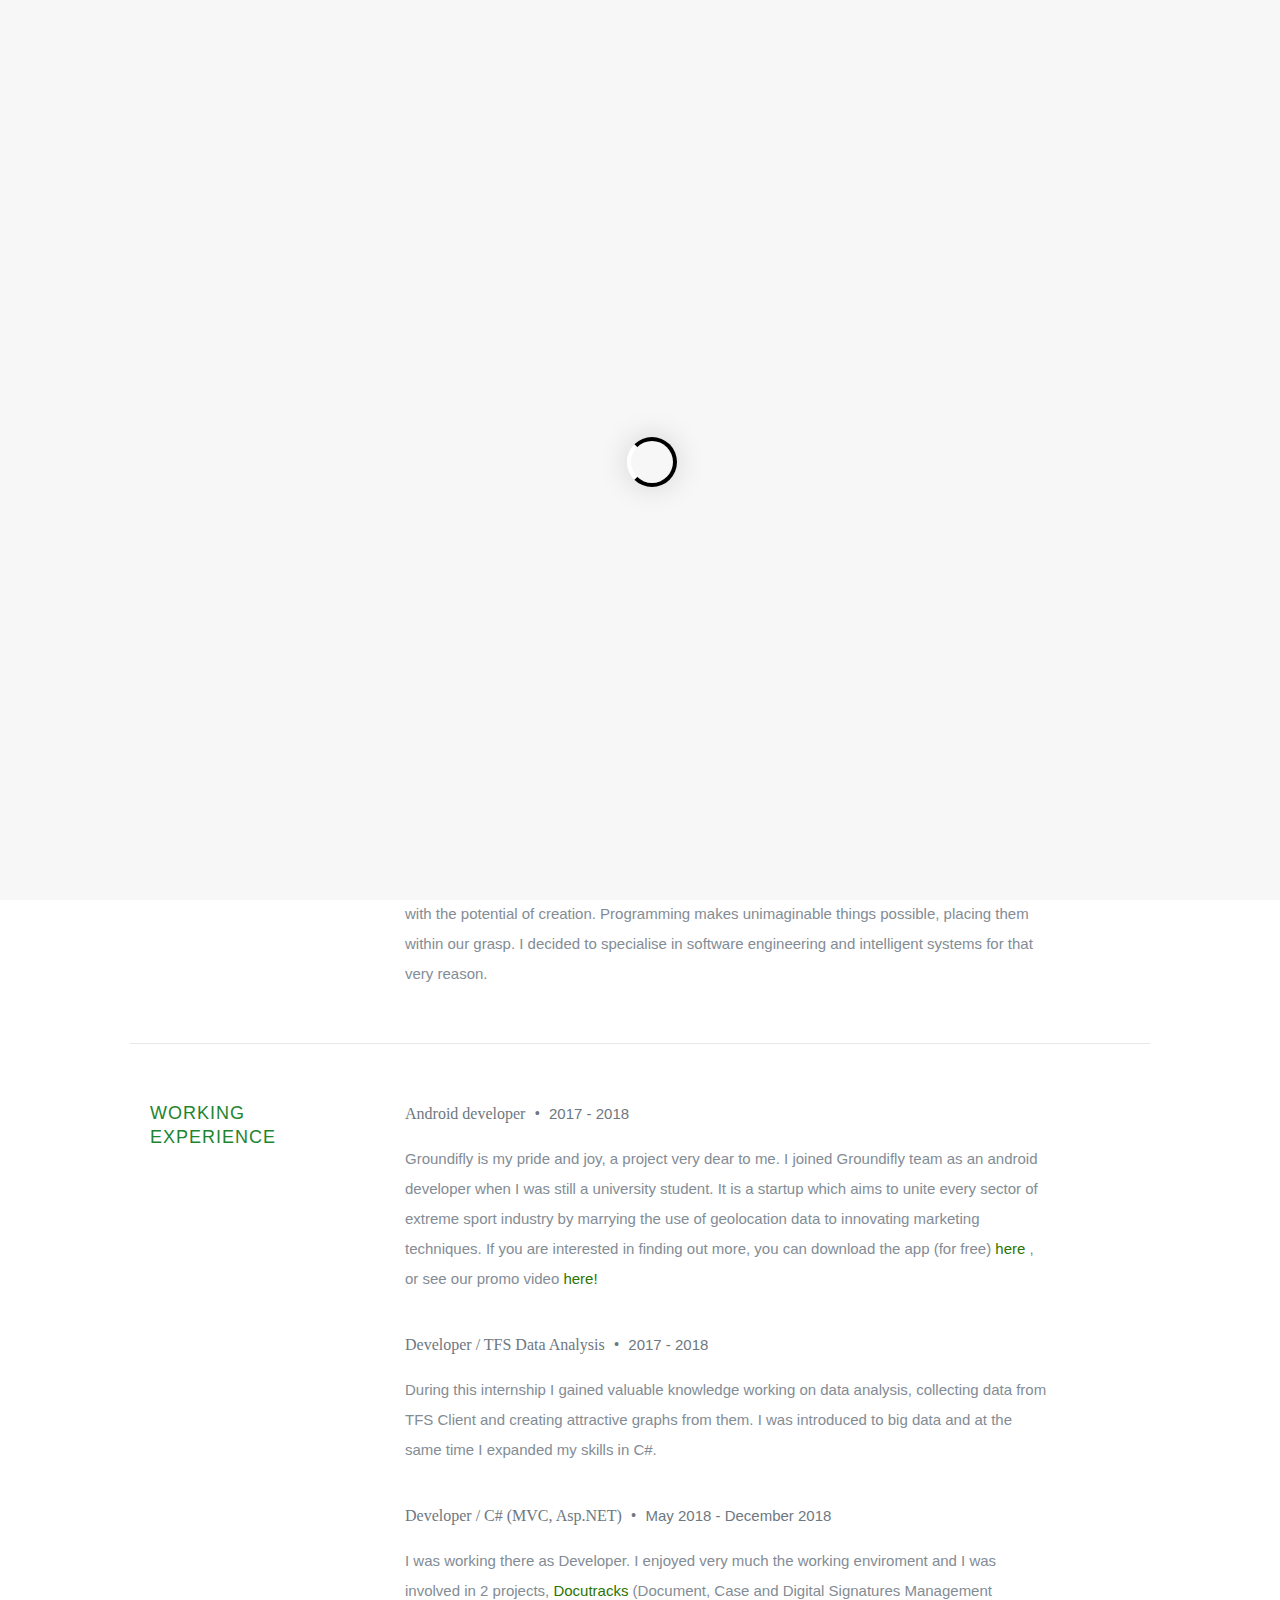
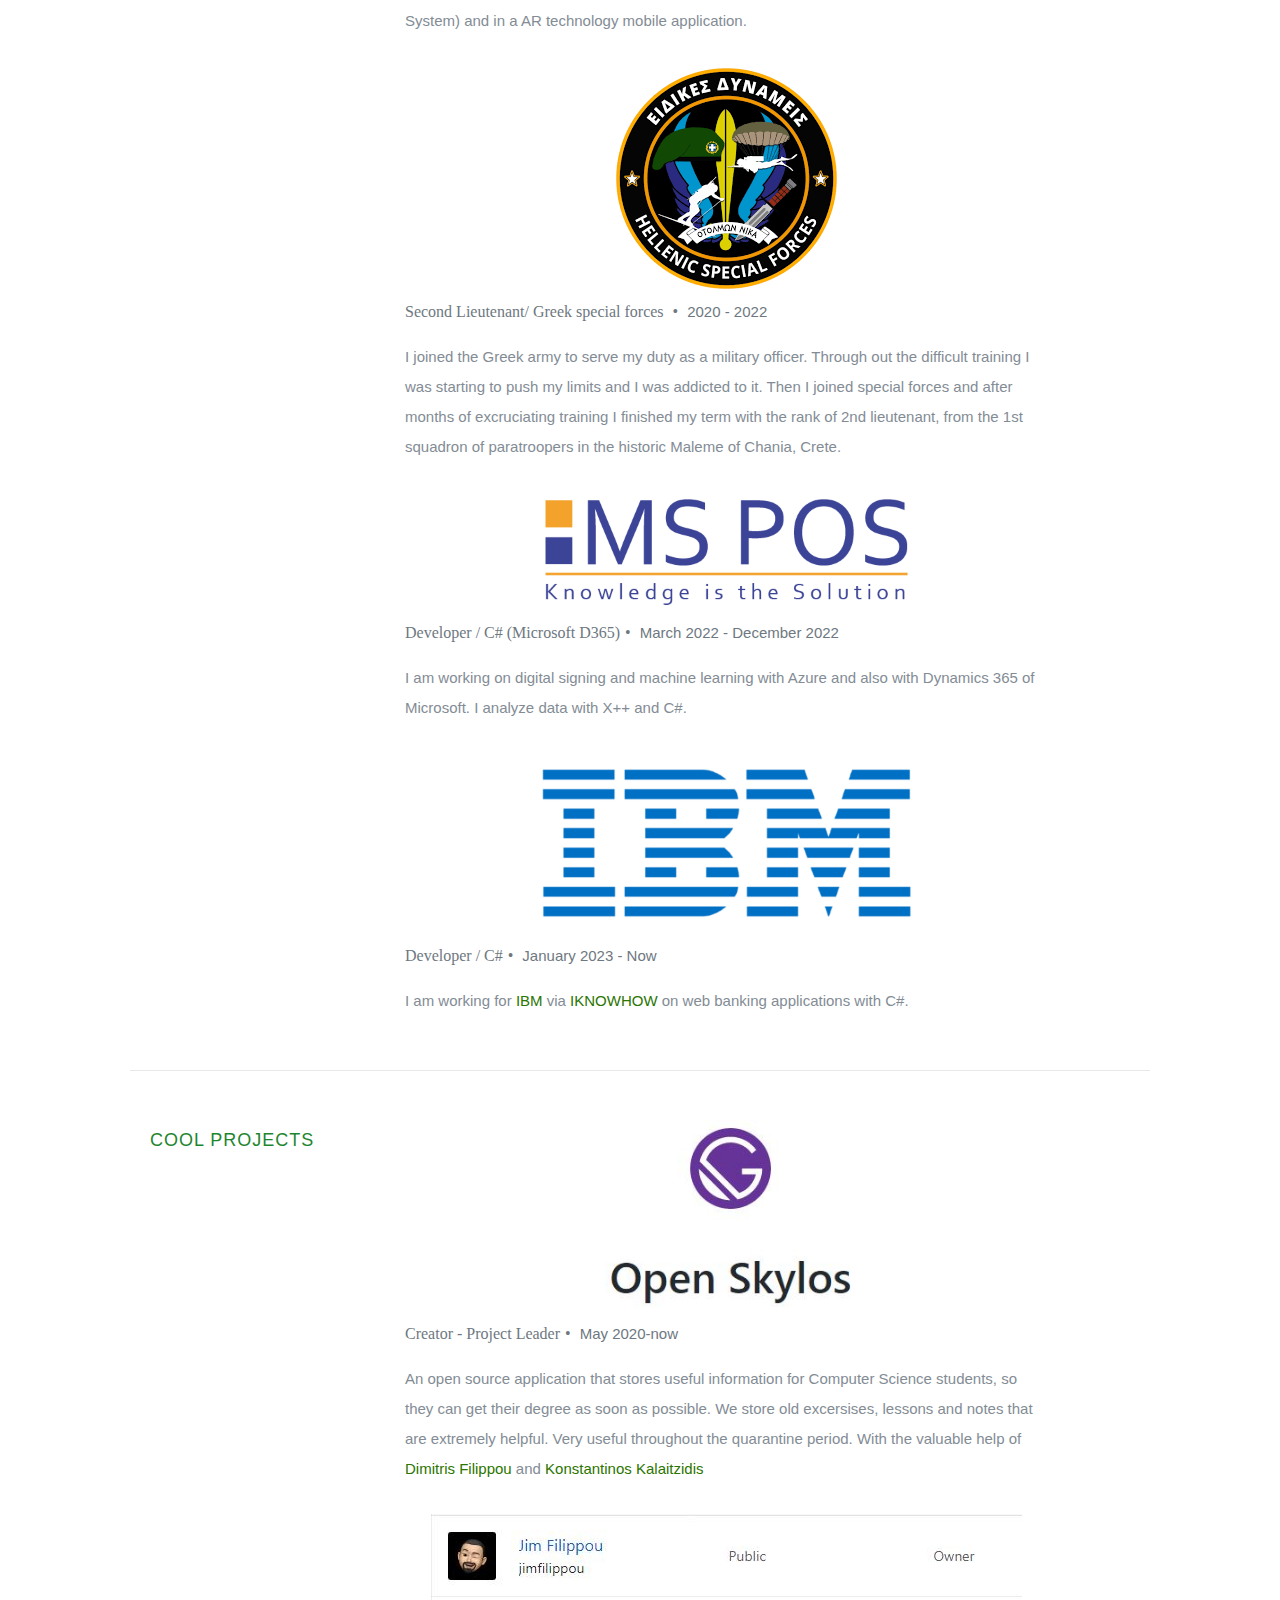
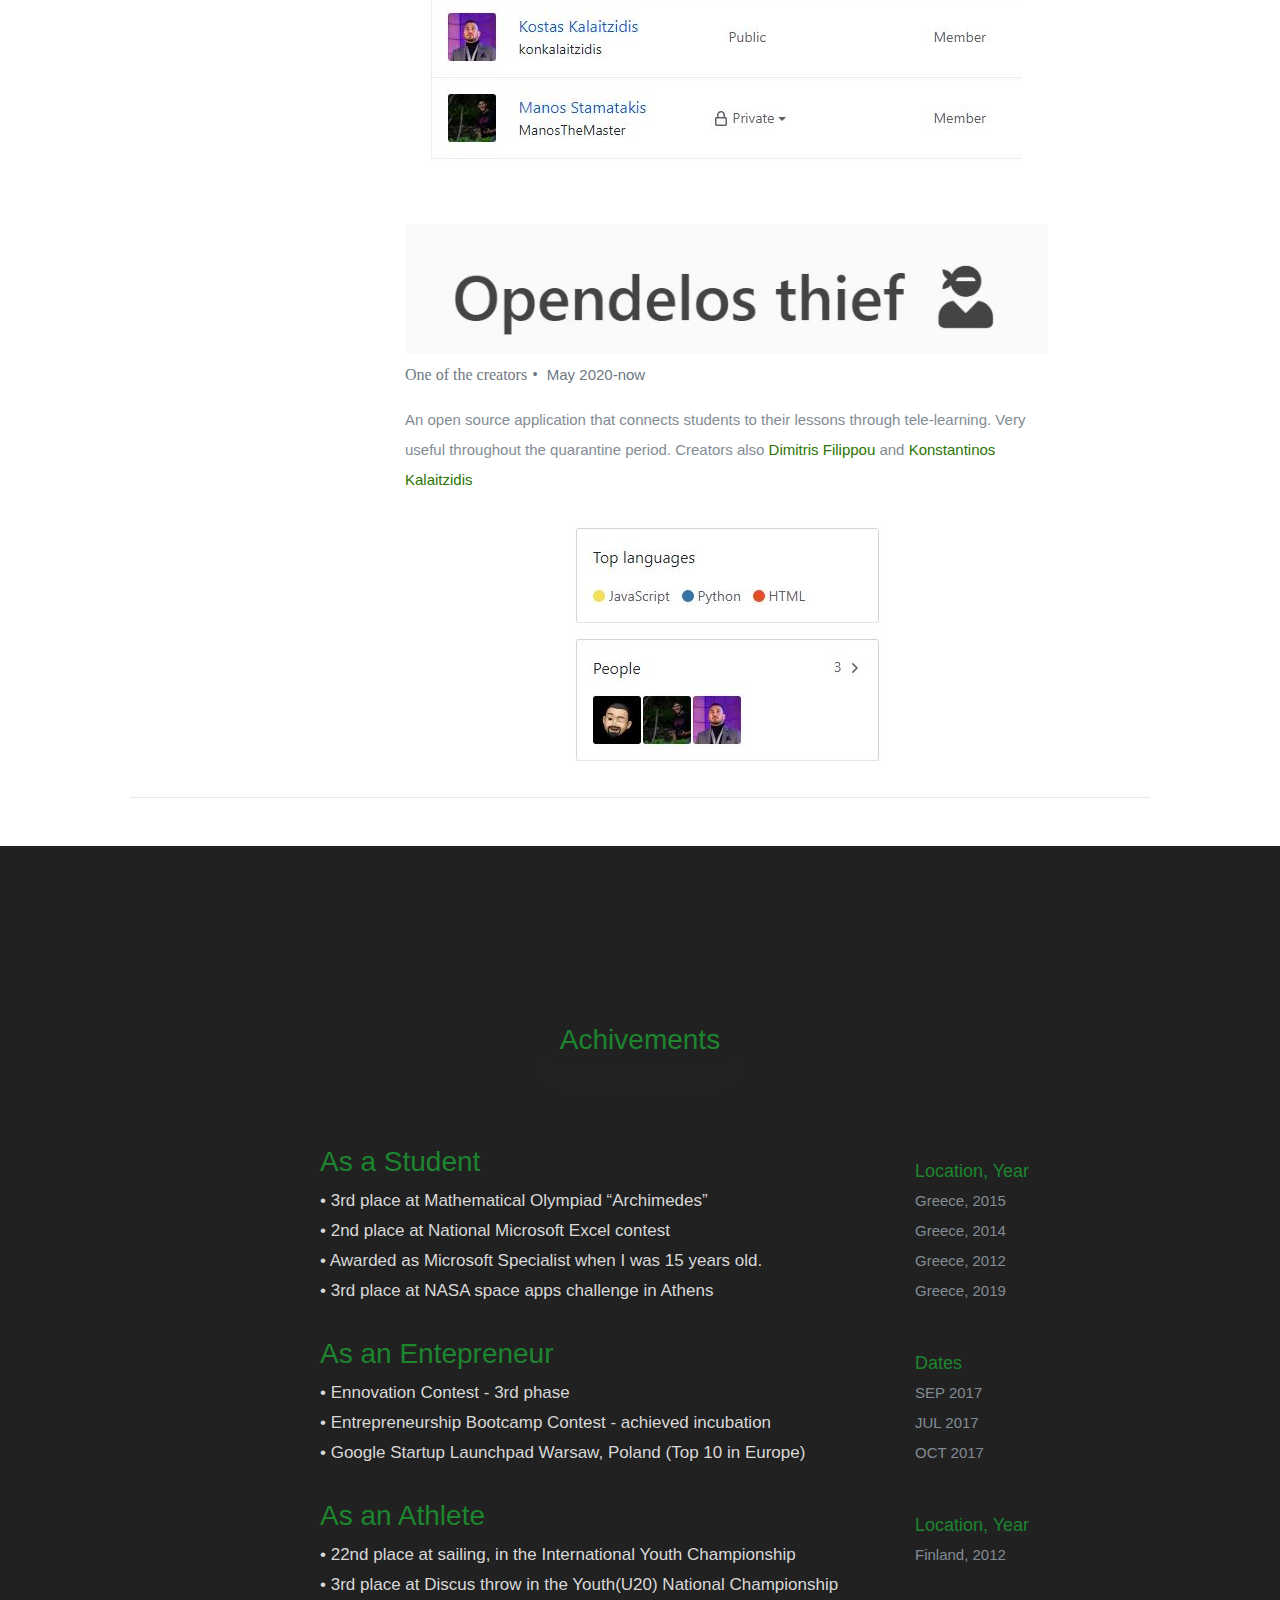
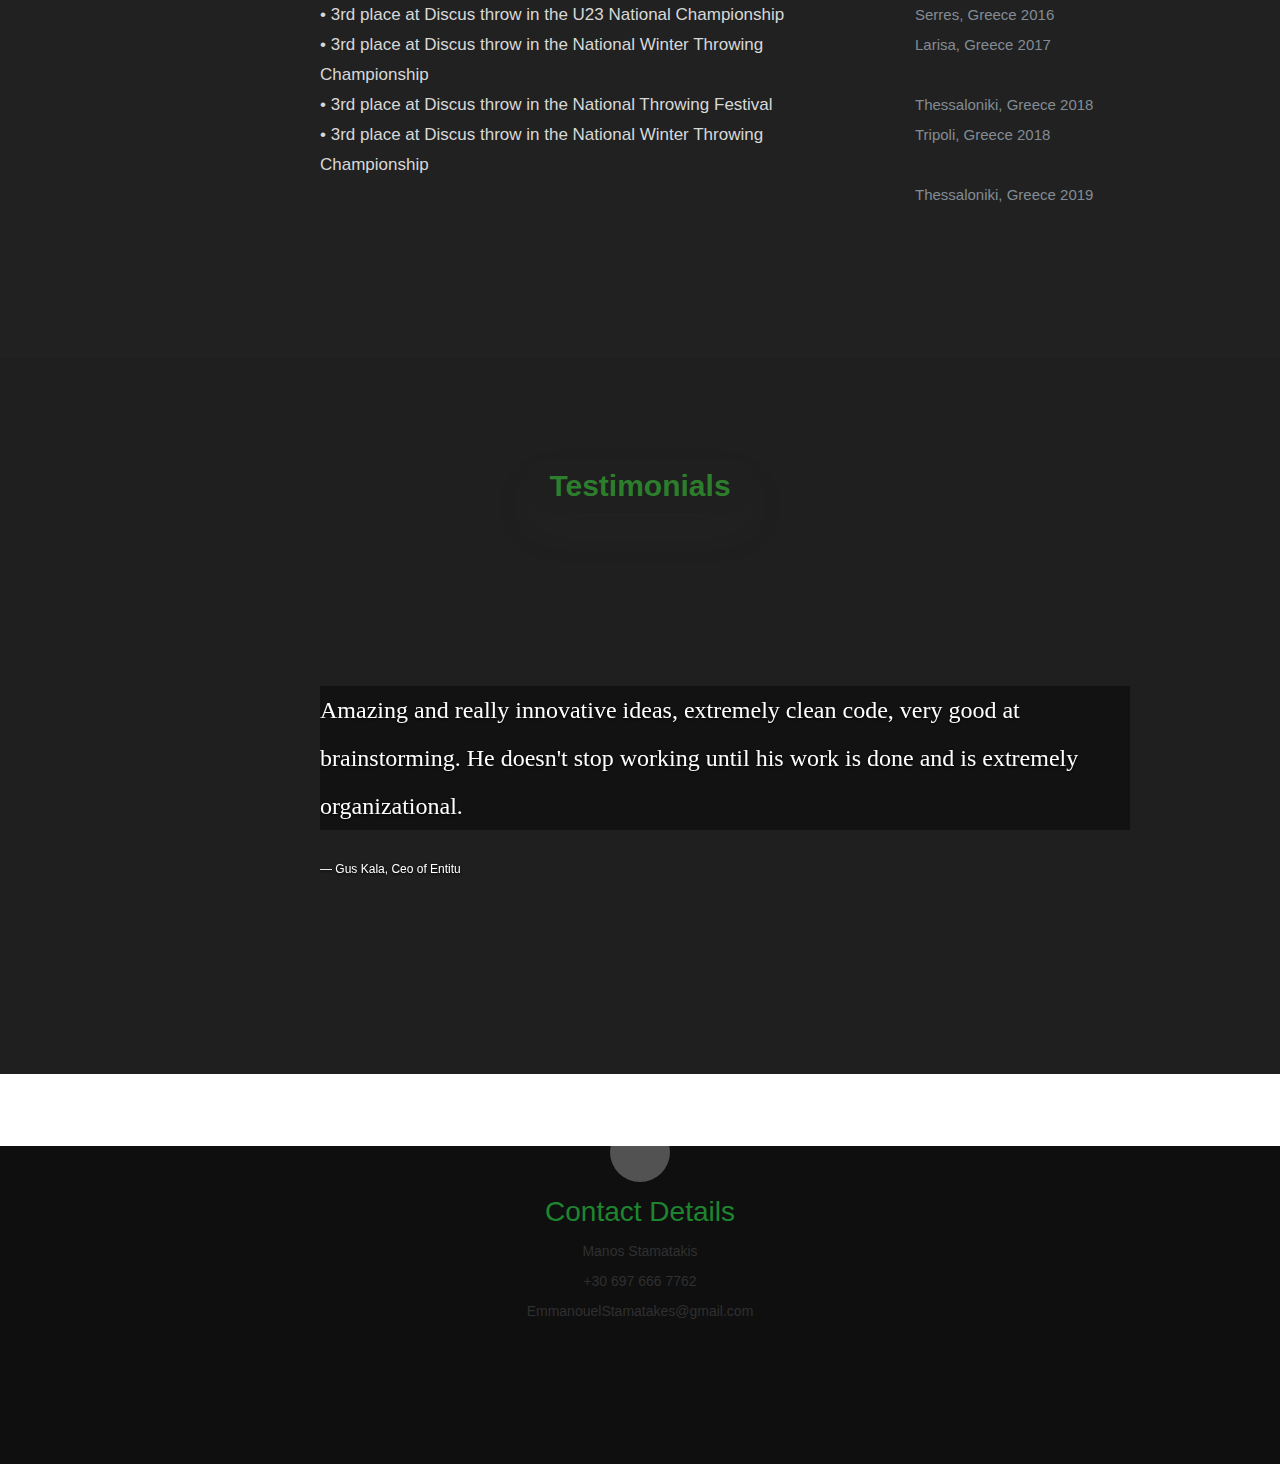
==== index.html @ d0e03c4e "Anna Masen sugestion" ====
<!DOCTYPE html>
<html class="no-js" lang="en">
<head>
    <!--- Basic Page Needs
   ================================================== -->
    <meta charset="utf-8">
    <title>Stamatakis CV</title>
    <!-- Favicons
	================================================== -->
    <link rel="shortcut icon" href="/favicon.ico" />
    <meta name="description" content="">
    <meta name="author" content="Emmanouil Stamatakis">
    <!-- Mobile Specific Metas
   ================================================== -->
    <meta name="viewport" content="width=device-width, initial-scale=1, maximum-scale=1">
    <!-- CSS
    ================================================== -->
    <link rel="stylesheet" href="css/default.css">
    <link rel="stylesheet" href="css/layout.css">
    <link rel="stylesheet" href="css/media-queries.css">
    <link rel="stylesheet" href="css/animate.min.css" />
    <!-- Script
   ================================================== -->
    <script src="js/modernizr.js"></script>
</head>

<body>
    <div id="preloder">
        <div class="loader"></div>
    </div>
    <!-- Header
   ================================================== -->
    <!--====== Header Section Start ======-->
    <header class="header-section">
        <div class="logo">
            <!-- <img src="images/frame.png" alt=""> Logo -->
        </div>
        <div class="responsive"><i class="fa fa-bars" style="color: rgb(255, 255, 255)"></i></div>
        <!-- Navigation -->
        <ul class="menu-list">
            <li class="current"><a href="#home">Home</a></li>
            <li><a href="#about">About</a></li>
            <li><a href="#resume">Resume</a></li>
            <li><a href="#call-to-action">Achivements</a></li>
            <li><a href="#testimonials">Testimonials</a></li>
            <li><a href="#contact">Contact</a></li>
        </ul>
    </header>
    <!--====== Header Section End ======-->
    <section class="intro-section fix" id="home">
        <div class="intro-bg bg-cms"></div>
        <div class="intro-inner">
            <div class="intro-content">
                <div id="round"></div>
                <div class="profile-img">
                    <img src="images/cv-image.jpg" alt="">
                </div>
                <h2><span class="element"></span></h2>
            </div>
        </div>
    </section>
    <!-- ==== Intro Section End ==== -->
    <!-- About Section
   ================================================== -->
    <main class="main-warp">
        <section id="about" class="about-section fix">
            <div class="stitle mb70">
                <h2>About Me</h2>
            </br>
            </div>
            <div class="row">
                <div class="nine columns main-col">
                    <h2 style="color: rgb(255, 255, 255)">
                        <p style="color: rgb(255, 255, 255)">I'm 26 year old software developer.
                        I aspire to initiate projects that have practical applications. Particularly if they involve time-saving.
                        I am passionate about programming and I love learning.
                        My goal is to make people's lives easier.</p>
                    </h2>
                    <div class="row">
                        <div class="columns download">
                            <p>
                                <a href="/ManosStamatakisCV.pdf" download class="button"><i class="fa fa-download"></i>Download
                                    Resume in PDF</a>
                            </p>
                        </div>
                    </div> <!-- end row -->
                </div> <!-- end .main-col -->
            </div>
        </section> <!-- About Section End-->
        <!-- Resume Section
   ================================================== -->
        <section id="resume" class="resume-section fix">
            <!-- Education
      ===============================
      =================== -->
            <div class="stitle mb70">
                <h2>Resume</h2>
            </div>
            <div class="row education">
                <div class="three columns header-col">
                    <h1><span>Education</span></h1>
                </div>
                <div class="nine columns main-col">
                    <div class="row item">
                        <div class="twelve columns">
                            <a href="http://www.cs.unipi.gr"><img class="profile-pic" src="images/unipi_logo.png"
                                    alt="" /></a>
                            <p class="info">Software Engineering and Intelligent Systems<span>&bull;</span> <em
                                    class="date">Now</em></p>

                            <p>A true maths enthusiast, I enjoy computer science because it
                                combines the language of numbers with the potential of creation.
                                Programming makes unimaginable things possible, placing them within
                                our grasp. I decided to specialise in software engineering and intelligent
                                systems for that very reason.
                            </p>
                        </div>
                    </div> <!-- item end -->
                </div> <!-- main-col end -->
            </div> <!-- End Education -->
            <!-- Work- -->
            <div class="row work">
                <div class="three columns header-col">
                    <h1><span>Working experience</span></h1>
                </div>
                <div class="nine columns main-col">
                    <div class="row item">
                        <div class="twelve columns">
                        </div>
                    </div> <!-- item end -->
                    <div class="row item">
                        <div class="twelve columns">
                            <a href="https://acein.aueb.gr/groundifly"><img class="profile-pic" src="images/Groundifly_logo.png"
                                    alt="" /></a>
                            <p class="info">Android developer <span>&bull;</span> <em class="date">2017 - 2018</em></p>
                            <p>
                                Groundifly is my pride and joy, a project very dear to me. I joined Groundifly team as
                                an android developer when I was still a university student. It is a startup which aims
                                to unite every sector
                                of extreme sport industry by marrying the use of geolocation data to innovating
                                marketing techniques. If you are interested in finding out more, you can download the
                                app
                                (for free) <a href="https://play.google.com/store/apps/details?id=com.groundifly_android">here</a>
                                , or see our promo video <a href="https://www.youtube.com/watch?v=7BXI4LgJWOI">here!</a>
                            </p>

                            <a href="https://www.siemens.com"><img class="profile-pic" src="images/siemens_logo.png"
                                    alt="" /></a>
                            <p class="info">Developer / TFS Data Analysis <span>&bull;</span> <em class="date">2017
                                    - 2018</em></p>
                            <p>During this internship I gained valuable knowledge working on data analysis,
                                collecting data from TFS Client and creating attractive graphs from them.
                                I was introduced to big data and at the same time I expanded my skills in C#.
                            </p>

                            <a href="http://www.dataverse.gr"><img class="profile-pic" src="images/dv_logo.png" alt="" /></a>
                            <p class="info">Developer / C# (MVC, Asp.NET) <span>&bull;</span> <em class="date">May 2018
                                    - December 2018</em></p>
                            <p>
                                I was working there as Developer. I enjoyed very much the working enviroment and I was involved in 2 projects, <a href="http://www.dataverse.gr/index.php/products/docutracks/">Docutracks</a>
                                (Document, Case and Digital Signatures Management System) and in a AR technology mobile
                                application.
                            </p>
                            <a><img class="profile-pic" src="images/army.png"
                                alt="" /></a>
                            <p class="info">Second Lieutenant/ Greek special forces <span>&bull;</span> <em class="date">2020
                                - 2022</em></p>
                            <p> I joined the Greek army to serve my duty as a military officer.
                                Through out the difficult training I was starting to push my limits and I was addicted to it. 
                                Then I joined special forces and after months of excruciating training I finished my term
                                with the rank of 2nd lieutenant, from the 1st squadron of paratroopers in the historic Maleme of Chania, Crete.
                            </p>
                            <a href="https://ms-pos.net/en/"><img class="profile-pic" src="images/MS-POS-Logo-neu.png"
                                alt="" /></a>
                            <p class="info">Developer / C# (Microsoft D365)<span>&bull;</span> <em class="date"> March 2022
                                - December 2022</em></p>
                            <p> I am working on digital signing and machine learning with Azure and also with Dynamics 365 of Microsoft. 
                                I analyze data with X++ and C#.
                            </p>
                            <a href="https://www.ibm.com/gr-en"><img class="profile-pic" src="images/IBM.png"
                                alt="" /></a>
                            <p class="info">Developer / C#<span>&bull;</span> <em class="date"> January 2023
                                - Now</em></p>
                            <p> I am working for <a href="https://www.ibm.com/gr-en">IBM</a> via <a href="https://www.iknowhow.com/home">IKNOWHOW</a> on web banking applications with C#.
                            </p>
                        </div>
                    </div> <!-- item end -->
                </div> <!-- main-col end -->
            </div> <!-- End Work -->

            <!--============Some cool opensource projects===============-->
            <div class="row work">
                <div class="three columns header-col">
                    <h1><span>Cool Projects</span></h1>
                </div>
                <div class="nine columns main-col">
                    <div class="row item">
                        <div class="twelve columns">
                        </div>
                    </div> <!-- item end -->
                    <div class="row item">
                        <div class="twelve columns">
                            <a href="https://openskylos.netlify.app/"><img class="profile-pic" src="images/openskylos.JPG"
                                    alt="" /></a>
                            <p class="info">Creator - Project Leader<span>&bull;</span> <em class="date">May 2020-now</em></p>
                            <p>
                                An open source application that stores useful information for Computer Science students, so they can get their degree as soon as possible. We store old excersises, lessons and notes that are extremely helpful.
                                Very useful throughout the quarantine period.
                                With the valuable help of <a href="https://jimfilippou.github.io/">Dimitris Filippou</a> and <a href="https://github.com/konkalaitzidis">Konstantinos Kalaitzidis</a>
                            </p>
                            <a href="https://github.com/Blackpeak"><img class="profile-pic" src="images/BlackPeakTeam.JPG"
                                alt="" /></a>
                        </div>
                    </div>
                    <br>
                    <br>
                    <div class="row item">
                        <div class="twelve columns">
                            <a href="https://opendelos-thief.netlify.app/"><img class="profile-pic" src="images/openDelos.JPG"
                                    alt="" /></a>
                            <p class="info">One of the creators<span>&bull;</span> <em class="date">May 2020-now</em></p>
                            <p>
                                An open source application that connects students to their lessons through tele-learning.
                                Very useful throughout the quarantine period.
                                Creators also <a href="https://jimfilippou.github.io/">Dimitris Filippou</a> and <a href="https://github.com/konkalaitzidis">Konstantinos Kalaitzidis</a>
                            </p>
                            <a href="https://github.com/Blackpeak"><img class="profile-pic" src="images/BlackPeakDevelopers.JPG"
                                alt="" /></a>
                        </div>
                    </div>
                </div>
            </div>

        <!-- Achivments Section
   ================================================== -->
        <section id="call-to-action" class="call-to-action-section fix">
            <div class="container pt100 pb100">
                <div class="stitle mb70">
                    <h2>Achivements</h2>
                </div>
                <div class="row">
                    <div class="two columns header-col">
                        <h1></h1>
                    </div>
                    <div class="seven columns">
                        <h2><span class="lead">As a Student</span></h2>
                        <p><span class="lead">
                                • 3rd place at Mathematical Olympiad “Archimedes”<br>
                                • 2nd place at National Microsoft Excel contest<br>
                                • Awarded as Microsoft Specialist when I was 15 years old.<br>
                                • 3rd place at NASA space apps challenge in Athens<br>

                            </span></p>
                    </div>
                    <div class="three columns action">
                        <h5>Location, Year</h5>
                        Greece, 2015<br>
                        Greece, 2014<br>
                        Greece, 2012<br>
                        Greece, 2019<br>
                    </div>
                </div>
                <div class="row">
                    <div class="two columns header-col">
                        <h1></h1>
                    </div>
                    <div class="seven columns">
                        <h2><span class="lead">As an Entepreneur</span></h2>
                        <p><span class="lead">
                                • Ennovation Contest - 3rd phase<br>
                                • Entrepreneurship Bootcamp Contest - achieved incubation<br>
                                • Google Startup Launchpad Warsaw, Poland (Top 10 in Europe)<br>
                            </span></p>
                    </div>
                    <div class="three columns action">
                        <h5>Dates</h5>
                        SEP 2017<br>
                        JUL 2017<br>
                        OCT 2017<br>
                    </div>
                </div>
                <div class="row">
                    <div class="two columns header-col">
                        <h1></h1>
                    </div>
                    <div class="seven columns">
                        <h2><span class="lead">As an Athlete</span></h2>
                        <p><span class="lead">
                                • 22nd place at sailing, in the International Youth Championship<br>
                                • 3rd place at Discus throw in the Youth(U20) National Championship<br>
                                • 3rd place at Discus throw in the U23 National Championship<br>
                                • 3rd place at Discus throw in the National Winter Throwing Championship<br>
                                • 3rd place at Discus throw in the National Throwing Festival<br>
                                • 3rd place at Discus throw in the National Winter Throwing Championship<br>
                            </span></p>
                    </div>
                    <div class="three columns action">
                        <h5>Location, Year</h5>
                        Finland, 2012<br>
                        <br>
                        Serres, Greece 2016 <br>
                        Larisa, Greece 2017<br>
                        <br>
                        Thessaloniki, Greece 2018<br>
                        Tripoli, Greece 2018<br>
                        <br>
                        Thessaloniki, Greece 2019<br>
                    </div>
                </div>
            </div>
        </section> <!-- Call-To-Action Section End-->

        <!-- Testimonials Section
   ================================================== -->
        <section id="testimonials" class="testimonials fix">
            <div class="container pt100 pb100">
                <div class="stitle mb70">
                    <h2>Testimonials</h2>
                </div>
                <div class="text-container">
                    <div class="row">
                        <div class="two columns header-col">
                        </div>
                        <div class="ten columns flex-container">
                            <div class="flexslider">
                                <ul class="slides">
                                    <li>
                                        <blockquote>
                                            <p>
                                                Amazing and really innovative ideas, extremely clean code, very good at
                                                brainstorming.
                                                He doesn't stop working until his work is done
                                                and is extremely organizational.
                                            </p>
                                            <cite>Gus Kala, Ceo of Entitu</cite>
                                        </blockquote>
                                    </li> <!-- slide ends -->
                                    <li>
                                        <blockquote>
                                            <p>
                                                Has strong will to succeed in his life and wants to learn new things
                                                continuously.
                                                He always acts very disciplined, because of the long-standing
                                                athleticism
                                                from the age of 7.
                                            </p>
                                            <cite>Alice Moysiadi, Tutor at University of Southampton</cite>
                                        </blockquote>
                                    </li> <!-- slide ends -->
                                </ul>
                            </div> <!-- div.flexslider ends -->
                        </div> <!-- div.flex-container ends -->
                    </div>
                </div> <!-- row ends -->
            </div> <!-- text-container ends -->
        </section> <!-- Testimonials Section End-->
    </main>
    <!-- footer
   ================================================== -->
   <a id="contact"></a>
    <footer>
            <h2>Contact Details</h2>
            <p class="address">
                <span>Manos Stamatakis</span><br>
                <span>+30 697 666 7762</span><br>
                <span>EmmanouelStamatakes@gmail.com</span>
                <ul class="social-links">
                    <li><a href="https://github.com/ManosTheMaster"><i class="fa fa-github"></i></a></li>
                    <li><a href="https://www.instagram.com/pic.sters/"><i class="fa fa-instagram"></i></a></li>
                    <li><a href="https://www.linkedin.com/in/emmanouil-stamatakis-a8728014a/"><i class="fa fa-linkedin"></i></a></li>
                    <li><a href="https://www.youtube.com/channel/UCgC9q5L9sCMj3SpGYyQ67gg?view_as=subscriber"><i class="fa fa-youtube-play"></i></a></li>
                </ul>
            </p>
        <div class="row">
            <div id="go-top"><a class="smoothscroll" title="Back to Top" href="#home"><i class="fa fa-arrow-up"></i></a></div>
        </div>
    </footer> <!-- Footer End-->

    <!-- Java Script
   ================================================== -->
    <script src="js/jquery-2.1.4.min.js"></script>
    <script src="js/jquery.flexslider.js"></script>
    <script src="js/waypoints.js"></script>
    <script src="js/jquery.fittext.js"></script>
    <script src="js/magnific-popup.js"></script>
    <script src="js/init.js"></script>


    <script src="js/plugin.js"></script>
    <script src="js/init-round.js"></script>
    <script src="js/main.js"></script>
</body>

</html>
---- css/default.css ----
/*

=====================================================================

TOC:
a. Webfonts and Icon fonts
b. Reset
c. Default Styles
   1. Basic
   2. Typography
   3. Links
   4. Images
   5. Buttons
   6. Forms
d. Grid
e. Others
   1. Clearing
   2. Misc

=====================================================================  */

/* ------------------------------------------------------------------ */
/* a. Webfonts and Icon fonts
 ------------------------------------------------------------------ */

 @import url("fonts.css");
 @import url("font-awesome/css/font-awesome.min.css");
 
 html, body, div, span, object, iframe,
 h1, h2, h3, h4, h5, h6, p, blockquote, pre,
 abbr, address, cite, code,
 del, dfn, em, img, ins, kbd, q, samp,
 small, strong, sub, sup, var,
 b, i,
 dl, dt, dd, ol, ul, li,
 fieldset, form, label, legend,
 table, caption, tbody, tfoot, thead, tr, th, td,
 article, aside, canvas, details, figcaption, figure,
 footer, header, hgroup, menu, nav, section, summary,
 time, mark, audio, video {
    margin: 0;
    padding: 0;
    border: 0;
    outline: 0;
    font-size: 100%;
    vertical-align: baseline;
    background: transparent;
 }
 
 article,aside,details,figcaption,figure,
 footer,header,hgroup,menu,nav,section {
    display: block;
 }
 
 audio,
 canvas,
 video {
    display: inline-block;
 }
 
 audio:not([controls]) {
    display: none;
    height: 0;
 }
 
 [hidden] { display: none; }
 
 code, kbd, pre, samp {
    font-family: monospace, serif;
    font-size: 1em;
 }
 
 pre {
    white-space: pre;
    white-space: pre-wrap;
    word-wrap: break-word;
 }
 
 blockquote, q { quotes: &#8220 &#8220; }
 
 blockquote:before, blockquote:after,
 q:before, q:after {
    content: '';
    content: none;
 }
 
 ins {
    background-color: #ff9;
    color: #000;
    text-decoration: none;
 }
 
 mark {
    background-color: #A7F4F6;
    color: rgb(171, 171, 172);
 }
 
 del { text-decoration: line-through; }
 
 abbr[title], dfn[title] {
    border-bottom: 1px dotted;
    cursor: help;
 }
 
 table {
    border-collapse: collapse;
    border-spacing: 0;
 }
 
 
 /* ------------------------------------------------------------------ */
 /* c. Default and Basic Styles
       Adapted from:
       Skeleton CSS Framework - http://www.getskeleton.com/
       Typeplate Typographic Starter Kit - http://typeplate.com/
 /* ------------------------------------------------------------------ */
 
 /*  1. Basic  ------------------------------------------------------- */
 
 *,
 *:before,
 *:after {
    -moz-box-sizing: border-box;
    -webkit-box-sizing: border-box;
    box-sizing: border-box;
 }
 
 html {
    font-size: 62.5%;
    -webkit-font-smoothing: antialiased;
 }
 
 body {
    background: #fff;
    font-family: 'opensans-regular', sans-serif;
    font-weight: normal;
    font-size: 15px;
    line-height: 30px;
     color: #838C95;
 
    -webkit-font-smoothing: antialiased; /* Fix for webkit rendering */
     -webkit-text-size-adjust: 100%;
 }
 
 /*  2. Typography
        Vertical rhythm with leading derived from 6
 --------------------------------------------------------------------- */
 
 h1, h2, h3, h4, h5, h6 {
    color: #1e852f;
     font-family: 'opensans-bold', sans-serif;
    font-weight: normal;
 }
 h1 a, h2 a, h3 a, h4 a, h5 a, h6 a { font-weight: inherit; }
 h1 { font-size: 38px; line-height: 42px; margin-bottom: 12px; letter-spacing: -1px; }
 h2 { font-size: 28px; line-height: 36px; margin-bottom: 6px; }
 h3 { font-size: 22px; line-height: 30px; margin-bottom: 12px; }
 h4 { font-size: 20px; line-height: 30px; margin-bottom: 6px; }
 h5 { font-size: 18px; line-height: 30px; }
 h6 { font-size: 14px; line-height: 30px; }
 .subheader { }
 
 p { margin: 0 0 30px 0; }
 p img { margin: 0; }
 p.lead {
    font: 19px/36px 'opensans-light', sans-serif;
    margin-bottom: 18px;
 }
 
 /* for 'em' and 'strong' tags, font-size and line-height should be same with
 the body tag due to rendering problems in some browsers */
 em { font: 15px/30px 'opensans-italic', sans-serif; }
 strong, b { font: 15px/30px 'opensans-bold', sans-serif; }
 small { font-size: 11px; line-height: inherit; }
 
 /*	Blockquotes */
 blockquote {
    margin: 30px 0px;
    padding-left: 40px;
    position: relative;
 }
 blockquote:before {
    content: "\201C";
    opacity: 0.45;
    font-size: 80px;
    line-height: 0px;
    margin: 0;
    font-family: arial, sans-serif;
 
    position: absolute;
    top:  30px;
     left: 0;
 }
 blockquote p {
    font-family: 'librebaskerville-italic', serif;
    padding: 0;
    font-size: 18px;
    line-height: 36px;
 }
 blockquote cite {
    display: block;
    font-size: 12px;
    font-style: normal;
    line-height: 18px;
 }
 blockquote cite:before { content: "\2014 \0020"; }
 blockquote cite a,
 blockquote cite a:visited { color: #1e852f; border: none }
 
 /* ---------------------------------------------------------------------
 /*  Pull Quotes Markup
 /*
     <aside class="pull-quote">
         <blockquote>
             <p></p>
         </blockquote>
      </aside>
 /*
 /* --------------------------------------------------------------------- */
 .pull-quote {
    position: relative;
     padding: 18px 30px 18px 0px;
 }
 .pull-quote:before,
 .pull-quote:after {
     height: 1em;
     opacity: 0.45;
     position: absolute;
     font-size: 80px;
    font-family: Arial, Sans-Serif;
 }
 .pull-quote:before {
     content: "\201C";
     top:  33px;
     left: 0;
 }
 .pull-quote:after {
     content: '\201D';
     bottom: -33px;
     right: 0;
 }
 .pull-quote blockquote {
    margin: 0;
 }
 .pull-quote blockquote:before {
    content: none;
 }
 
 /* Abbreviations */
 abbr {
    font-family: 'opensans-bold', sans-serif;
     font-variant: small-caps;
     text-transform: lowercase;
    letter-spacing: .5px;
     color: #1e852f;
 }
 abbr:hover { cursor: help; }
 
 /* drop cap */
 .drop-cap:first-letter {
     float: left;
     margin: 0;
     padding: 14px 6px 0 0;
     font-size: 84px;
     font-family: /* Copperplate */ 'opensans-bold', sans-serif;
    line-height: 60px;
     text-indent: 0;
     background: transparent;
     color: inherit;
 }
 
 hr { border: solid #E3E3E3; border-width: 1px 0 0; clear: both; margin: 11px 0 30px; height: 0; }
 
 
 /*  3. Links  ------------------------------------------------------- */
 
 a, a:visited {
    text-decoration: none;
    outline: 0;
    color: #1e852f;
 
    -webkit-transition: color .3s ease-in-out;
    -moz-transition: color .3s ease-in-out;
    -o-transition: color .3s ease-in-out;
    transition: color .3s ease-in-out;
 }
 a:hover, a:focus { color: #313131; }
 p a, p a:visited { line-height: inherit; }
 
 
 /*  4. List  --------------------------------------------------------- */
 
 ul, ol { margin-bottom: 24px; margin-top: 12px; }
 ul { list-style: none outside; }
 ol { list-style: decimal; }
 ol, ul.square, ul.circle, ul.disc { margin-left: 30px; }
 ul.square { list-style: square outside; }
 ul.circle { list-style: circle outside; }
 ul.disc { list-style: disc outside; }
 ul ul, ul ol,
 ol ol, ol ul { margin: 6px 0 6px 30px; }
 ul ul li, ul ol li,
 ol ol li, ol ul li { margin-bottom: 6px; }
 li { line-height: 18px; margin-bottom: 12px; }
 ul.large li { }
 li p { }
 
 /* ---------------------------------------------------------------------
 /*  Stats Tab Markup
 
     <ul class="stats-tabs">
         <li><a href="#">[value]<b>[name]</b></a></li>
      </ul>
 
     Extend this object into your markup.
 /*
 /* --------------------------------------------------------------------- */
 .stats-tabs {
    padding: 0;
    margin: 24px 0;
 }
 .stats-tabs li {
     display: inline-block;
     margin: 0 10px 18px 0;
     padding: 0 10px 0 0;
     border-right: 1px solid #ccc;
 }
 .stats-tabs li:last-child {
     margin: 0;
     padding: 0;
     border: none;
 }
 .stats-tabs li a {
     display: inline-block;
     font-size: 22px;
     font-family: 'opensans-bold', sans-serif;
    border: none;
    color: #313131;
 }
 .stats-tabs li a:hover {
    color:#1e852f;
 }
 .stats-tabs li a b {
     display: block;
     margin: 6px 0 0 0;
     font-size: 13px;
     font-family: 'opensans-regular', sans-serif;
    color: #1e852f;
 }
 
 /* definition list */
 dl { margin: 12px 0; }
 dt { margin: 0; color:#1e852f; }
 dd { margin: 0 0 0 20px; }
 
 /* Lining Definition Style Markup */
 .lining dt,
 .lining dd {
     display: inline;
     margin: 0;
 }
 .lining dt + dt:before,
 .lining dd + dt:before {
     content: "\A";
     white-space: pre;
 }
 .lining dd + dd:before {
     content: ", ";
 }
 .lining dd:before {
     content: ": ";
     margin-left: -0.2em;
 }
 
 /* Dictionary Definition Style Markup */
 .dictionary-style dt {
     display: inline;
     counter-reset: definitions;
 }
 .dictionary-style dt + dt:before {
     content: ", ";
     margin-left: -0.2em;
 }
 .dictionary-style dd {
     display: block;
     counter-increment: definitions;
 }
 .dictionary-style dd:before {
     content: counter(definitions, decimal) ". ";
 }
 
 /* Pagination */
 .pagination {
    margin: 36px auto;
    text-align: center;
 }
 .pagination ul li {
    display: inline-block;
    margin: 0;
    padding: 0;
 }
 .pagination .page-numbers {
    font: 15px/18px 'opensans-bold', sans-serif;
    display: inline-block;
    padding: 6px 10px;
    margin-right: 3px;
    margin-bottom: 6px;
     color: #1e852f;
     background-color: #E6E8EB;
 
     -webkit-transition: all 200ms ease-in-out;
     -moz-transition: all 200ms ease-in-out;
     -o-transition: all 200ms ease-in-out;
     -ms-transition: all 200ms ease-in-out;
     transition: all 200ms ease-in-out;
 
    -moz-border-radius: 3px;
    -webkit-border-radius: 3px;
    -khtml-border-radius: 3px;
     border-radius: 3px;
 }
 .pagination .page-numbers:hover {
    background: #838A91;
    color: #1e852f;
 }
 .pagination .current,
 .pagination .current:hover {
    background-color: #11ABB0;
    color: #1e852f;
 }
 .pagination .inactive,
 .pagination .inactive:hover {
    background-color: #E6E8EB;
     color: #1e852f;
 }
 .pagination .prev, .pagination .next {}
 
 /*  5. Images  --------------------------------------------------------- */
 
 img {
    max-width: 100%;
    height: auto;
 }
 img.pull-right { margin: 12px 0px 0px 18px; }
 img.pull-left { margin: 12px 18px 0px 0px; }
 
 /*  6. Buttons  --------------------------------------------------------- */
 
 .button,
 .button:visited,
 button,
 input[type="submit"],
 input[type="reset"],
 input[type="button"] {
    font: 16px/30px 'opensans-bold', sans-serif;
    background: #1e852f;
    display: inline-block;
     text-decoration: none;
    letter-spacing: 0;
    color: #fff;
     padding: 12px 20px;
     margin-bottom: 18px;
    border: none;
    cursor: pointer;
    height: auto;
 
    -webkit-transition: all .2s ease-in-out;
     -moz-transition: all .2s ease-in-out;
     -o-transition: all .2s ease-in-out;
     -ms-transition: all .2s ease-in-out;
     transition: all .2s ease-in-out;
 
    -moz-border-radius: 3px;
    -webkit-border-radius: 3px;
    -khtml-border-radius: 3px;
    border-radius: 3px;
 }
 
 .button:hover,
 button:hover,
 input[type="submit"]:hover,
 input[type="reset"]:hover,
 input[type="button"]:hover {
    background: #1e852f;
    color: #fff;
 }
 
 .button:active,
 button:active,
 input[type="submit"]:active,
 input[type="reset"]:active,
 input[type="button"]:active {
    background: #1e852f;
    color: #fff;
 }
 
 .button.full-width,
 button.full-width,
 input[type="submit"].full-width,
 input[type="reset"].full-width,
 input[type="button"].full-width {
     width: 100%;
     padding-left: 0 !important;
     padding-right: 0 !important;
     text-align: center;
 }
 
 /* Fix for odd Mozilla border & padding issues */
 button::-moz-focus-inner,
 input::-moz-focus-inner {
     border: 0;
     padding: 0;
 }
 
 
 /*  7. Forms  --------------------------------------------------------- */
 
 form { margin-bottom: 24px; }
 fieldset { margin-bottom: 24px; }
 
 input[type="text"],
 input[type="password"],
 input[type="email"],
 textarea,
 select {
    display: block;
    padding: 18px 15px;
    margin: 0 0 24px 0;
    border: 0;
    outline: none;
    vertical-align: middle;
    min-width: 225px;
     max-width: 100%;
    font-size: 15px;
    line-height: 24px;
     color: #1e852f;
     background: #D3D9D9;
 
 }
 
 /* select { padding: 0;
    width: 220px;
    } */
 
 input[type="text"]:focus,
 input[type="password"]:focus,
 input[type="email"]:focus,
 textarea:focus {
    color: #1e852f;
     background-color: #545854;
 }
 
 textarea { min-height: 220px; }
 
 label,
 legend {
    font: 16px/24px 'opensans-bold', sans-serif;
     margin: 12px 0;
    color: #228f4c;
    display: block;
 }
 label span,
 legend span {
     color: #1e852f;
    font: 14px/24px 'opensans-regular', sans-serif;
 }
 
 input[type="checkbox"],
 input[type="radio"] {
     font-size: 15px;
     color: #1e852f;
 }
 
 input[type="checkbox"] { display: inline; }
 
 /* ------------------------------------------------------------------ */
 /* d. Grid
 ---------------------------------------------------------------------
    gutter = 40px.
 /* ------------------------------------------------------------------ */
 
 /* default
 --------------------------------------------------------------- */
 .row {
    width: 96%;
    max-width: 1020px;
    margin: 0 auto;
 }
 /* fixed width for IE8 */
 .ie .row { width: 1000px ; }
 
 .narrow .row { max-width: 980px; }
 
 .row .row { width: auto; max-width: none; margin: 0 -20px; }
 
 /* row clearing */
 .row:before,
 .row:after {
     content: " ";
     display: table;
 }
 .row:after {
     clear: both;
 }
 
 .column, .columns {
    position: relative;
    padding: 0 20px;
    min-height: 1px;
    float: left;
 }
 .column.centered, .columns.centered  {
     float: none;
     margin: 0 auto;
 }
 
 /* removed gutters */
 .row.collapsed > .column,
 .row.collapsed > .columns,
 .column.collapsed, .columns.collapsed  { padding: 0; }
 
 [class*="column"] + [class*="column"]:last-child { float: right; }
 [class*="column"] + [class*="column"].end { float: right; }
 
 /* column widths */
 .row .one         { width: 8.33333%; }
 .row .two         { width: 16.66667%; }
 .row .three       { width: 25%; }
 .row .four        { width: 33.33333%; }
 .row .five        { width: 41.66667%; }
 .row .six         { width: 50%; }
 .row .seven       { width: 58.33333%; }
 .row .eight       { width: 66.66667%; }
 .row .nine        { width: 75%; }
 .row .ten         { width: 83.33333%; }
 .row .eleven      { width: 91.66667%; }
 .row .twelve      { width: 100%; }
 
 /* Offsets */
 .row .offset-1    { margin-left: 8.33333%; }
 .row .offset-2    { margin-left: 16.66667%; }
 .row .offset-3    { margin-left: 25%; }
 .row .offset-4    { margin-left: 33.33333%; }
 .row .offset-5    { margin-left: 41.66667%; }
 .row .offset-6    { margin-left: 50%; }
 .row .offset-7    { margin-left: 58.33333%; }
 .row .offset-8    { margin-left: 66.66667%; }
 .row .offset-9    { margin-left: 75%; }
 .row .offset-10   { margin-left: 83.33333%; }
 .row .offset-11   { margin-left: 91.66667%; }
 
 /* Push/Pull */
 .row .push-1      { left: 8.33333%; }
 .row .pull-1      { right: 8.33333%; }
 .row .push-2      { left: 16.66667%; 	}
 .row .pull-2      { right: 16.66667%; }
 .row .push-3      { left: 25%; }
 .row .pull-3      { right: 25%;	}
 .row .push-4      { left: 33.33333%; }
 .row .pull-4      { right: 33.33333%; }
 .row .push-5      { left: 41.66667%; }
 .row .pull-5      { right: 41.66667%; }
 .row .push-6      { left: 50%; }
 .row .pull-6      { right: 50%; }
 .row .push-7      { left: 58.33333%; }
 .row .pull-7      { right: 58.33333%; }
 .row .push-8      { left: 66.66667%; 	}
 .row .pull-8      { right: 66.66667%; }
 .row .push-9      { left: 75%; }
 .row .pull-9      { right: 75%; }
 .row .push-10     { left: 83.33333%; }
 .row .pull-10     { right: 83.33333%; }
 .row .push-11     { left: 91.66667%; }
 .row .pull-11     { right: 91.66667%; }
 
 /* block grids
 --------------------------------------------------------------------- */
 .bgrid-sixths [class*="column"]   { width: 16.66667%; }
 .bgrid-quarters [class*="column"] { width: 25%; }
 .bgrid-thirds [class*="column"]   { width: 33.33333%; }
 .bgrid-halves [class*="column"]   { width: 50%; }
 
 [class*="bgrid"] [class*="column"] + [class*="column"]:last-child { float: left; }
 
 /* Left clearing for block grid columns - columns that changes width in
 different screen sizes. Allows columns with different heights to align
 properly.
 --------------------------------------------------------------------- */
 .first { clear: left; }   /* first column in default screen */
 .s-first { clear: none; } /* first column in smaller screens */
 
 /* smaller screens
 --------------------------------------------------------------- */
 @media only screen and (max-width: 900px) {
 
    /* block grids on small screens */
    .s-bgrid-sixths [class*="column"]   { width: 16.66667%; }
    .s-bgrid-quarters [class*="column"] { width: 25%; }
    .s-bgrid-thirds [class*="column"]   { width: 33.33333%; }
    .s-bgrid-halves [class*="column"]   { width: 50%; }
 
    /* block grids left clearing */
    .first { clear: none; }
    .s-first { clear: left; }
 
 }
 
 /* mobile wide/smaller tablets
 --------------------------------------------------------------- */
 @media only screen and (max-width: 767px) {
 
    .row {
        width: 460px;
        margin: 0 auto;
       padding: 0;
     }
    .column, .columns {
        width: auto !important;
        float: none;
        margin-left: 0;
        margin-right: 0;
       padding: 0 30px;
    }
    .row .row { width: auto; max-width: none; margin: 0 -30px; }
 
    [class*="column"] + [class*="column"]:last-child { float: none; }
    [class*="bgrid"] [class*="column"] + [class*="column"]:last-child { float: none; }
 
    /* Offsets */
    .row .offset-1    { margin-left: 0%; }
    .row .offset-2    { margin-left: 0%; }
    .row .offset-3    { margin-left: 0%; }
    .row .offset-4    { margin-left: 0%; }
    .row .offset-5    { margin-left: 0%; }
    .row .offset-6    { margin-left: 0%; }
    .row .offset-7    { margin-left: 0%; }
    .row .offset-8    { margin-left: 0%; }
    .row .offset-9    { margin-left: 0%; }
    .row .offset-10   { margin-left: 0%; }
    .row .offset-11   { margin-left: 0%; }
 }
 
 /* mobile narrow
 --------------------------------------------------------------- */
 @media only screen and (max-width: 460px) {
 
    .row { width: auto; }
 
 }
 
 /* larger screens
 --------------------------------------------------------------- */
 @media screen and (min-width: 1200px) {
 
    .wide .row { max-width: 1180px; }
 
 }
 
 /* ------------------------------------------------------------------ */
 /* e. Others
 /* ------------------------------------------------------------------ */
 
 /*  1. Clearing
     (http://nicolasgallagher.com/micro-clearfix-hack/
 --------------------------------------------------------------------- */
 
 .cf:before,
 .cf:after {
     content: " ";
     display: table;
 }
 .cf:after {
     clear: both;
 }
 
 /*  2. Misc -------------------------------------------------------- */
 
 .remove-bottom { margin-bottom: 0 !important; }
 .half-bottom { margin-bottom: 12px !important; }
 .add-bottom { margin-bottom: 24px !important; }
 .no-border { border: none; }
 
 .text-center  { text-align: center !important; }
 .text-left    { text-align: left !important; }
 .text-right   { text-align: right !important; }
 .pull-left    { float: left !important; }
 .pull-right   { float: right !important; }
 .align-center {
     margin-left: auto !important;
     margin-right: auto !important;
     text-align: center !important;
 }
---- css/layout.css ----
/*

=====================================================================

   TOC:
   a. General Styles
   b. Header Styles
   c. About Section
   d. Resume Section
   e. Portfolio Section
   f. Call To Action Section
   g. Testimonials Section
   h. Contact Section
   i. Footer

===================================================================== */

/* ------------------------------------------------------------------ */
/* a. General Styles
/* ------------------------------------------------------------------ */

body {
  background: #0f0f0f;
}

/* ====================
  Common Styles
=======================*/
.pt100 {
  padding-top: 100px;
}
.pb100 {
  padding-bottom: 100px;
}
.mb100 {
  margin-bottom: 100px;
}
.mb70 {
  margin-bottom: 70px;
}
.mb40 {
  margin-bottom: 40px;
}
.mb20 {
  margin-bottom: 20px;
}
.mb10 {
  margin-bottom: 10px;
}
.mt10 {
  margin-top: 10px;
}
.mt25 {
  margin-top: 25px;
}
.nopad {
  padding-left: 0;
  padding-right: 0;
}
.stitle {
  text-align: center;
}
.stitle h2 {
  font-family: "Poppins", sans-serif;
  font-size: 30px;
  font-weight: 700;
  text-transform: capitalize;
  color: rgba(51, 170, 51, .7);
  position: relative;
  display: inline-block;
  padding: 10px 25px;
}
.stitle h2:after {
  position: absolute;
  content: "";
  width: 100%;
  height: 100%;
  background: transparent;
  bottom: 0px;
  left: 0;
  border-radius: 37px;
  -webkit-box-shadow: 0px 20px 40px rgba(78, 78, 78, 0.06);
  box-shadow: 0px 20px 40px rgba(78, 78, 78, 0.06);
}
.site-btn {
  position: relative;
  display: inline-block;
  color: #fff;
  padding: 14px 40px;
  border: none;
  font-family: "Poppins", sans-serif;
  line-height: normal;
  text-transform: uppercase;
  border-radius: 50px;
  font-size: 12px;
  letter-spacing: 1px;
  background: #333;
}
.site-btn:hover,
.site-btn:focus {
  outline: none;
  color: #fff;
}
.site-btn.btn-light {
  background: #fff;
  color: #333;
  font-weight: bold;
}
.site-btn.btn-light:hover,
.site-btn.btn-light:focus {
  color: #333;
}
/*------------------
	Preloder
--------------------*/
#preloder {
  position: fixed;
  width: 100%;
  height: 100%;
  top: 0;
  left: 0;
  z-index: 999999;
  background: #f7f7f7;
}
.loader {
  width: 50px;
  height: 50px;
  border: 4px solid #000000;
  position: absolute;
  top: 50%;
  left: 50%;
  margin-top: -13px;
  margin-left: -13px;
  border-radius: 60px;
  border-left-color: #fff;
  -webkit-box-shadow: 0 0 30px rgba(0, 0, 0, 0.15);
  box-shadow: 0 0 30px rgba(0, 0, 0, 0.15);
  animation: loader 0.8s linear infinite;
  -webkit-animation: loader 0.8s linear infinite;
}
@keyframes loader {
  0% {
    -webkit-transform: rotate(0deg);
    transform: rotate(0deg);
  }
  50% {
    -webkit-transform: rotate(180deg);
    transform: rotate(180deg);
  }
  100% {
    -webkit-transform: rotate(360deg);
    transform: rotate(360deg);
  }
}
@-webkit-keyframes loader {
  0% {
    -webkit-transform: rotate(0deg);
  }
  50% {
    -webkit-transform: rotate(180deg);
  }
  100% {
    -webkit-transform: rotate(360deg);
  }
}
.main-warp {
  position: relative;
  z-index: 5;
  background: #fff;
}

/* ------------------------------------------------------------------ */
/* b. Header Styles
/* ------------------------------------------------------------------ */
.header-section {
  position: absolute;
  top: 0;
  left: 0;
  width: 100%;
  z-index: 999;
  background: rgba(255, 255, 255, 0);
  padding: 15px 50px;
  -webkit-transition: all 0.4s ease 0s;
  -o-transition: all 0.4s ease 0s;
  transition: all 0.4s ease 0s;
}
.header-section .logo {
  display: inline-block;
  float: left;
}
.header-section .logo img {
  width: auto;
  -webkit-transition: all 0.3s ease 0s;
  -o-transition: all 0.3s ease 0s;
  transition: all 0.3s ease 0s;
}
.header-section .menu-list {
  list-style: none;
  float: right;
  margin-top: 8px;
}
.header-section .menu-list li {
  display: inline;
}
.header-section .menu-list li a {
  display: inline-block;
  padding: 10px;
  color: #a0a0a0;
  position: relative;
  font-family: "Poppins", sans-serif;
  text-transform: uppercase;
  font-size: 12px;
  letter-spacing: 0.09em;
  -webkit-transition: all 0.3s ease 0s;
  -o-transition: all 0.3s ease 0s;
  transition: all 0.3s ease 0s;
}
.header-section .menu-list li a:hover {
  color: #fff;
}
.header-section .menu-list .current a {
  color: #fff;
}
.header-section.sticky {
  position: fixed;
  background: #000;
  padding: 10px 30px;
}
.header-section.sticky .logo img {
  height: 55px;
}

/* primary navigation
--------------------------------------------------------------------- */
#nav-wrap ul,
#nav-wrap li,
#nav-wrap a {
  margin: 0;
  padding: 0;
  border: none;
  outline: none;
}

/* nav-wrap */
#nav-wrap {
  font: 12px "opensans-bold", sans-serif;
  width: 100%;
  text-transform: uppercase;
  letter-spacing: 2.5px;
  margin: 0 auto;
  z-index: 100;
  position: fixed;
  left: 0;
  top: 0;
}
.opaque {
  background-color: #333;
}

/* hide toggle button */
#nav-wrap > a.mobile-btn {
  display: none;
}

ul#nav {
  min-height: 48px;
  width: auto;

  /* center align the menu */
  text-align: center;
}
ul#nav li {
  position: relative;
  list-style: none;
  height: 48px;
  display: inline-block;
}

/* Links */
ul#nav li a {
  /* 8px padding top + 8px padding bottom + 32px line-height = 48px */

  display: inline-block;
  padding: 8px 13px;
  line-height: 32px;
  text-decoration: none;
  text-align: left;
  color: #fff;

  -webkit-transition: color 0.2s ease-in-out;
  -moz-transition: color 0.2s ease-in-out;
  -o-transition: color 0.2s ease-in-out;
  -ms-transition: color 0.2s ease-in-out;
  transition: color 0.2s ease-in-out;
}

ul#nav li a:active {
  background-color: transparent !important;
}
ul#nav li.current a {
  color: #1e852f;
}

/* ------------------------------------------------------------------ */
/* c. About Section
/* ------------------------------------------------------------------ */

#about {
  background: rgb(0, 0, 0);
  padding-top: 96px;
  padding-bottom: 66px;
  overflow: hidden;
}

#about a,
#about a:visited {
  color: #fff;
}
#about a:hover,
#about a:focus {
  color: #1e852f;
}

#about h2 {
  font: 22px/30px "opensans-bold", sans-serif;
  color: #fff;
  margin-bottom: 12px;
}
#about p {
  line-height: 30px;
  color: #7a7a7a;
}
#about .profile-pic {
  position: relative;
  width: 120px;
  height: 146px;
  border-radius: 100%;
}
#about .contact-details {
  width: 41.66667%;
}
#about .download {
  width: 58.33333%;
  padding-top: 6px;
}
#about .main-col {
  padding-right: 5%;
}
#about .download .button {
  margin-top: 6px;
  background: #1e852f;
}
#about .download .button:hover {
  background: #fff;
  color: #1e852f;
}
#about .download .button i {
  margin-right: 15px;
  font-size: 20px;
}

/* ------------------------------------------------------------------ */
/* d. Resume Section
/* ------------------------------------------------------------------ */

#resume {
  background: #fff;
  padding-top: 90px;
  padding-bottom: 72px;
  overflow: hidden;
}

#resume a,
#resume a:visited {
  color: rgb(43, 117, 0);
}
#resume a:hover,
#resume a:focus {
  color: #1e852f;
}

#resume h1 {
  font: 18px/24px "opensans-bold", sans-serif;
  text-transform: uppercase;
  letter-spacing: 1px;
}
#resume h1 span {
  padding-bottom: 6px;
}
#resume h3 {
  font: 25px/30px "opensans-bold", sans-serif;
}

#resume .header-col {
  padding-top: 9px;
}
#resume .main-col {
  padding-right: 10%;
}

.education,
.work {
  margin-bottom: 48px;
  padding-bottom: 24px;
  border-bottom: 1px solid #e8e8e8;
}
#resume .info {
  font: 16px/24px "librebaskerville-italic", serif;
  color: #6e7881;
  margin-bottom: 18px;
  margin-top: 9px;
}
#resume .info span {
  margin-right: 5px;
  margin-left: 5px;
}
#resume .date {
  font: 15px/24px "opensans-regular", sans-serif;
  margin-top: 6px;
}

/*----------------------------------------------*/
/*	Skill Bars
/*----------------------------------------------*/
.profile-pic {
  display: block;
  margin-left: auto;
  margin-right: auto;
}

.bars {
  width: 95%;
  float: left;
  padding: 0;
  text-align: left;
}
.bars .skills {
  margin-top: 36px;
  list-style: none;
}
.bars li {
  position: relative;
  margin-bottom: 60px;
  background: #ccc;
  height: 42px;
  border-radius: 3px;
}
.bars li em {
  font: 15px "opensans-bold", sans-serif;
  color: #1e852f;
  text-transform: uppercase;
  letter-spacing: 2px;
  font-weight: normal;
  position: relative;
  top: -36px;
}
.bar-expand {
  position: absolute;
  left: 0;
  top: 0;

  margin: 0;
  padding-right: 24px;
  background: #313131;
  display: inline-block;
  height: 42px;
  line-height: 42px;
  border-radius: 3px 0 0 3px;
}

.javascript {
  width: 80%;
  -moz-animation: javascript 2s ease;
  -webkit-animation: javascript 2s ease;
}
.css {
  width: 45%;
  -moz-animation: css 2s ease;
  -webkit-animation: css 2s ease;
}
.java {
  width: 30%;
  -moz-animation: java 2s ease;
  -webkit-animation: java 2s ease;
}
.c_sharp {
  width: 90%;
  -moz-animation: c_sharp 2s ease;
  -webkit-animation: c_sharp 2s ease;
}
.python {
  width: 60%;
  -moz-animation: python 2s ease;
  -webkit-animation: python 2s ease;
}
.html5 {
  width: 50%;
  -moz-animation: html5 2s ease;
  -webkit-animation: html5 2s ease;
}

@-moz-keyframes javascript {
  0% {
    width: 0px;
  }
  100% {
    width: 80%;
  }
}
@-moz-keyframes css {
  0% {
    width: 0px;
  }
  100% {
    width: 45%;
  }
}
@-moz-keyframes java {
  0% {
    width: 0px;
  }
  100% {
    width: 30%;
  }
}
@-moz-keyframes c_sharp {
  0% {
    width: 0px;
  }
  100% {
    width: 90%;
  }
}
@-moz-keyframes python {
  0% {
    width: 0px;
  }
  100% {
    width: 60%;
  }
}
@-moz-keyframes html5 {
  0% {
    width: 0px;
  }
  100% {
    width: 50%;
  }
}

@-webkit-keyframes javascript {
  0% {
    width: 0px;
  }
  100% {
    width: 80%;
  }
}
@-webkit-keyframes css {
  0% {
    width: 0px;
  }
  100% {
    width: 45%;
  }
}
@-webkit-keyframes java {
  0% {
    width: 0px;
  }
  100% {
    width: 30%;
  }
}
@-webkit-keyframes c_sharp {
  0% {
    width: 0px;
  }
  100% {
    width: 90%;
  }
}
@-webkit-keyframes python {
  0% {
    width: 0px;
  }
  100% {
    width: 60%;
  }
}
@-webkit-keyframes html5 {
  0% {
    width: 0px;
  }
  100% {
    width: 50%;
  }
}

/* ------------------------------------------------------------------ */
/* e. Portfolio Section
/* ------------------------------------------------------------------ */

#portfolio {
  background: #ebeeee;
  padding-top: 90px;
  padding-bottom: 60px;
}
#portfolio h1 {
  font: 15px/24px "opensans-semibold", sans-serif;
  text-transform: uppercase;
  letter-spacing: 1px;
  text-align: center;
  margin-bottom: 48px;
  color: #1e852f;
}

/* Portfolio Content */
#portfolio-wrapper .columns {
  margin-bottom: 36px;
}
.portfolio-item .item-wrap {
  background: #fff;
  overflow: hidden;
  position: relative;

  -webkit-transition: all 0.3s ease-in-out;
  -moz-transition: all 0.3s ease-in-out;
  -o-transition: all 0.3s ease-in-out;
  -ms-transition: all 0.3s ease-in-out;
  transition: all 0.3s ease-in-out;
}
.portfolio-item .item-wrap a {
  display: block;
  cursor: pointer;
}

/* overlay */
.portfolio-item .item-wrap .overlay {
  position: absolute;
  left: 0;
  top: 0;
  width: 100%;
  height: 100%;

  opacity: 0;
  -moz-opacity: 0;
  filter: alpha(opacity=0);

  -webkit-transition: opacity 0.3s ease-in-out;
  -moz-transition: opacity 0.3s ease-in-out;
  -o-transition: opacity 0.3s ease-in-out;
  transition: opacity 0.3s ease-in-out;

  background: url(../images/overlay-bg.png) repeat;
}
.portfolio-item .item-wrap .link-icon {
  display: block;
  color: #1e852f;
  height: 30px;
  width: 30px;
  font-size: 18px;
  line-height: 30px;
  text-align: center;

  opacity: 0;
  -moz-opacity: 0;
  filter: alpha(opacity=0);

  -webkit-transition: opacity 0.3s ease-in-out;
  -moz-transition: opacity 0.3s ease-in-out;
  -o-transition: opacity 0.3s ease-in-out;
  transition: opacity 0.3s ease-in-out;

  position: absolute;
  top: 50%;
  left: 50%;
  margin-left: -15px;
  margin-top: -15px;
}
.portfolio-item .item-wrap img {
  vertical-align: bottom;
}
.portfolio-item .portfolio-item-meta {
  padding: 18px;
}
.portfolio-item .portfolio-item-meta h5 {
  font: 14px/21px "opensans-bold", sans-serif;
  color: #fff;
}
.portfolio-item .portfolio-item-meta p {
  font: 12px/18px "opensans-light", sans-serif;
  color: #1e852f;
  margin-bottom: 0;
}

/* on hover */
.portfolio-item:hover .overlay {
  opacity: 1;
  -moz-opacity: 1;
  filter: alpha(opacity=100);
}
.portfolio-item:hover .link-icon {
  opacity: 1;
  -moz-opacity: 1;
  filter: alpha(opacity=100);
}

/* popup modal */
.popup-modal {
  max-width: 550px;
  background: #fff;
  position: relative;
  margin: 0 auto;
}
.popup-modal .description-box {
  padding: 12px 36px 18px 36px;
}
.popup-modal .description-box h4 {
  font: 15px/24px "opensans-bold", sans-serif;
  margin-bottom: 12px;
  color: #111;
}
.popup-modal .description-box p {
  font: 14px/24px "opensans-regular", sans-serif;
  color: #a1a1a1;
  margin-bottom: 12px;
}
.popup-modal .description-box .categories {
  font: 11px/21px "opensans-light", sans-serif;
  color: #1e852f;
  text-transform: uppercase;
  letter-spacing: 2px;
  display: block;
  text-align: left;
}
.popup-modal .description-box .categories i {
  margin-right: 8px;
}
.popup-modal .link-box {
  padding: 18px 36px;
  background: #111;
  text-align: left;
}
.popup-modal .link-box a {
  color: #fff;
  font: 11px/21px "opensans-bold", sans-serif;
  text-transform: uppercase;
  letter-spacing: 3px;
  cursor: pointer;
}
.popup-modal a:hover {
  color: #1e852f;
}
.popup-modal a.popup-modal-dismiss {
  margin-left: 24px;
}

/* fadein/fadeout effect for modal popup
/* ------------------------------------------------------------------ */

/* content at start */
.mfp-fade.mfp-wrap .mfp-content .popup-modal {
  opacity: 0;
  -webkit-transition: all 200ms ease-in-out;
  -moz-transition: all 200ms ease-in-out;
  -o-transition: all 200ms ease-in-out;
  -ms-transition: all 200ms ease-in-out;
  transition: all 200ms ease-in-out;
}
/* content fadein */
.mfp-fade.mfp-wrap.mfp-ready .mfp-content .popup-modal {
  opacity: 1;
}
/* content fadeout */
.mfp-fade.mfp-wrap.mfp-removing .mfp-content .popup-modal {
  opacity: 0;
}

/* ------------------------------------------------------------------ */
/* f. Call To Action Section
/* ------------------------------------------------------------------ */

#call-to-action {
  background: #212121;
  padding-top: 66px;
  padding-bottom: 48px;
}
#call-to-action h1 {
  font: 18px/24px "opensans-bold", sans-serif;
  text-transform: uppercase;
  letter-spacing: 3px;
  color: #1e852f;
}
#call-to-action h1 span {
  display: none;
}
#call-to-action .header-col h1:before {
  font-family: "FontAwesome";
  content: "\f0ac";
  padding-right: 10px;
  font-size: 72px;
  line-height: 72px;
  text-align: left;
  float: left;
  color: #1e852f;
}
#call-to-action .action {
  margin-top: 12px;
}
#call-to-action h2 {
  font: 28px/36px "opensans-bold", sans-serif;
  color: #1e852f;
  margin-bottom: 6px;
}
#call-to-action h2 a {
  color: inherit;
}
#call-to-action p {
  color: #636363;
  font-size: 17px;
}
/*#
call-to-action .button {
	color:#fff;
   background: #0D0D0D;
}
*/
#call-to-action .button:hover,
#call-to-action .button:active {
  background: #1e852f;
  color: #0d0d0d;
}
#call-to-action p span {
  font-family: "opensans-semibold", sans-serif;
  color: #d8d8d8;
}

/* ------------------------------------------------------------------
/* g. Testimonials
/* ------------------------------------------------------------------ */

#testimonials {
  background: #1f1f1f url(../images/testimonials-bg.jpg) no-repeat center center;
  background-size: cover !important;
  -webkit-background-size: cover !important;
  background-attachment: fixed;

  position: relative;
  min-height: 200px;
  width: 100%;
  overflow: hidden;
}
#testimonials .text-container {
  padding-top: 96px;
  padding-bottom: 66px;
}
#testimonials h1 {
  font: 18px/24px "opensans-bold", sans-serif;
  text-transform: uppercase;
  letter-spacing: 3px;
  color: #1e852f;
}
#testimonials h1 span {
  display: none;
}
#testimonials .header-col {
  padding-top: 9px;
}
#testimonials .header-col h1:before {
  font-family: "FontAwesome";
  content: "\f10d";
  padding-right: 10px;
  font-size: 72px;
  line-height: 72px;
  text-align: left;
  float: left;
  color: #fff;
}

/*	Blockquotes */
#testimonials blockquote {
  margin: 0 0px 30px 0px;
  padding-left: 0;
  position: relative;
  text-shadow: 0px 1px 3px rgba(0, 0, 0, 1);
}
#testimonials blockquote:before {
  content: none;
}
#testimonials blockquote p {
  font-family: "librebaskerville-italic", serif;
  padding: 0;
  font-size: 24px;
  line-height: 48px;
  background-color: rgba(0, 0, 0, 0.411);
  color: #ffffff;
}
#testimonials blockquote cite {
  display: block;
  font-size: 12px;
  font-style: normal;
  line-height: 18px;
  color: #fff;
}
#testimonials blockquote cite:before {
  content: "\2014 \0020";
}
#testimonials blockquote cite a,
#testimonials blockquote cite a:visited {
  color: #1e852f;
  border: none;
}

/* Flex Slider
/* ------------------------------------------------------------------ */

/* Reset */
.flexslider a:active,
.flexslider a:focus {
  outline: none;
}
.slides,
.flex-control-nav,
.flex-direction-nav {
  margin: 0;
  padding: 0;
  list-style: none;
}
.slides li {
  margin: 0;
  padding: 0;
}

/* Necessary Styles */
.flexslider {
  position: relative;
  zoom: 1;
  margin: 0;
  padding: 0;
}
.flexslider .slides {
  zoom: 1;
}
.flexslider .slides > li {
  position: relative;
}

/* Hide the slides before the JS is loaded. Avoids image jumping */
.flexslider .slides > li {
  display: none;
  -webkit-backface-visibility: hidden;
}
/* Suggested container for slide animation setups. Can replace this with your own */
.flex-container {
  zoom: 1;
  position: relative;
}

/* Clearfix for .slides */
.slides:before,
.slides:after {
  content: " ";
  display: table;
}
.slides:after {
  clear: both;
}

/* No JavaScript Fallback */
/* If you are not using another script, such as Modernizr, make sure you
 * include js that eliminates this class on page load */
.no-js .slides > li:first-child {
  display: block;
}

/* Slider Styles */
.slides {
  zoom: 1;
}
.slides > li {
  /*margin-right: 5px; */
  overflow: hidden;
}

/* Control Nav */
.flex-control-nav {
  width: 100%;
  position: absolute;
  bottom: -20px;
  text-align: left;
}
.flex-control-nav li {
  margin: 0 6px;
  display: inline-block;
  zoom: 1;
  *display: inline;
}
.flex-control-paging li a {
  width: 12px;
  height: 12px;
  display: block;
  background: #ddd;
  background: rgba(255, 255, 255, 0.3);
  cursor: pointer;
  text-indent: -9999px;
  -webkit-border-radius: 20px;
  -moz-border-radius: 20px;
  -o-border-radius: 20px;
  border-radius: 20px;
  box-shadow: inset 0 0 3px rgba(255, 255, 255, 0.3);
}
.flex-control-paging li a:hover {
  background: #ccc;
  background: rgba(255, 255, 255, 0.7);
}
.flex-control-paging li a.flex-active {
  background: #fff;
  background: rgba(255, 255, 255, 0.9);
  cursor: default;
}

/* ------------------------------------------------------------------ */
/* h. Contact Section
/* ------------------------------------------------------------------ */

#contact {
  background: #191919;
  padding-top: 96px;
  padding-bottom: 102px;
  color: #1e852f;
}
#contact .section-head {
  margin-bottom: 42px;
}

#contact a,
#contact a:visited {
  color: #11abb0;
}
#contact a:hover,
#contact a:focus {
  color: #fff;
}

#contact h1 {
  font: 18px/24px "opensans-bold", sans-serif;
  text-transform: uppercase;
  letter-spacing: 3px;
  color: #1e852f;
  margin-bottom: 6px;
}
#contact h1 span {
  display: none;
}
#contact h1:before {
  font-family: "FontAwesome";
  content: "\f0e0";
  padding-right: 10px;
  font-size: 72px;
  line-height: 72px;
  text-align: left;
  float: left;
  color: #ebeeee;
}

#contact h4 {
  font: 16px/24px "opensans-bold", sans-serif;
  color: #ebeeee;
  margin-bottom: 6px;
}
#contact p.lead {
  font: 18px/36px "opensans-light", sans-serif;
  padding-right: 3%;
}
#contact .header-col {
  padding-top: 6px;
}

/* contact form */
#contact form {
  margin-bottom: 30px;
}
#contact label {
  font: 15px/24px "opensans-bold", sans-serif;
  margin: 12px 0;
  color: #ebeeee;
  display: inline-block;
  float: left;
  width: 26%;
}
#contact input,
#contact textarea,
#contact select {
  padding: 18px 20px;
  color: #eee;
  background: #373233;
  margin-bottom: 42px;
  border: 0;
  outline: none;
  font-size: 15px;
  line-height: 24px;
  width: 65%;
}
#contact input:focus,
#contact textarea:focus,
#contact select:focus {
  color: #fff;
  background-color: #1e852f;
}
#contact button.submit {
  text-transform: uppercase;
  letter-spacing: 3px;
  color: #1e852f;
  background: #0d0d0d;
  border: none;
  cursor: pointer;
  height: auto;
  display: inline-block;
  border-radius: 3px;
  margin-left: 26%;
}
#contact button.submit:hover {
  color: #1e852f;
  background: #fff;
}
#contact span.required {
  color: #11abb0;
  font-size: 13px;
}
#message-warning,
#message-success {
  display: none;
  background: #0f0f0f;
  padding: 24px 24px;
  margin-bottom: 36px;
  width: 65%;
  margin-left: 26%;
}
#message-warning {
  color: #d72828;
}
#message-success {
  color: #11abb0;
}

#message-warning i,
#message-success i {
  margin-right: 10px;
}
#image-loader {
  display: none;
  position: relative;
  left: 18px;
  top: 17px;
}

/* Twitter Feed */
#twitter {
  margin-top: 12px;
  padding: 0;
}
#twitter li {
  margin: 6px 0px 12px 0;
  line-height: 30px;
}
#twitter li span {
  display: block;
}
#twitter li b a {
  font: 13px/36px "opensans-regular", Sans-serif;
  color: #474747 !important;
  border: none;
}

/* ------------------------------------------------------------------ */
/* i. Footer
/* ------------------------------------------------------------------ */

footer {
  padding-top: 48px;
  margin-bottom: 48px;
  color: #303030;
  font-size: 14px;
  text-align: center;
  position: relative;
}

footer a,
footer a:visited {
  color: #1e852f;
}
footer a:hover,
footer a:focus {
  color: #fff;
}

/* copyright */
footer .copyright {
  margin: 0;
  padding: 0;
}
footer .copyright li {
  display: inline-block;
  margin: 0;
  padding: 0;
  line-height: 24px;
}
.ie footer .copyright li {
  display: inline;
}
footer .copyright li:before {
  content: "\2022";
  padding-left: 10px;
  padding-right: 10px;
  color: #095153;
}
footer .copyright li:first-child:before {
  display: none;
}

/* social links */
footer .social-links {
  margin: 18px 0 30px 0;
  padding: 0;
  font-size: 30px;
}
footer .social-links li {
  display: inline-block;
  margin: 0;
  padding: 0;
  margin-left: 42px;
  color: #1e852f;
}

footer .social-links li:first-child {
  margin-left: 0;
}

/* Go To Top Button */
#go-top {
  position: absolute;
  top: -24px;
  left: 50%;
  margin-left: -30px;
}
#go-top a {
  text-decoration: none;
  border: 0 none;
  display: block;
  width: 60px;
  height: 60px;
  background-color: #525252;

  -webkit-transition: all 0.2s ease-in-out;
  -moz-transition: all 0.2s ease-in-out;
  -o-transition: all 0.2s ease-in-out;
  -ms-transition: all 0.2s ease-in-out;
  transition: all 0.2s ease-in-out;

  color: #fff;
  font-size: 21px;
  line-height: 60px;
  border-radius: 100%;
}
#go-top a:hover {
  background-color: #1e852f;
}
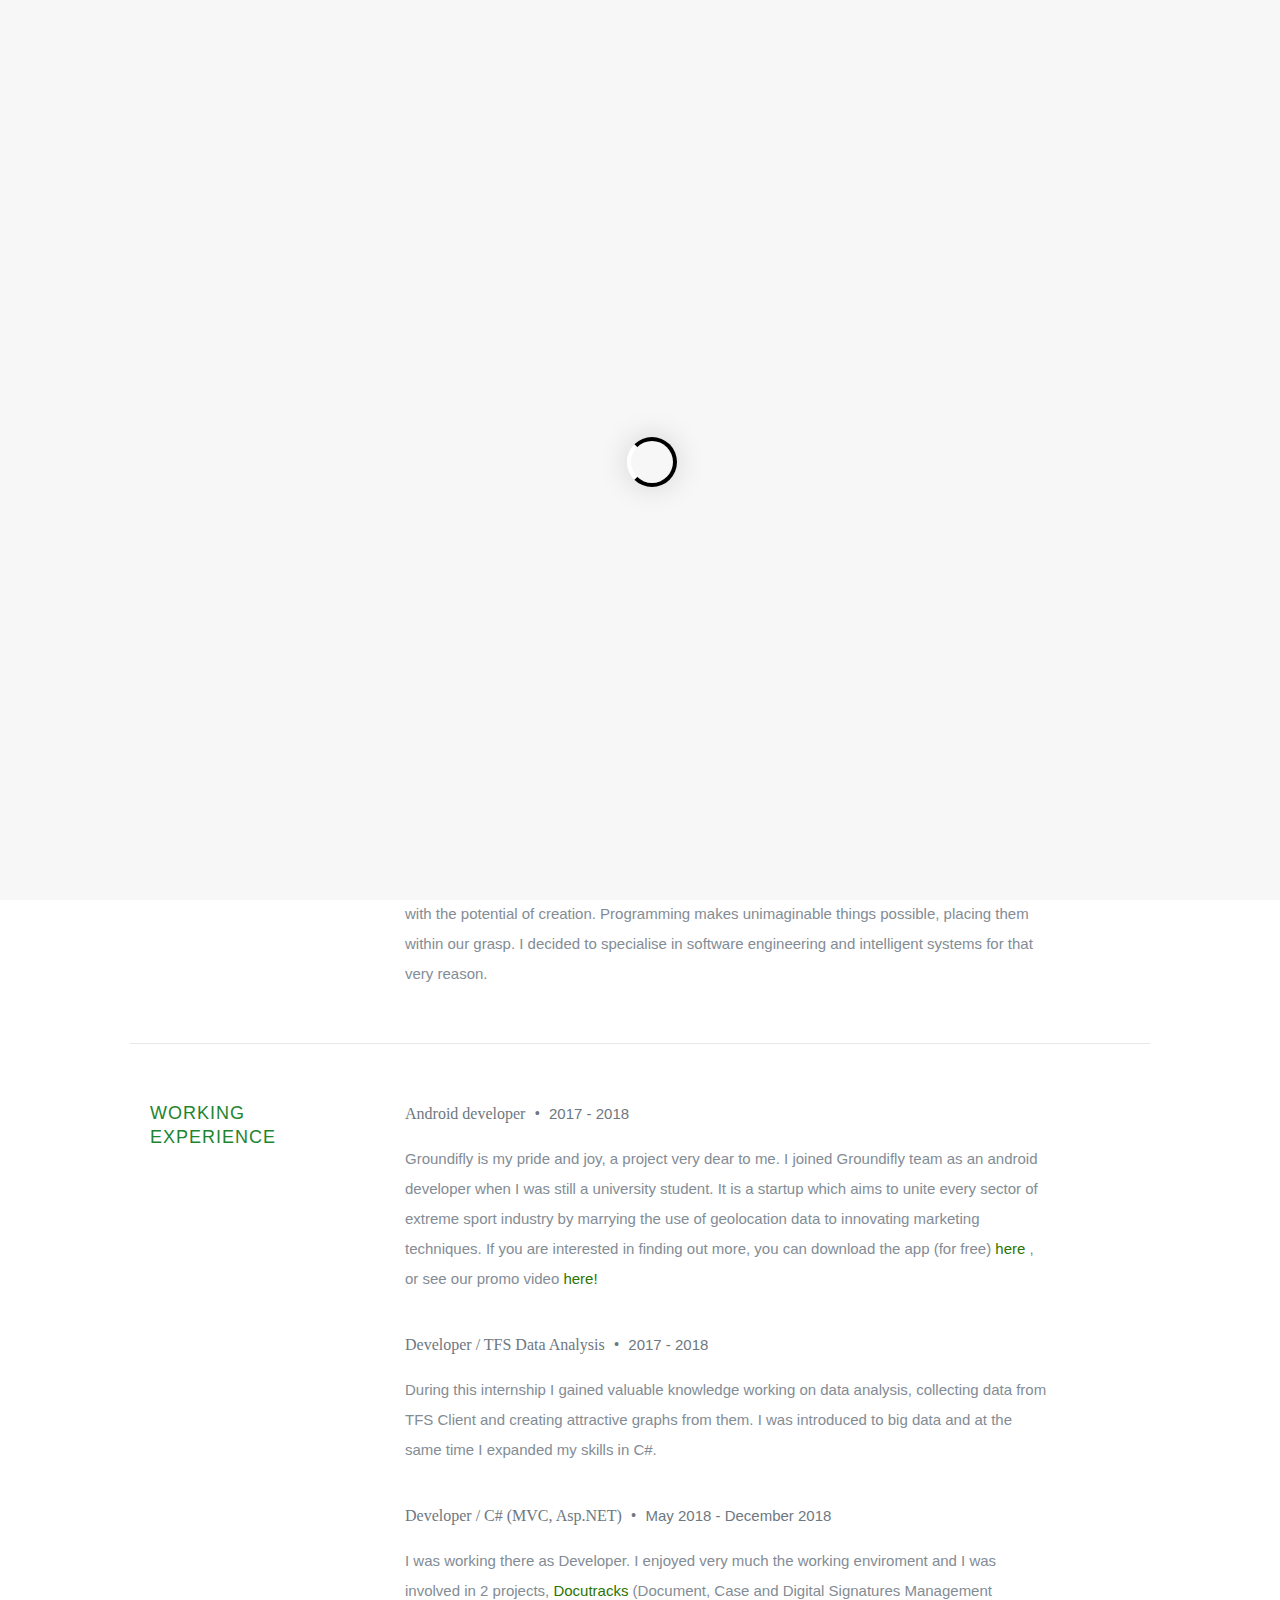
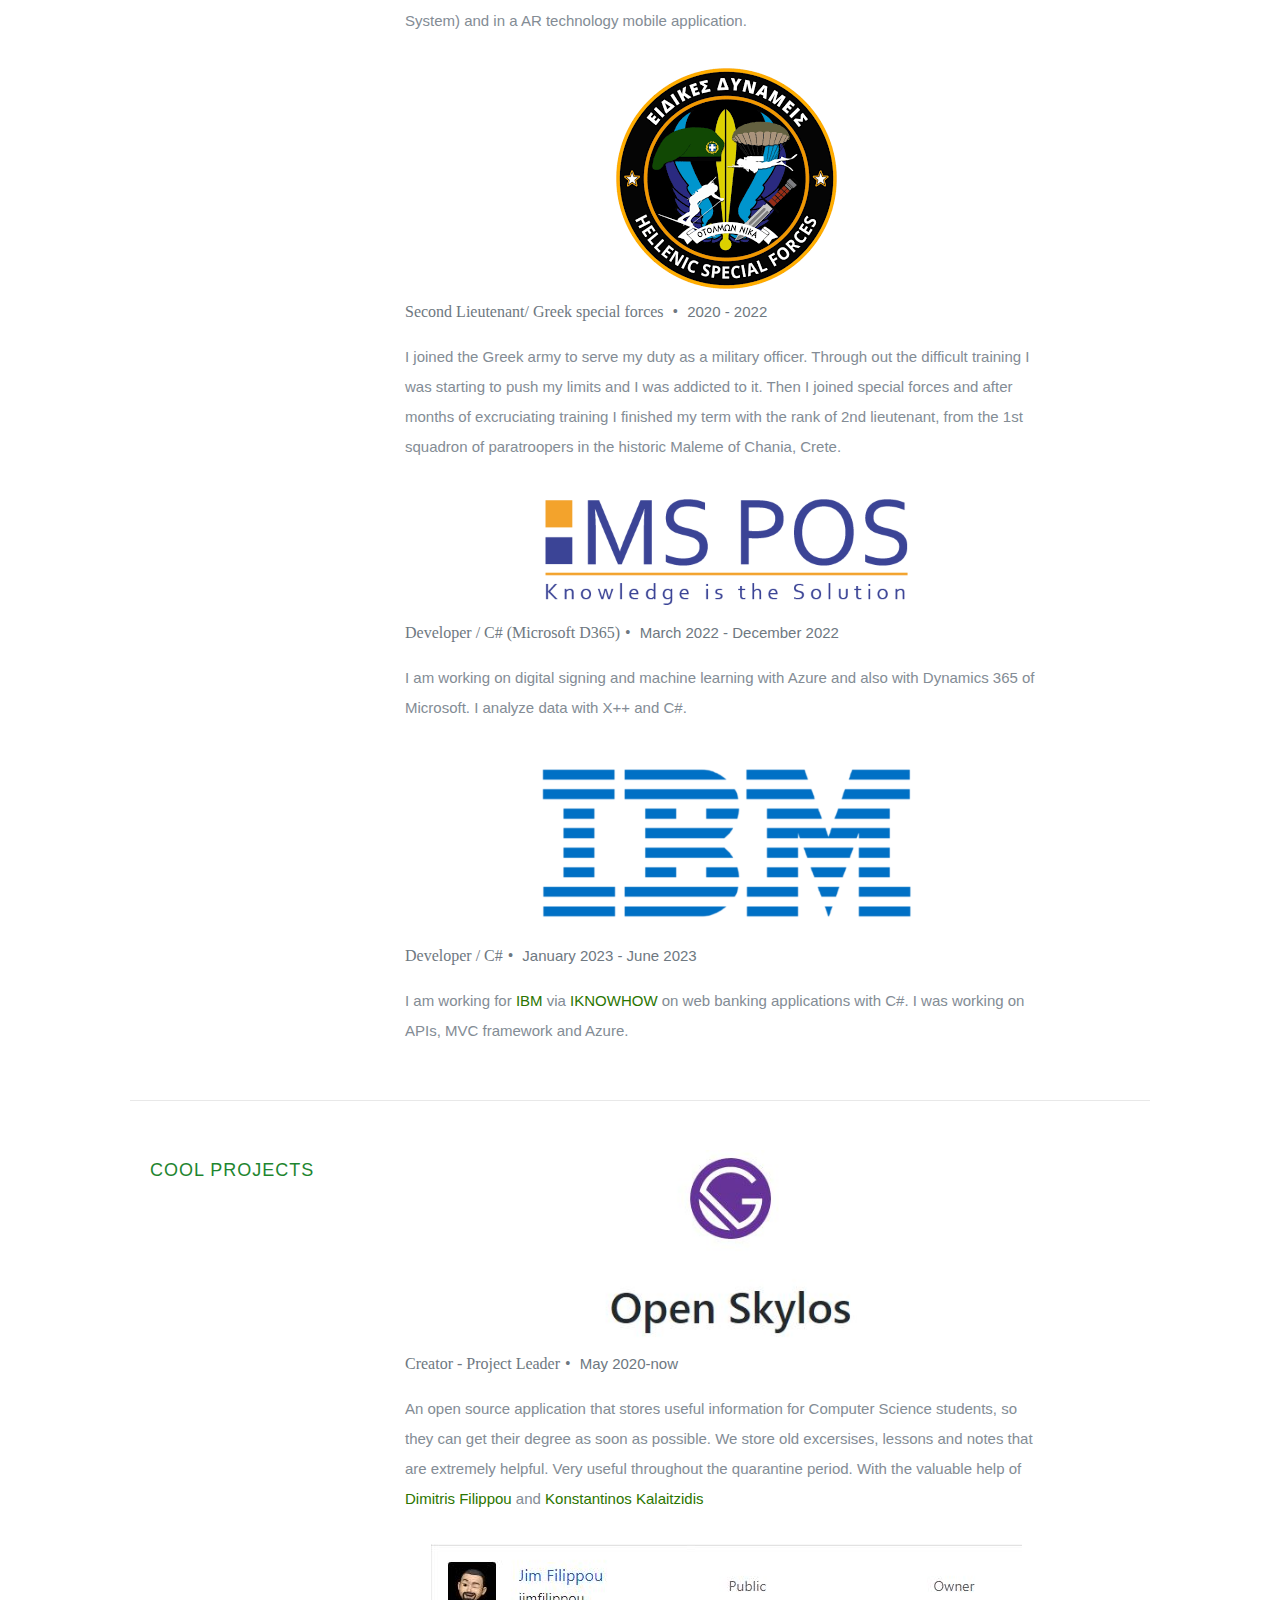
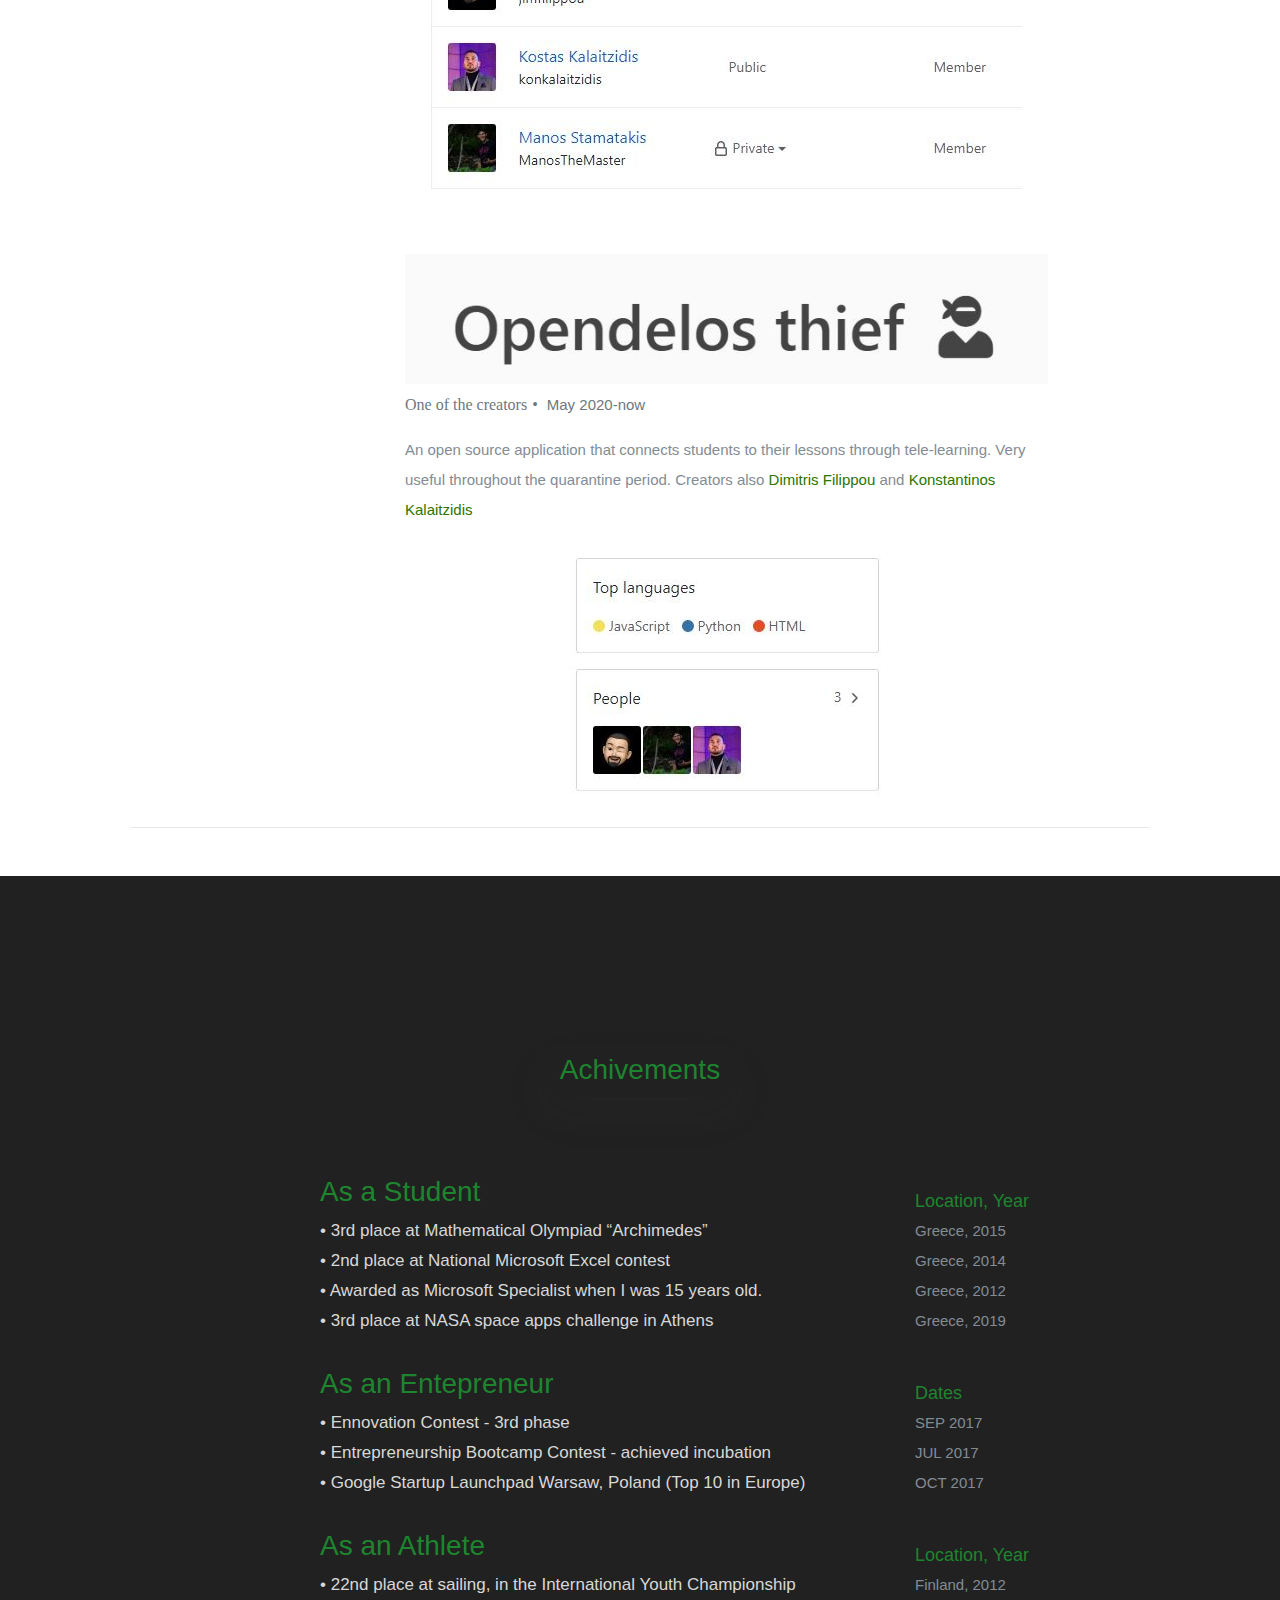
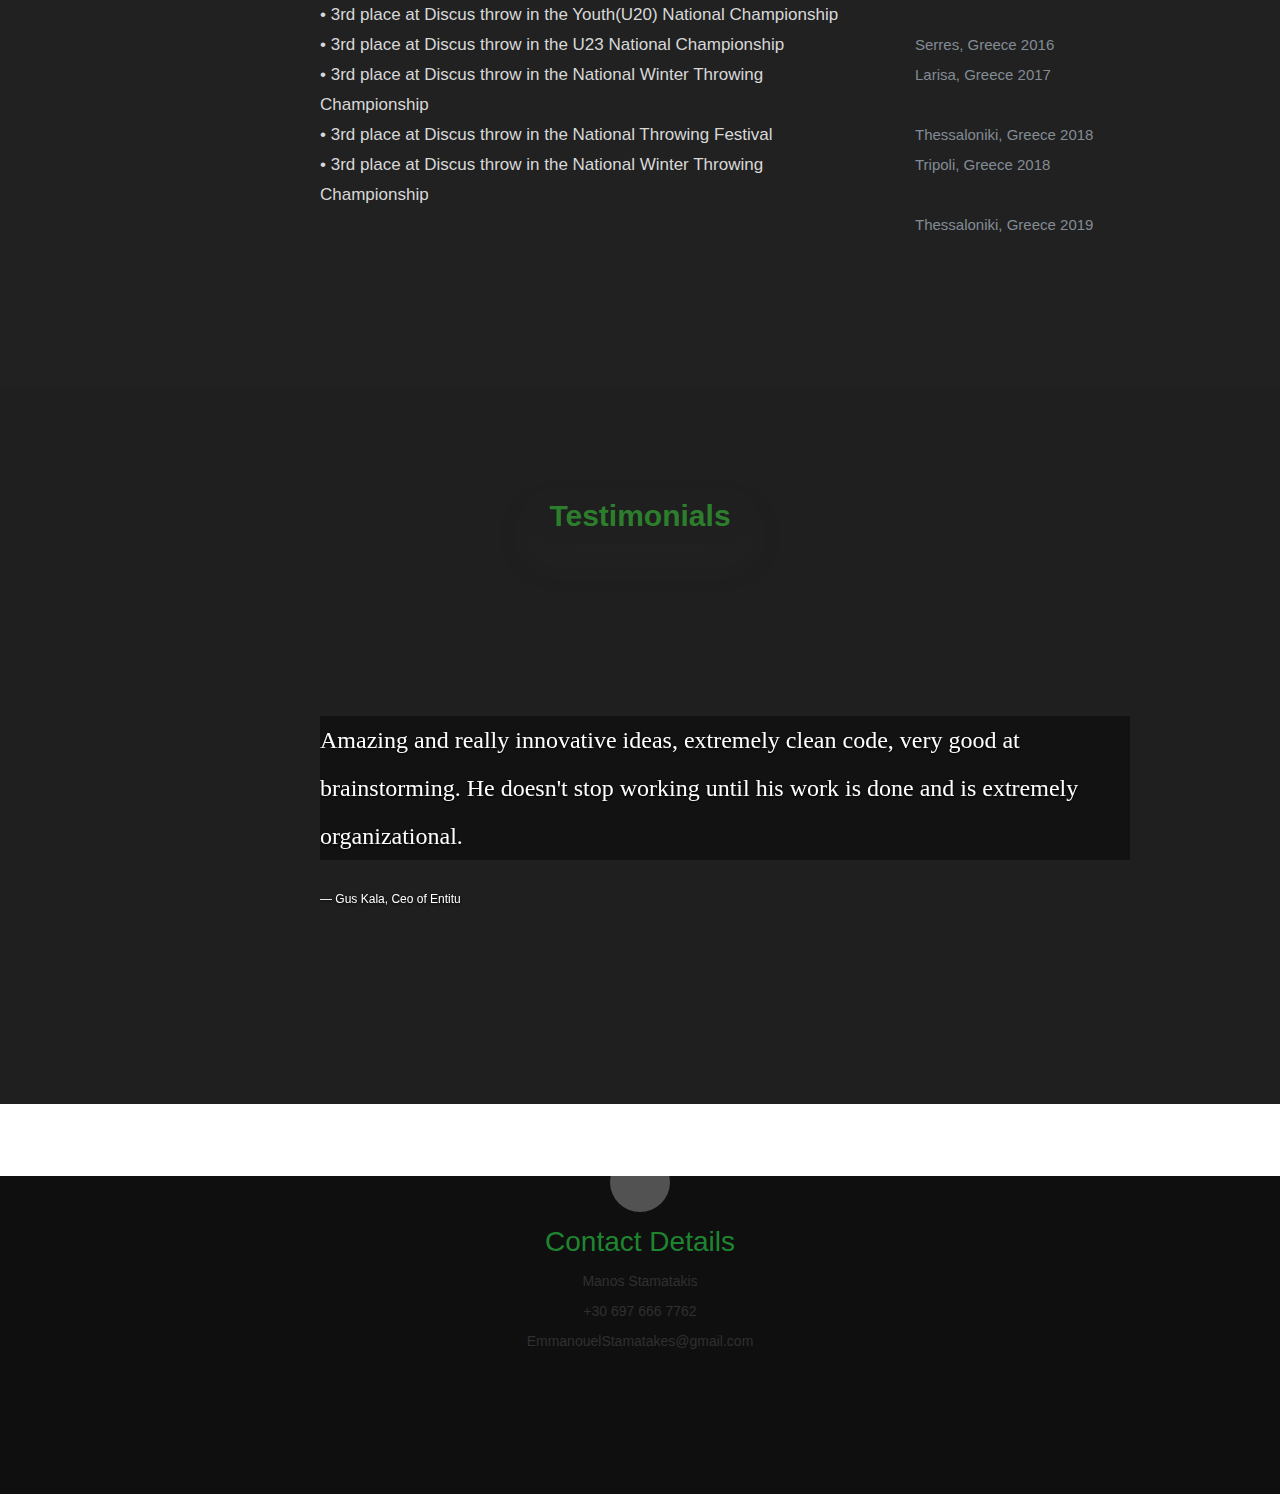
==== commit 4238270d: "ibm" ====
--- a/index.html
+++ b/index.html
@@ -180,8 +180,9 @@
                             <a href="https://www.ibm.com/gr-en"><img class="profile-pic" src="images/IBM.png"
                                 alt="" /></a>
                             <p class="info">Developer / C#<span>&bull;</span> <em class="date"> January 2023
-                                - Now</em></p>
+                                - June 2023</em></p>
                             <p> I am working for <a href="https://www.ibm.com/gr-en">IBM</a> via <a href="https://www.iknowhow.com/home">IKNOWHOW</a> on web banking applications with C#.
+                                I was working on APIs, MVC framework and Azure.
                             </p>
                         </div>
                     </div> <!-- item end -->
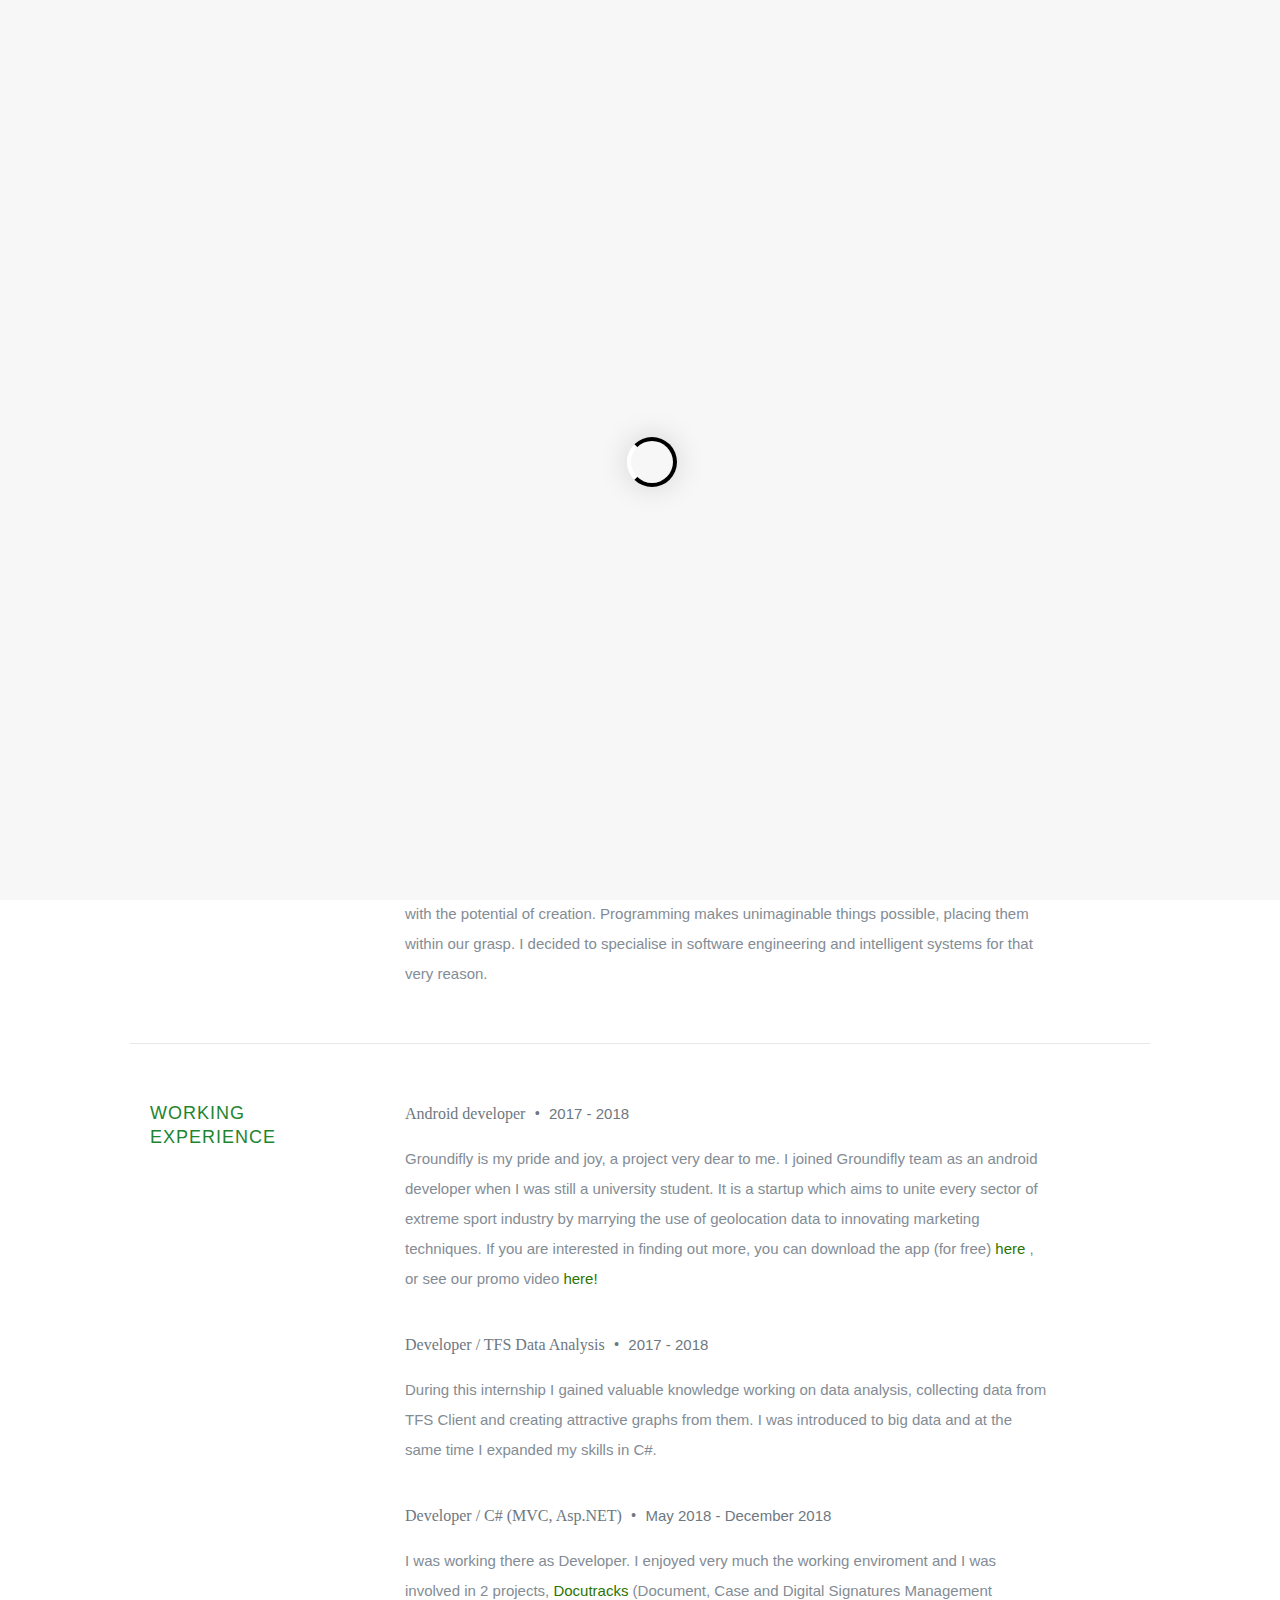
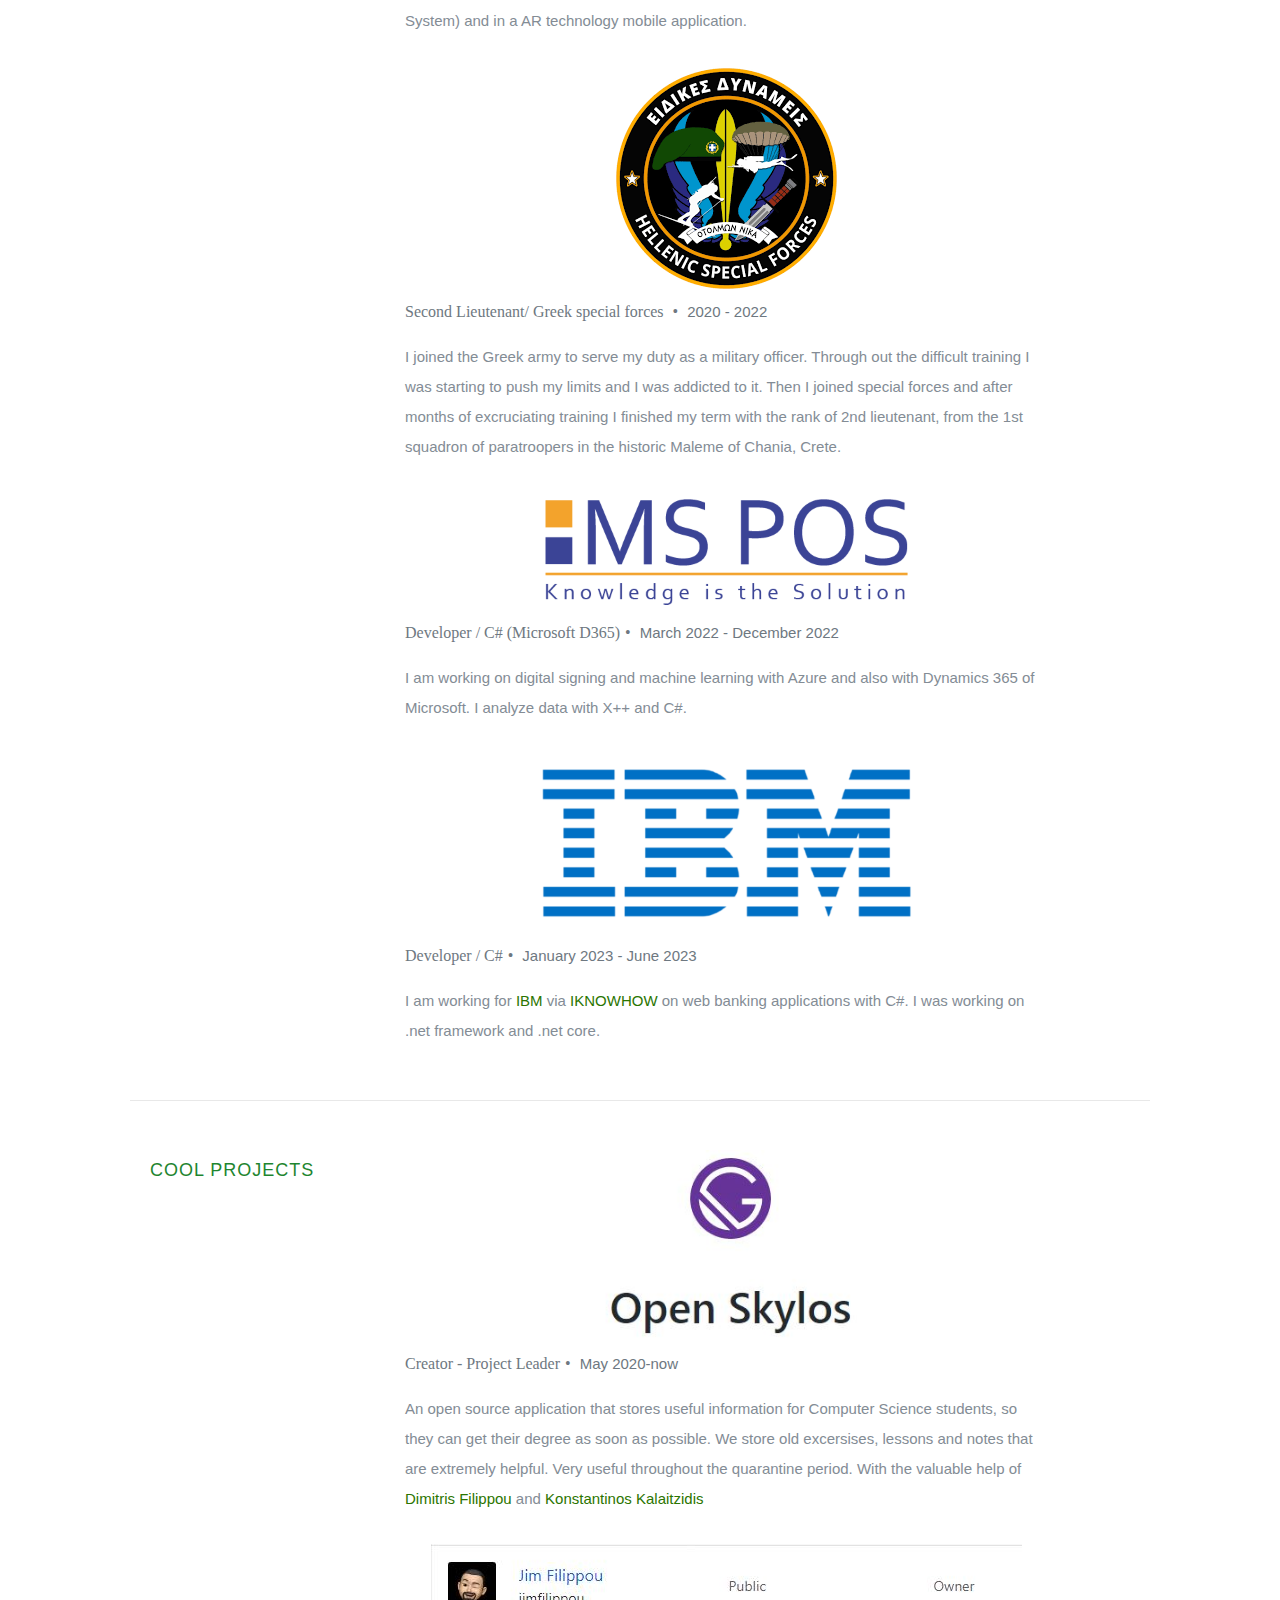
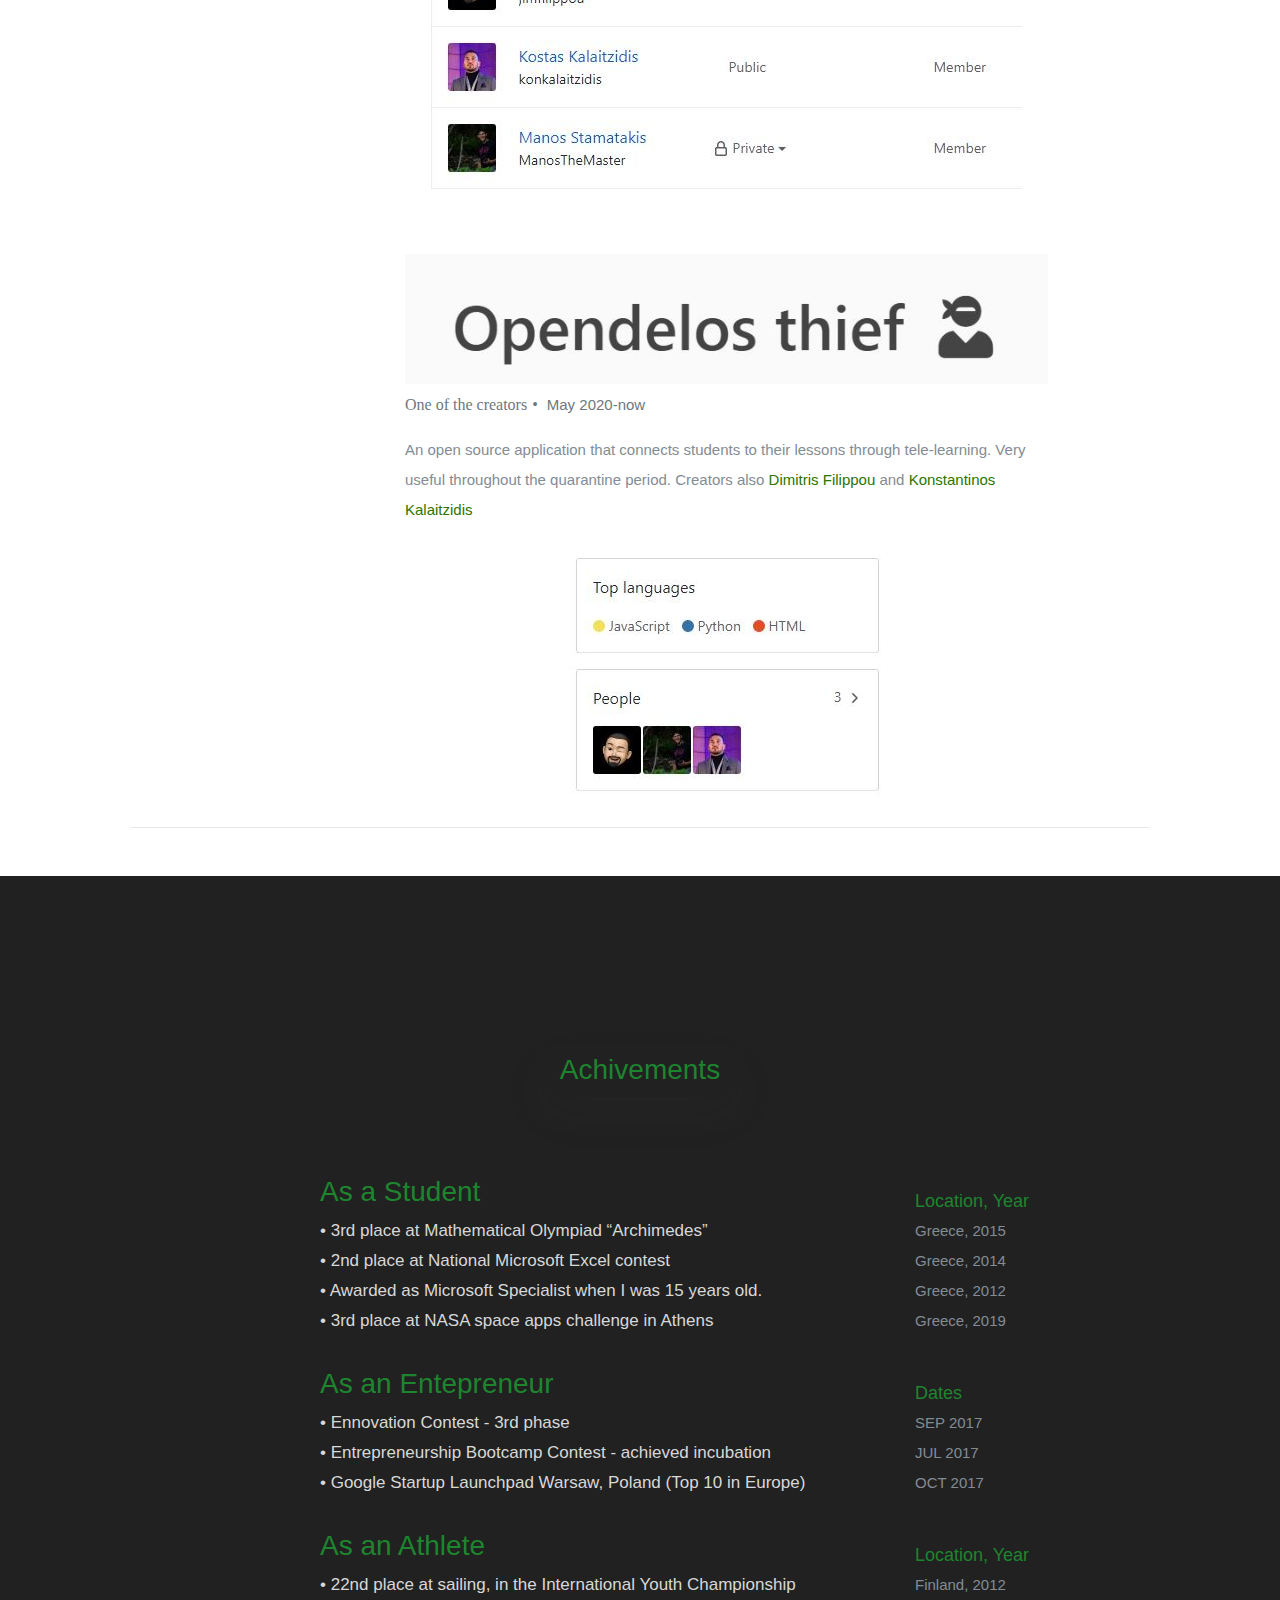
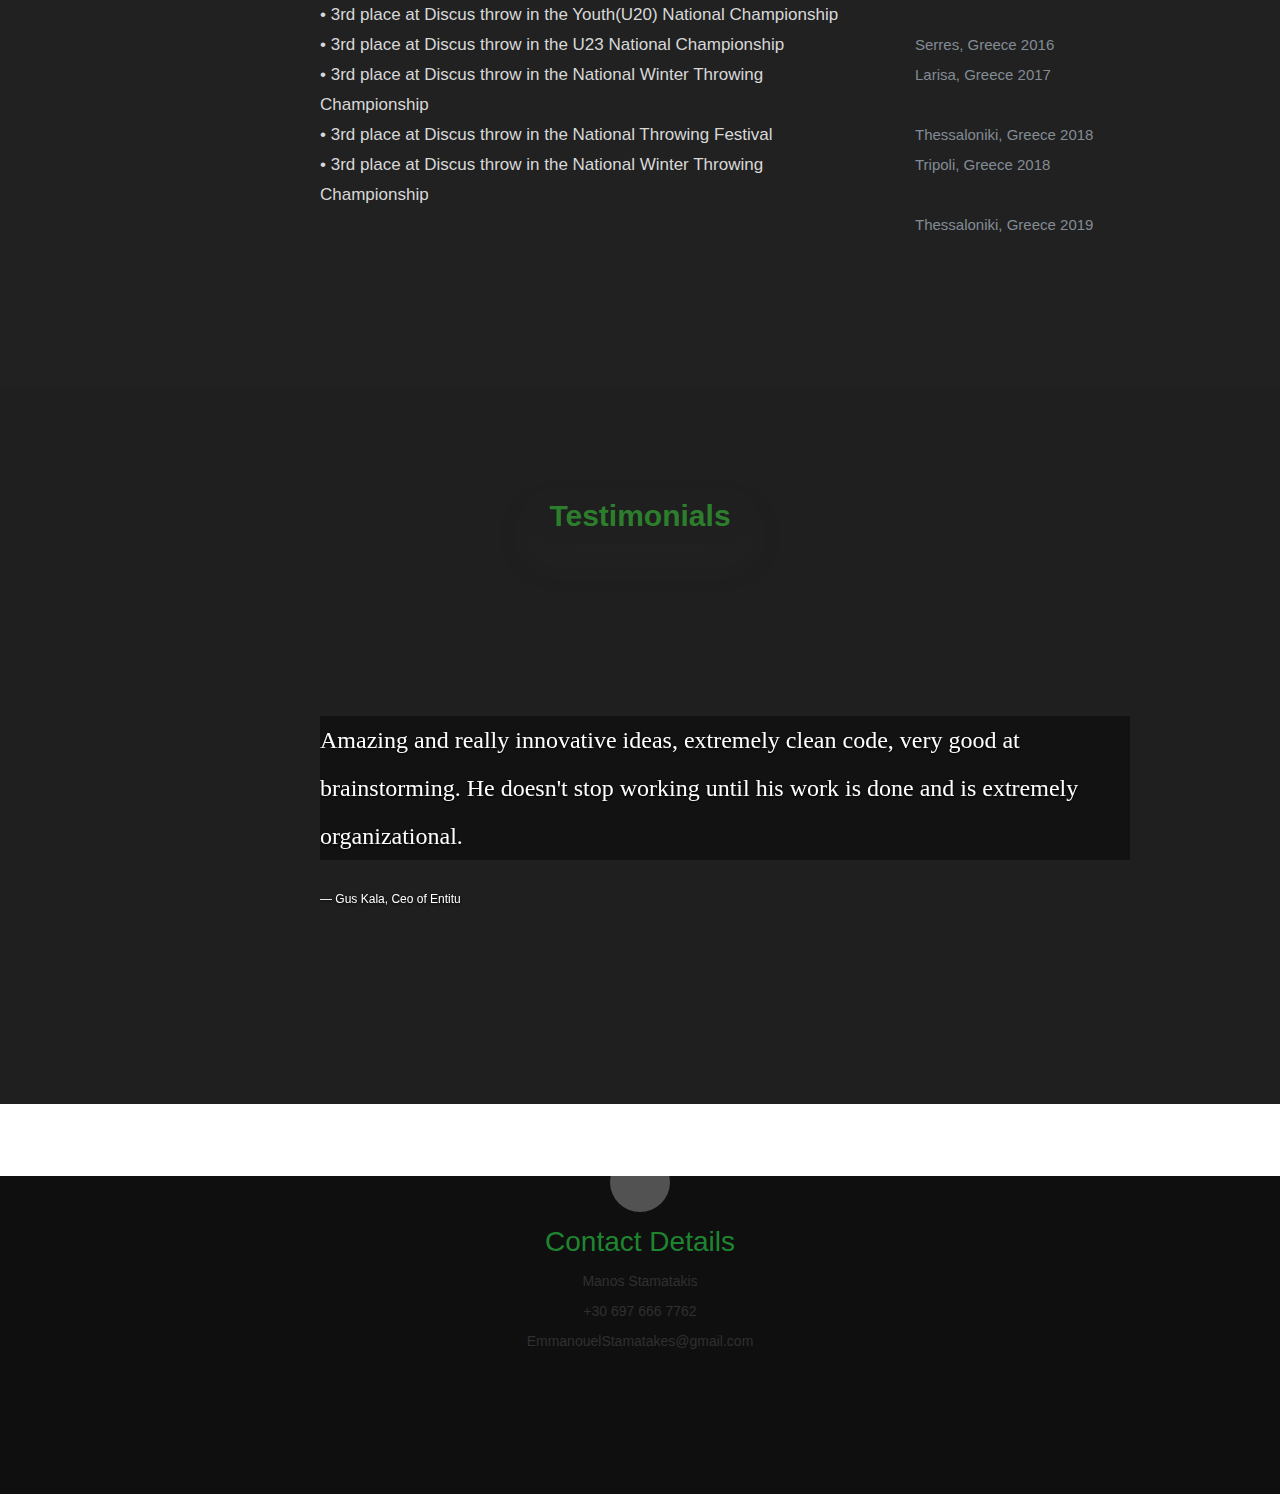
==== commit 31a94191: "add frameworks" ====
--- a/index.html
+++ b/index.html
@@ -182,7 +182,7 @@
                             <p class="info">Developer / C#<span>&bull;</span> <em class="date"> January 2023
                                 - June 2023</em></p>
                             <p> I am working for <a href="https://www.ibm.com/gr-en">IBM</a> via <a href="https://www.iknowhow.com/home">IKNOWHOW</a> on web banking applications with C#.
-                                I was working on APIs, MVC framework and Azure.
+                                I was working on .net framework and .net core.
                             </p>
                         </div>
                     </div> <!-- item end -->
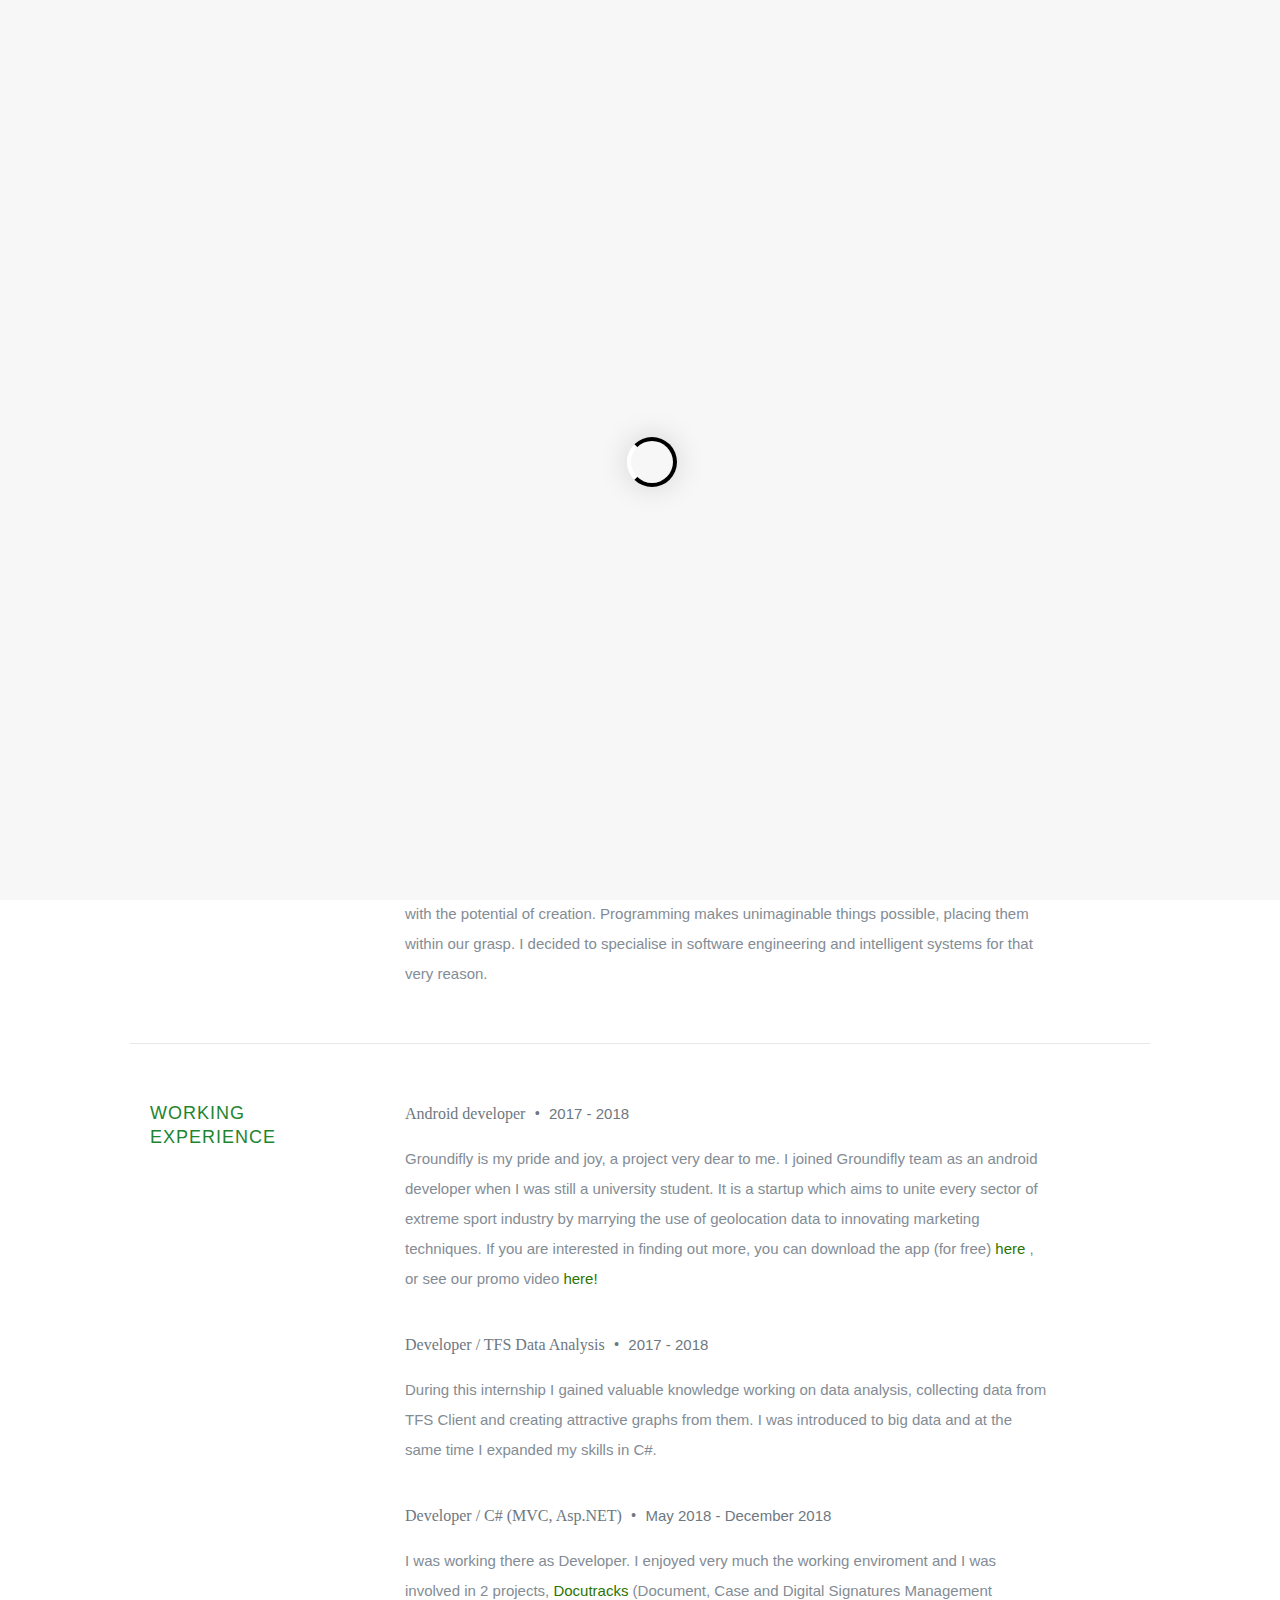
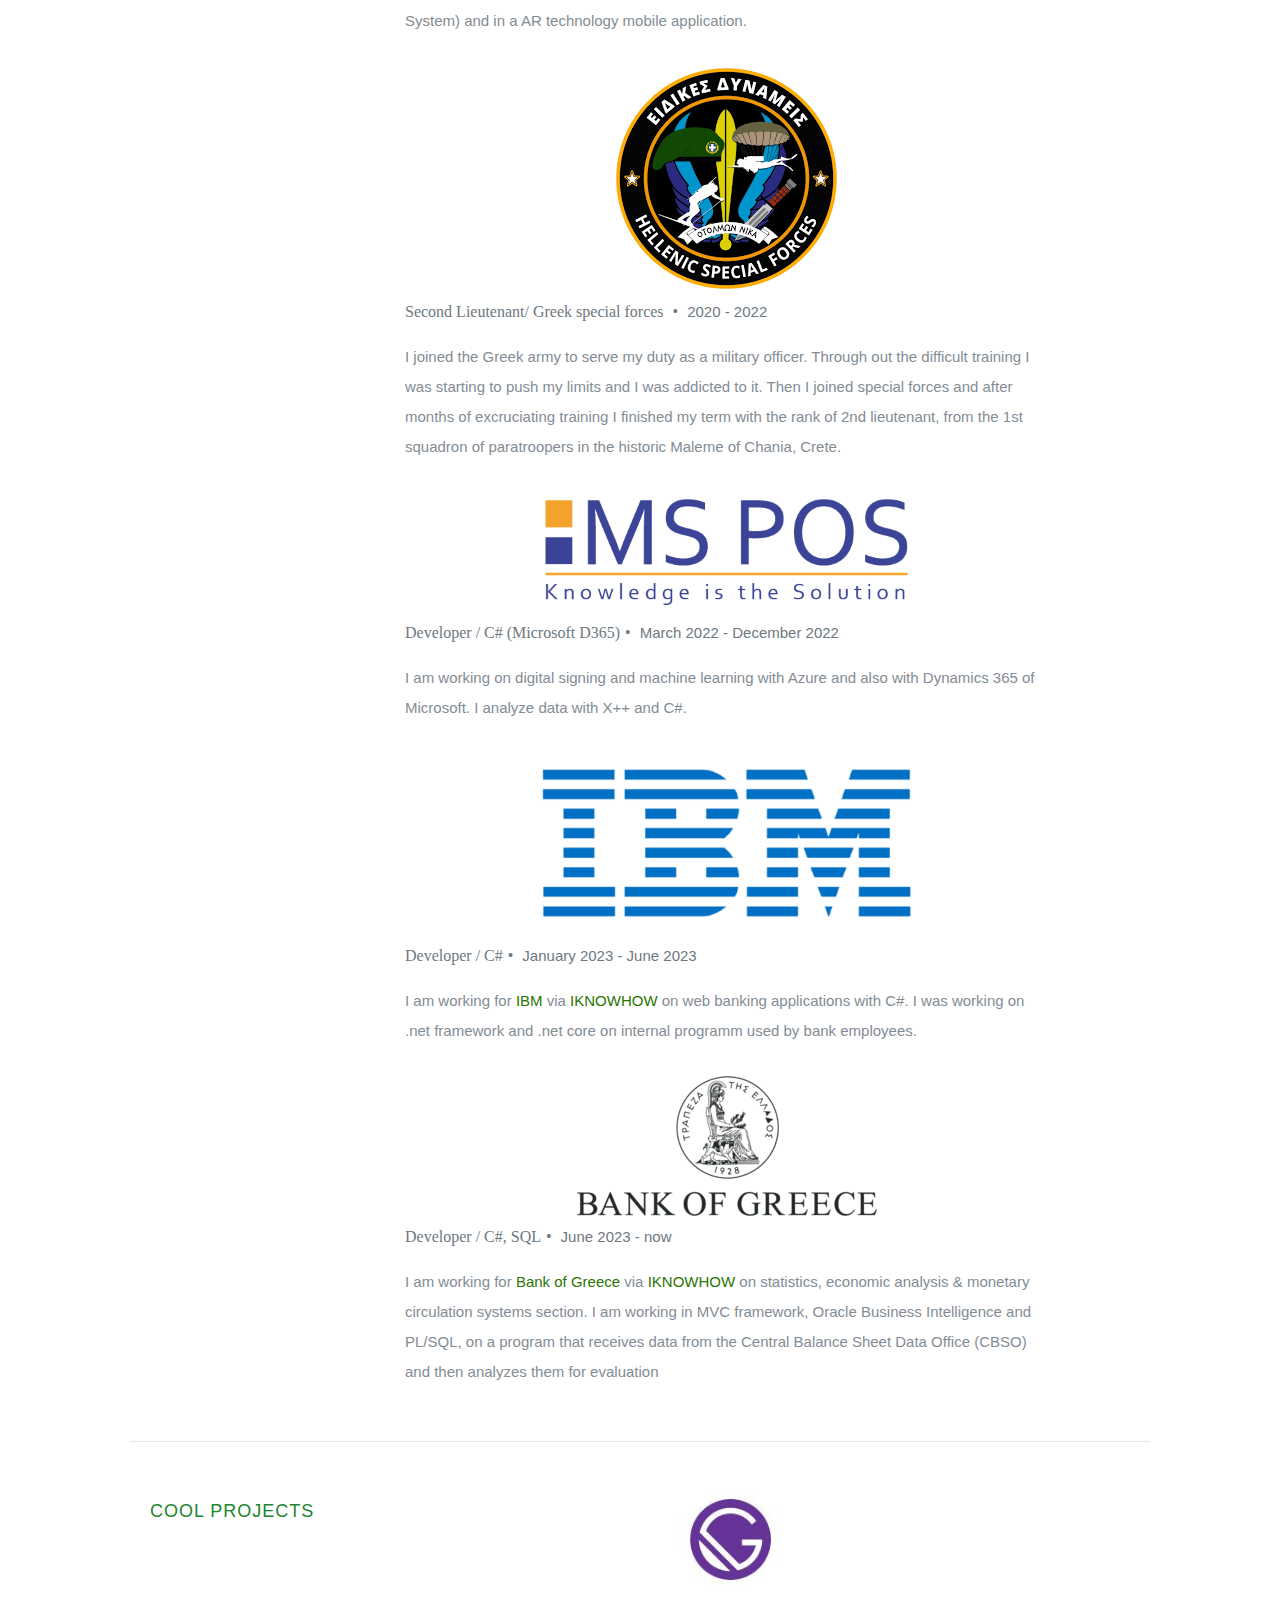
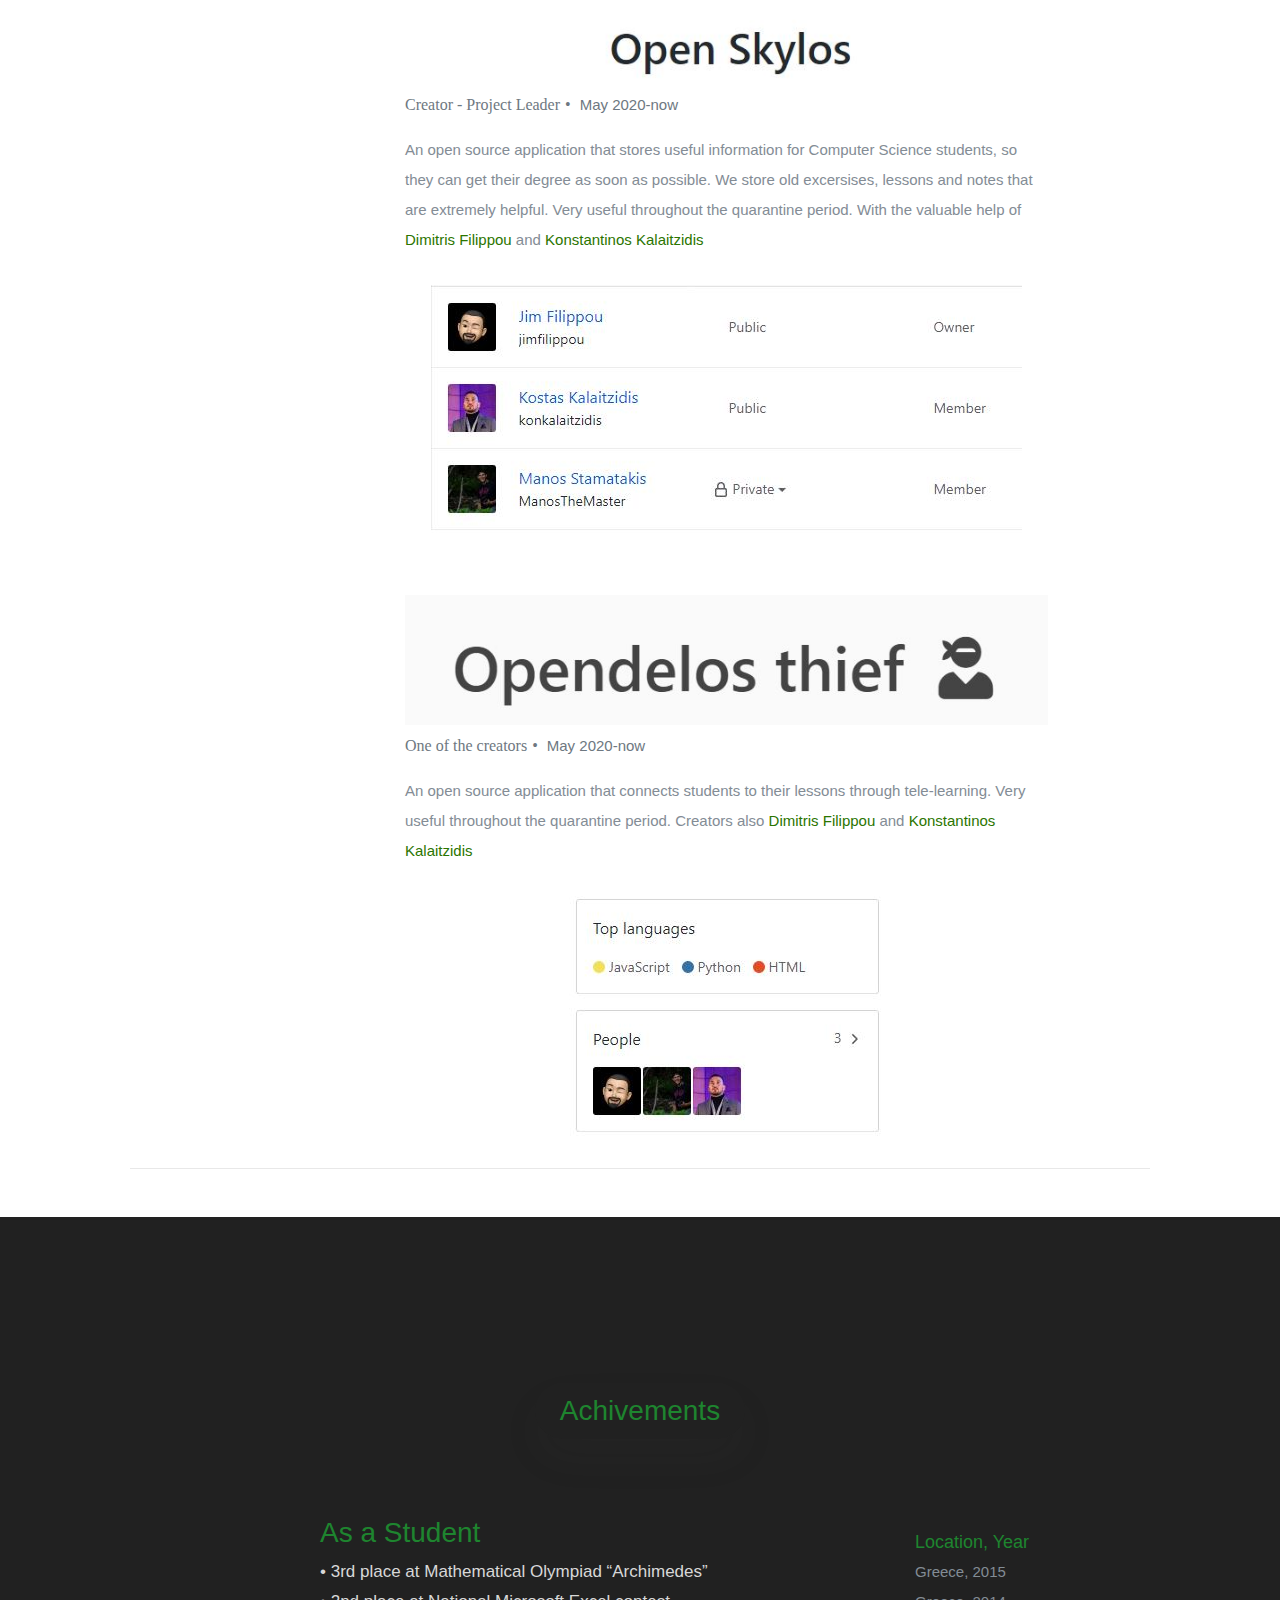
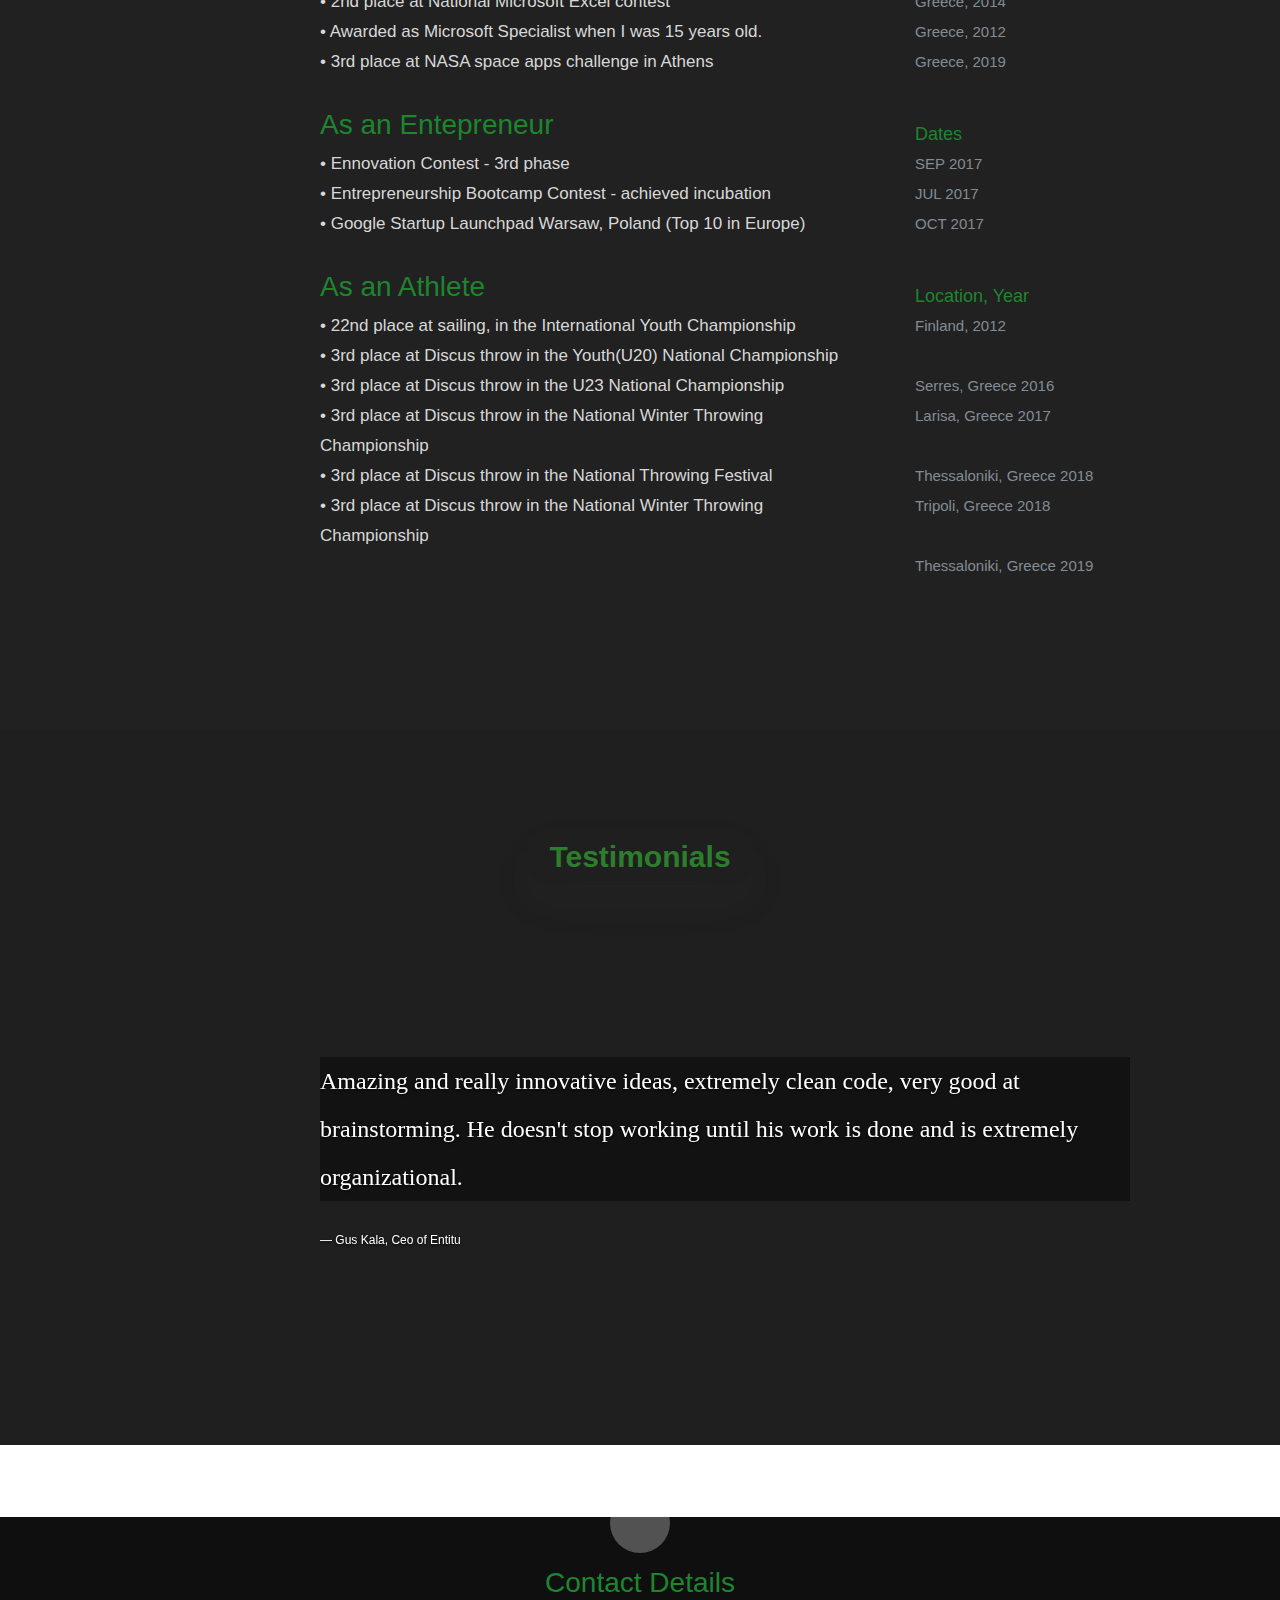
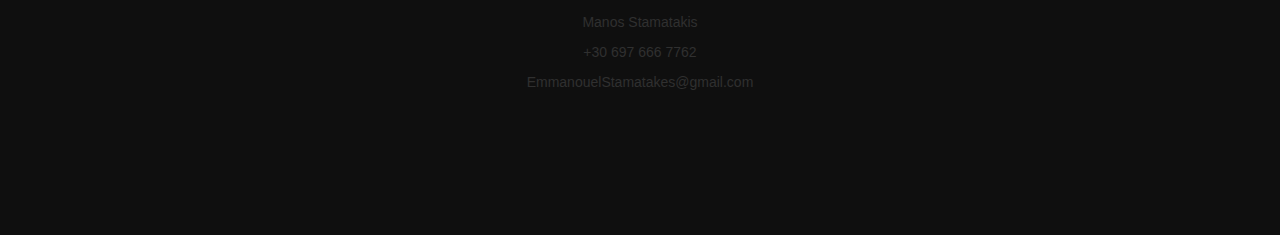
==== commit ab116449: "new job" ====
--- a/index.html
+++ b/index.html
@@ -182,7 +182,16 @@
                             <p class="info">Developer / C#<span>&bull;</span> <em class="date"> January 2023
                                 - June 2023</em></p>
                             <p> I am working for <a href="https://www.ibm.com/gr-en">IBM</a> via <a href="https://www.iknowhow.com/home">IKNOWHOW</a> on web banking applications with C#.
-                                I was working on .net framework and .net core.
+                                I was working on .net framework and .net core on internal programm used by bank employees.
+                            </p>
+                            <a href="https://www.bankofgreece.gr/en/homepage"><img class="profile-pic" src="images/BankOfGreece.png"
+                                alt="" /></a>
+                            <p class="info">Developer / C#, SQL<span>&bull;</span> <em class="date"> June 2023
+                                -  now</em></p>
+                            <p> I am working for <a href="https://www.bankofgreece.gr/en/homepage">Bank of Greece</a> via <a href="https://www.iknowhow.com/home">IKNOWHOW</a> on statistics, economic analysis & monetary
+                                circulation systems section. 
+                                I am working in MVC framework, Oracle Business Intelligence and PL/SQL, on a program that receives data from the Central Balance Sheet Data Office (CBSO) 
+                                and then analyzes them for evaluation
                             </p>
                         </div>
                     </div> <!-- item end -->
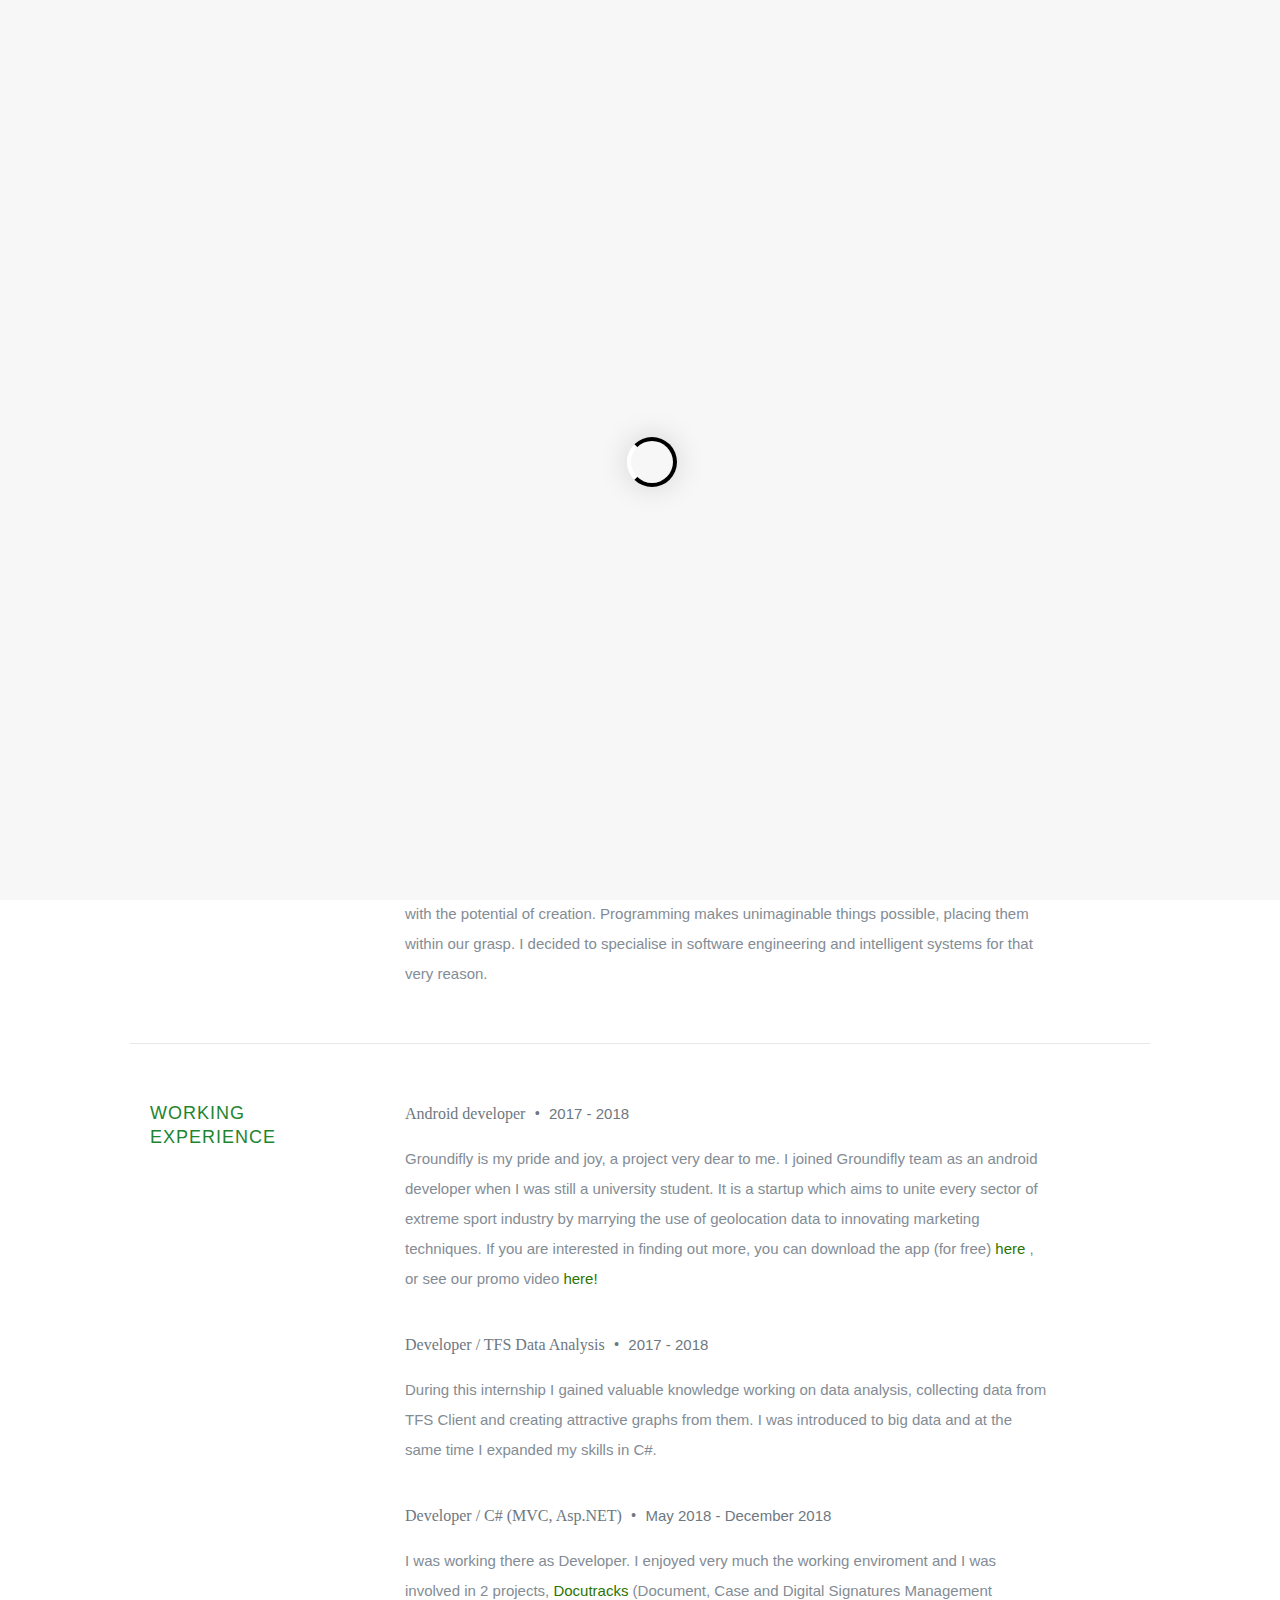
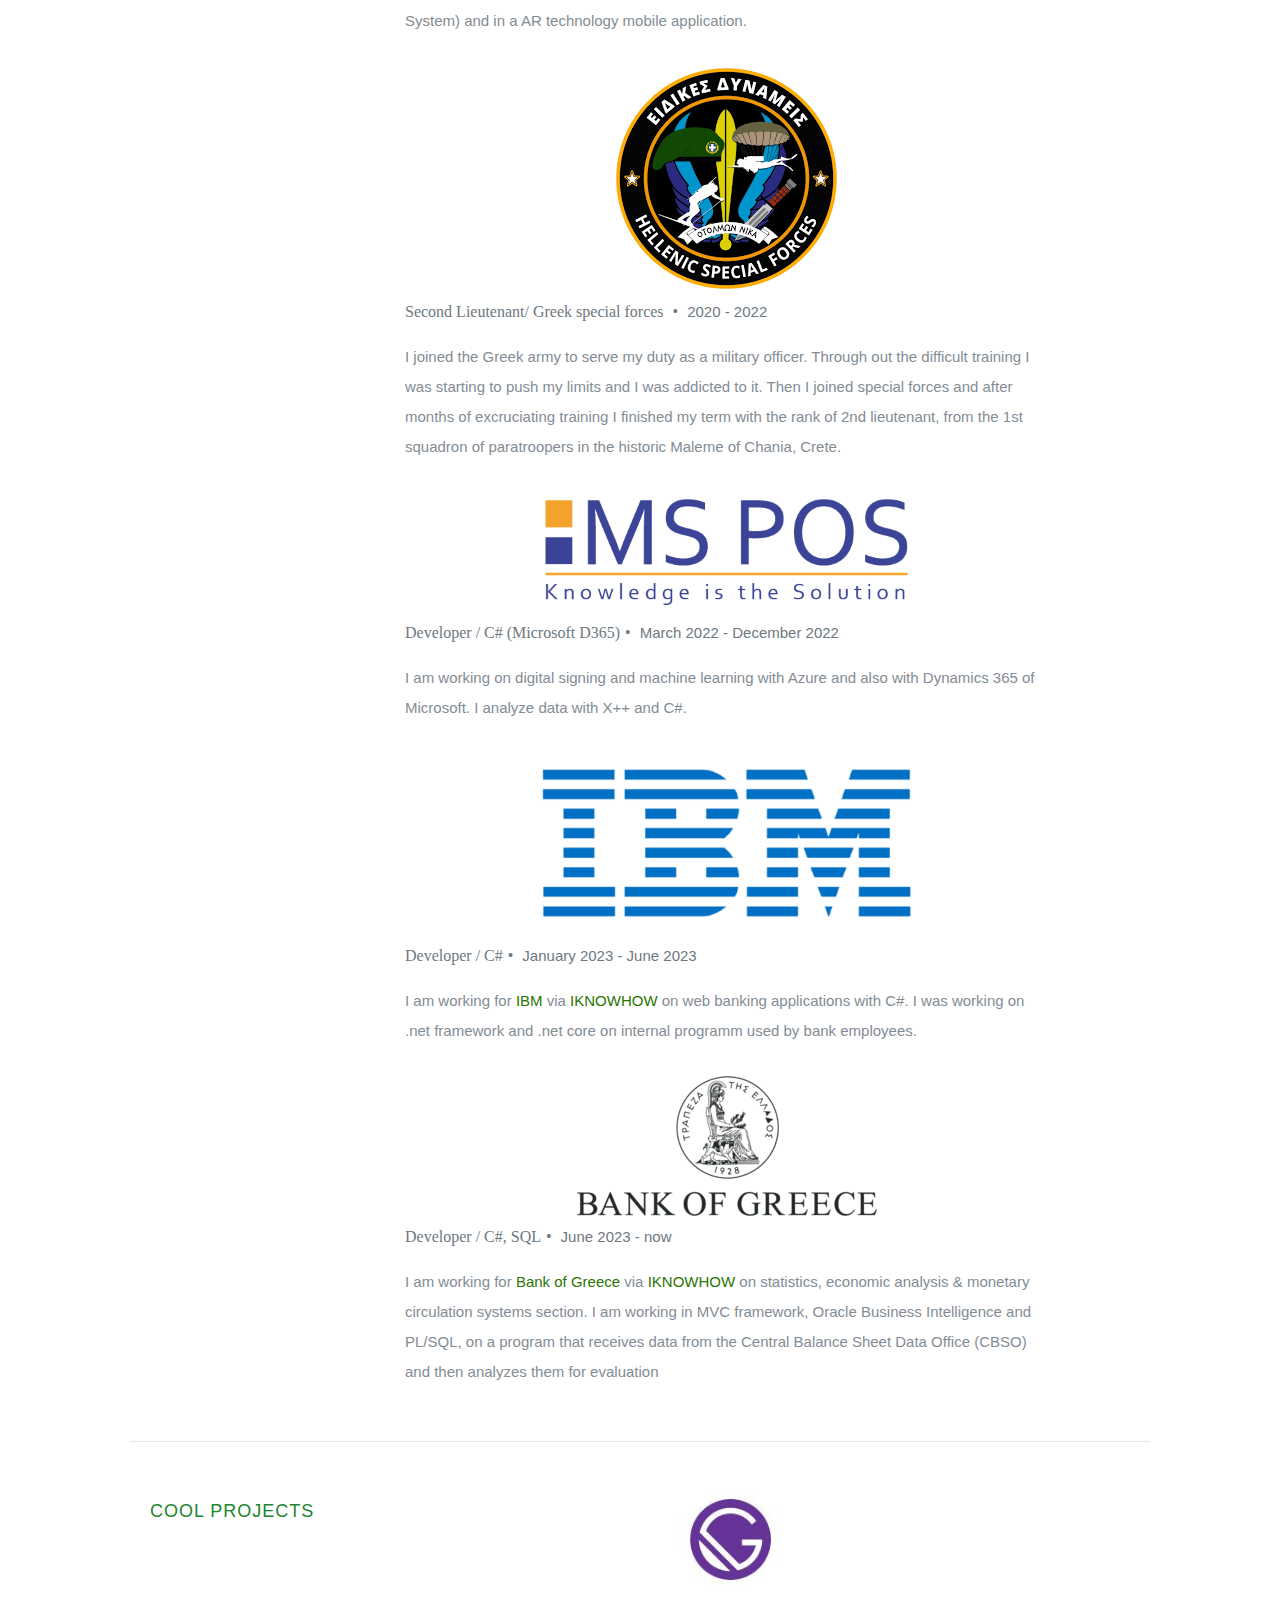
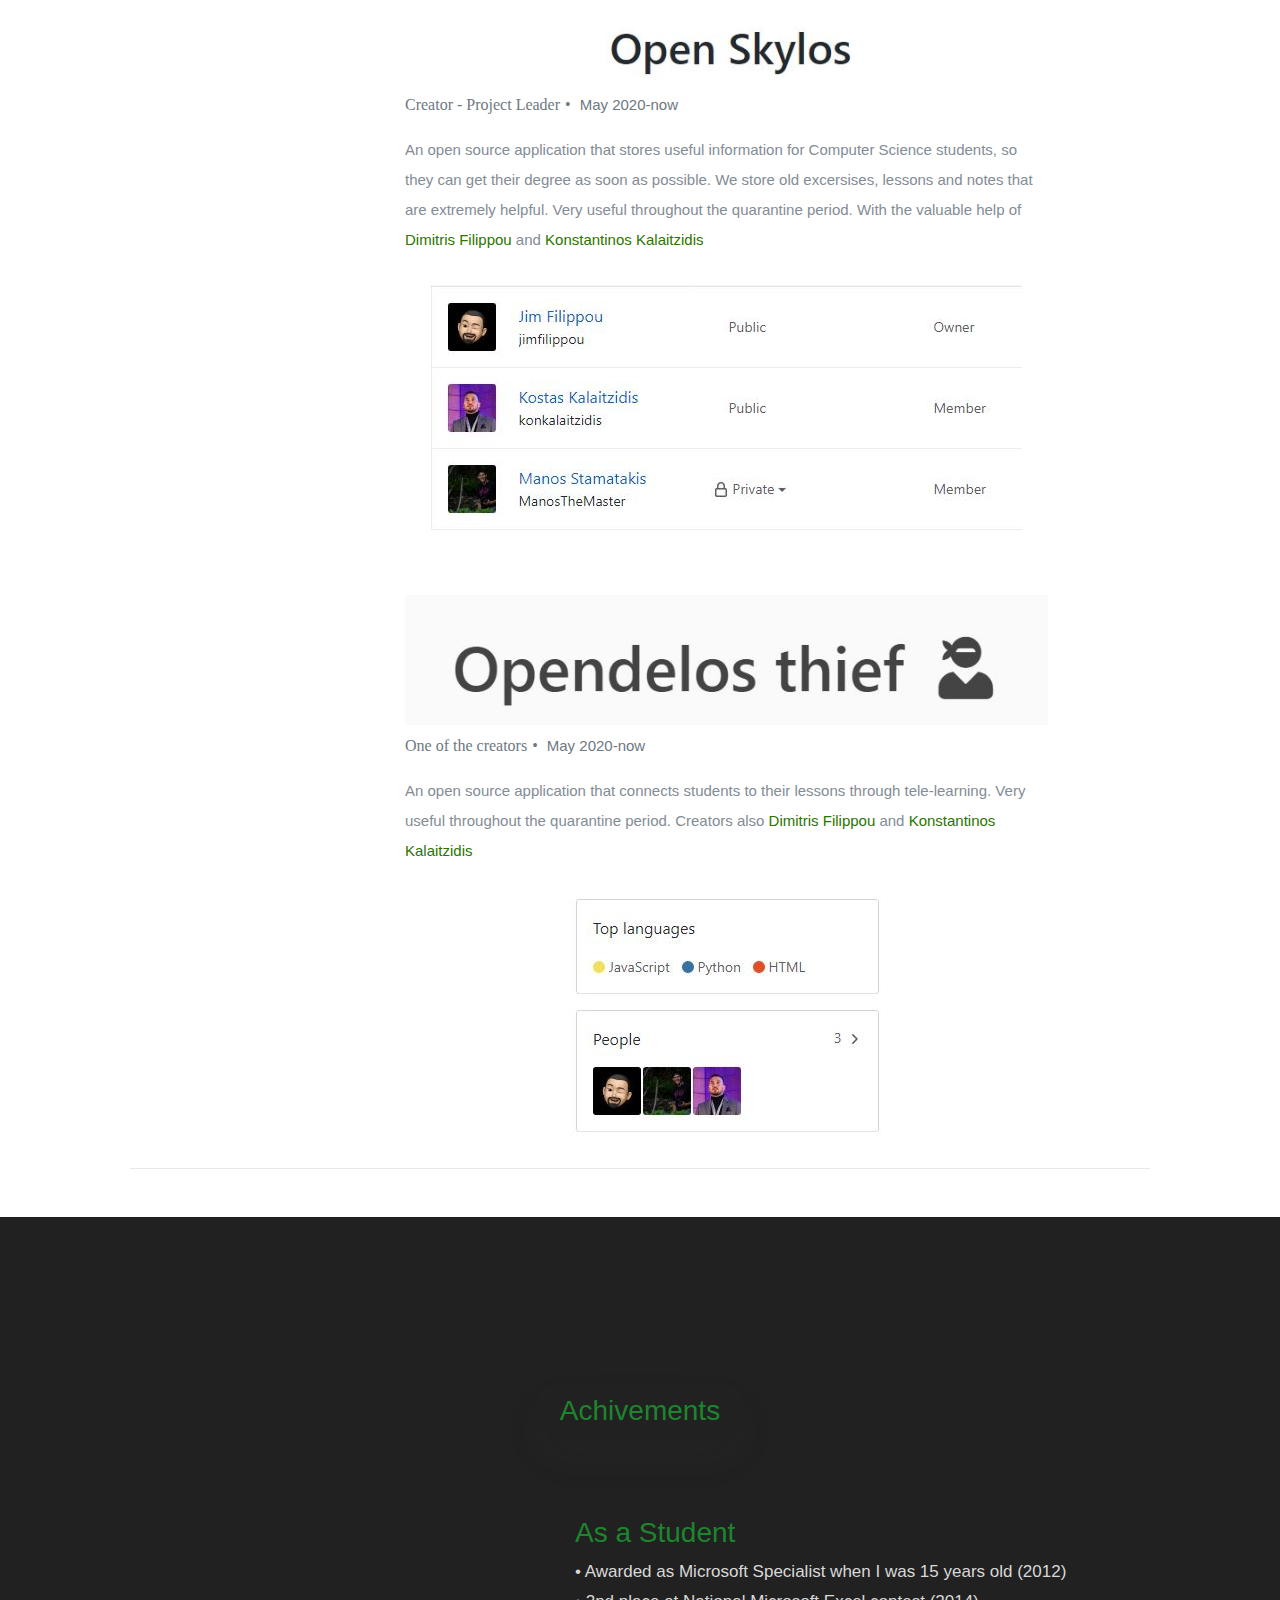
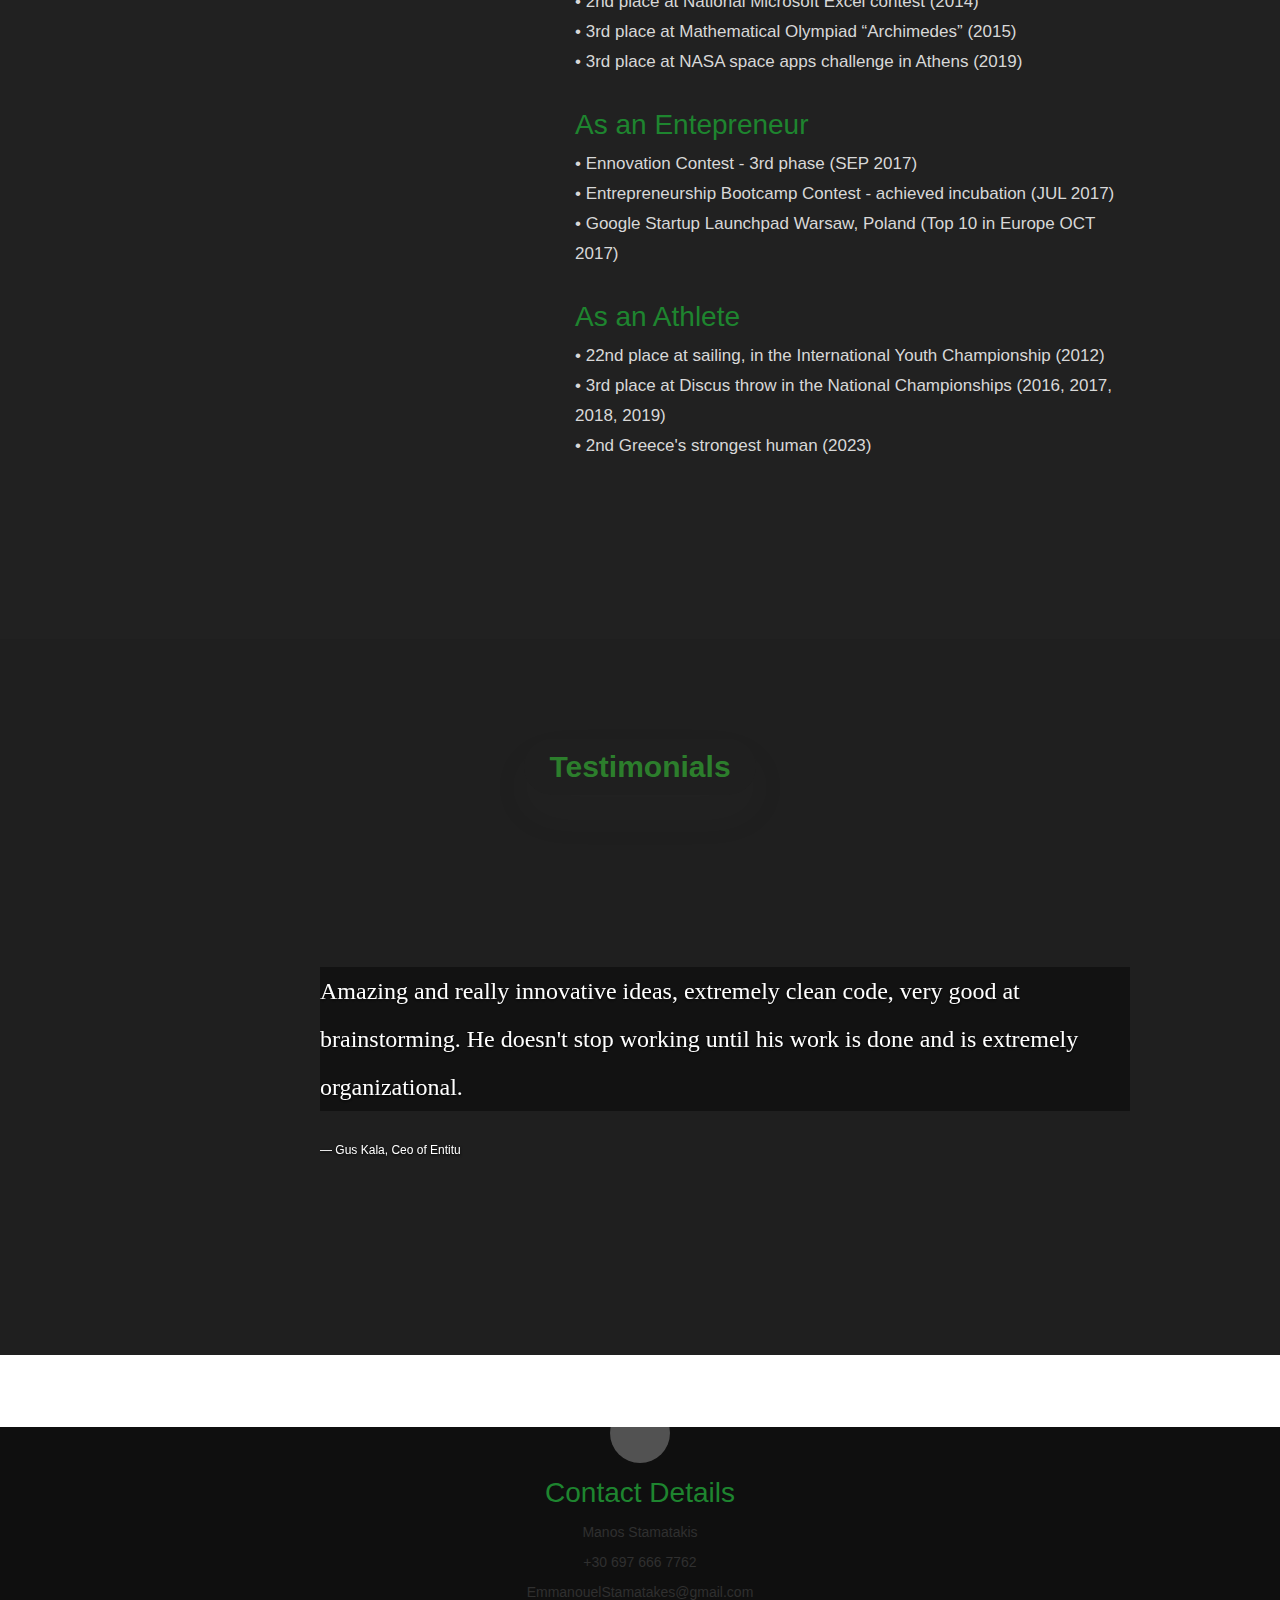
==== commit df3e01f9: "update" ====
--- a/index.html
+++ b/index.html
@@ -190,7 +190,7 @@
                                 -  now</em></p>
                             <p> I am working for <a href="https://www.bankofgreece.gr/en/homepage">Bank of Greece</a> via <a href="https://www.iknowhow.com/home">IKNOWHOW</a> on statistics, economic analysis & monetary
                                 circulation systems section. 
-                                I am working in MVC framework, Oracle Business Intelligence and PL/SQL, on a program that receives data from the Central Balance Sheet Data Office (CBSO) 
+                                I am working in MVC  framework, Oracle Business Intelligence and PL/SQL, on a program that receives data from the Central Balance Sheet Data Office (CBSO) 
                                 and then analyzes them for evaluation
                             </p>
                         </div>
@@ -255,19 +255,12 @@
                     <div class="seven columns">
                         <h2><span class="lead">As a Student</span></h2>
                         <p><span class="lead">
-                                • 3rd place at Mathematical Olympiad “Archimedes”<br>
-                                • 2nd place at National Microsoft Excel contest<br>
-                                • Awarded as Microsoft Specialist when I was 15 years old.<br>
-                                • 3rd place at NASA space apps challenge in Athens<br>
+                            • Awarded as Microsoft Specialist when I was 15 years old (2012)<br>
+                            • 2nd place at National Microsoft Excel contest (2014)<br>
+                                • 3rd place at Mathematical Olympiad “Archimedes” (2015)<br>
+                                • 3rd place at NASA space apps challenge in Athens (2019)<br>
 
                             </span></p>
-                    </div>
-                    <div class="three columns action">
-                        <h5>Location, Year</h5>
-                        Greece, 2015<br>
-                        Greece, 2014<br>
-                        Greece, 2012<br>
-                        Greece, 2019<br>
                     </div>
                 </div>
                 <div class="row">
@@ -277,16 +270,10 @@
                     <div class="seven columns">
                         <h2><span class="lead">As an Entepreneur</span></h2>
                         <p><span class="lead">
-                                • Ennovation Contest - 3rd phase<br>
-                                • Entrepreneurship Bootcamp Contest - achieved incubation<br>
-                                • Google Startup Launchpad Warsaw, Poland (Top 10 in Europe)<br>
+                                • Ennovation Contest - 3rd phase (SEP 2017)<br>
+                                • Entrepreneurship Bootcamp Contest - achieved incubation (JUL 2017)<br>
+                                • Google Startup Launchpad Warsaw, Poland (Top 10 in Europe OCT 2017)<br>
                             </span></p>
-                    </div>
-                    <div class="three columns action">
-                        <h5>Dates</h5>
-                        SEP 2017<br>
-                        JUL 2017<br>
-                        OCT 2017<br>
                     </div>
                 </div>
                 <div class="row">
@@ -296,25 +283,10 @@
                     <div class="seven columns">
                         <h2><span class="lead">As an Athlete</span></h2>
                         <p><span class="lead">
-                                • 22nd place at sailing, in the International Youth Championship<br>
-                                • 3rd place at Discus throw in the Youth(U20) National Championship<br>
-                                • 3rd place at Discus throw in the U23 National Championship<br>
-                                • 3rd place at Discus throw in the National Winter Throwing Championship<br>
-                                • 3rd place at Discus throw in the National Throwing Festival<br>
-                                • 3rd place at Discus throw in the National Winter Throwing Championship<br>
+                                • 22nd place at sailing, in the International Youth Championship (2012)<br>
+                                • 3rd place at Discus throw in the National Championships (2016, 2017, 2018, 2019)<br>
+                                • 2nd Greece's strongest human (2023)<br>
                             </span></p>
-                    </div>
-                    <div class="three columns action">
-                        <h5>Location, Year</h5>
-                        Finland, 2012<br>
-                        <br>
-                        Serres, Greece 2016 <br>
-                        Larisa, Greece 2017<br>
-                        <br>
-                        Thessaloniki, Greece 2018<br>
-                        Tripoli, Greece 2018<br>
-                        <br>
-                        Thessaloniki, Greece 2019<br>
                     </div>
                 </div>
             </div>
@@ -376,7 +348,7 @@
                 <span>EmmanouelStamatakes@gmail.com</span>
                 <ul class="social-links">
                     <li><a href="https://github.com/ManosTheMaster"><i class="fa fa-github"></i></a></li>
-                    <li><a href="https://www.instagram.com/pic.sters/"><i class="fa fa-instagram"></i></a></li>
+                    <li><a href="https://www.instagram.com/sta.manos/"><i class="fa fa-instagram"></i></a></li>
                     <li><a href="https://www.linkedin.com/in/emmanouil-stamatakis-a8728014a/"><i class="fa fa-linkedin"></i></a></li>
                     <li><a href="https://www.youtube.com/channel/UCgC9q5L9sCMj3SpGYyQ67gg?view_as=subscriber"><i class="fa fa-youtube-play"></i></a></li>
                 </ul>
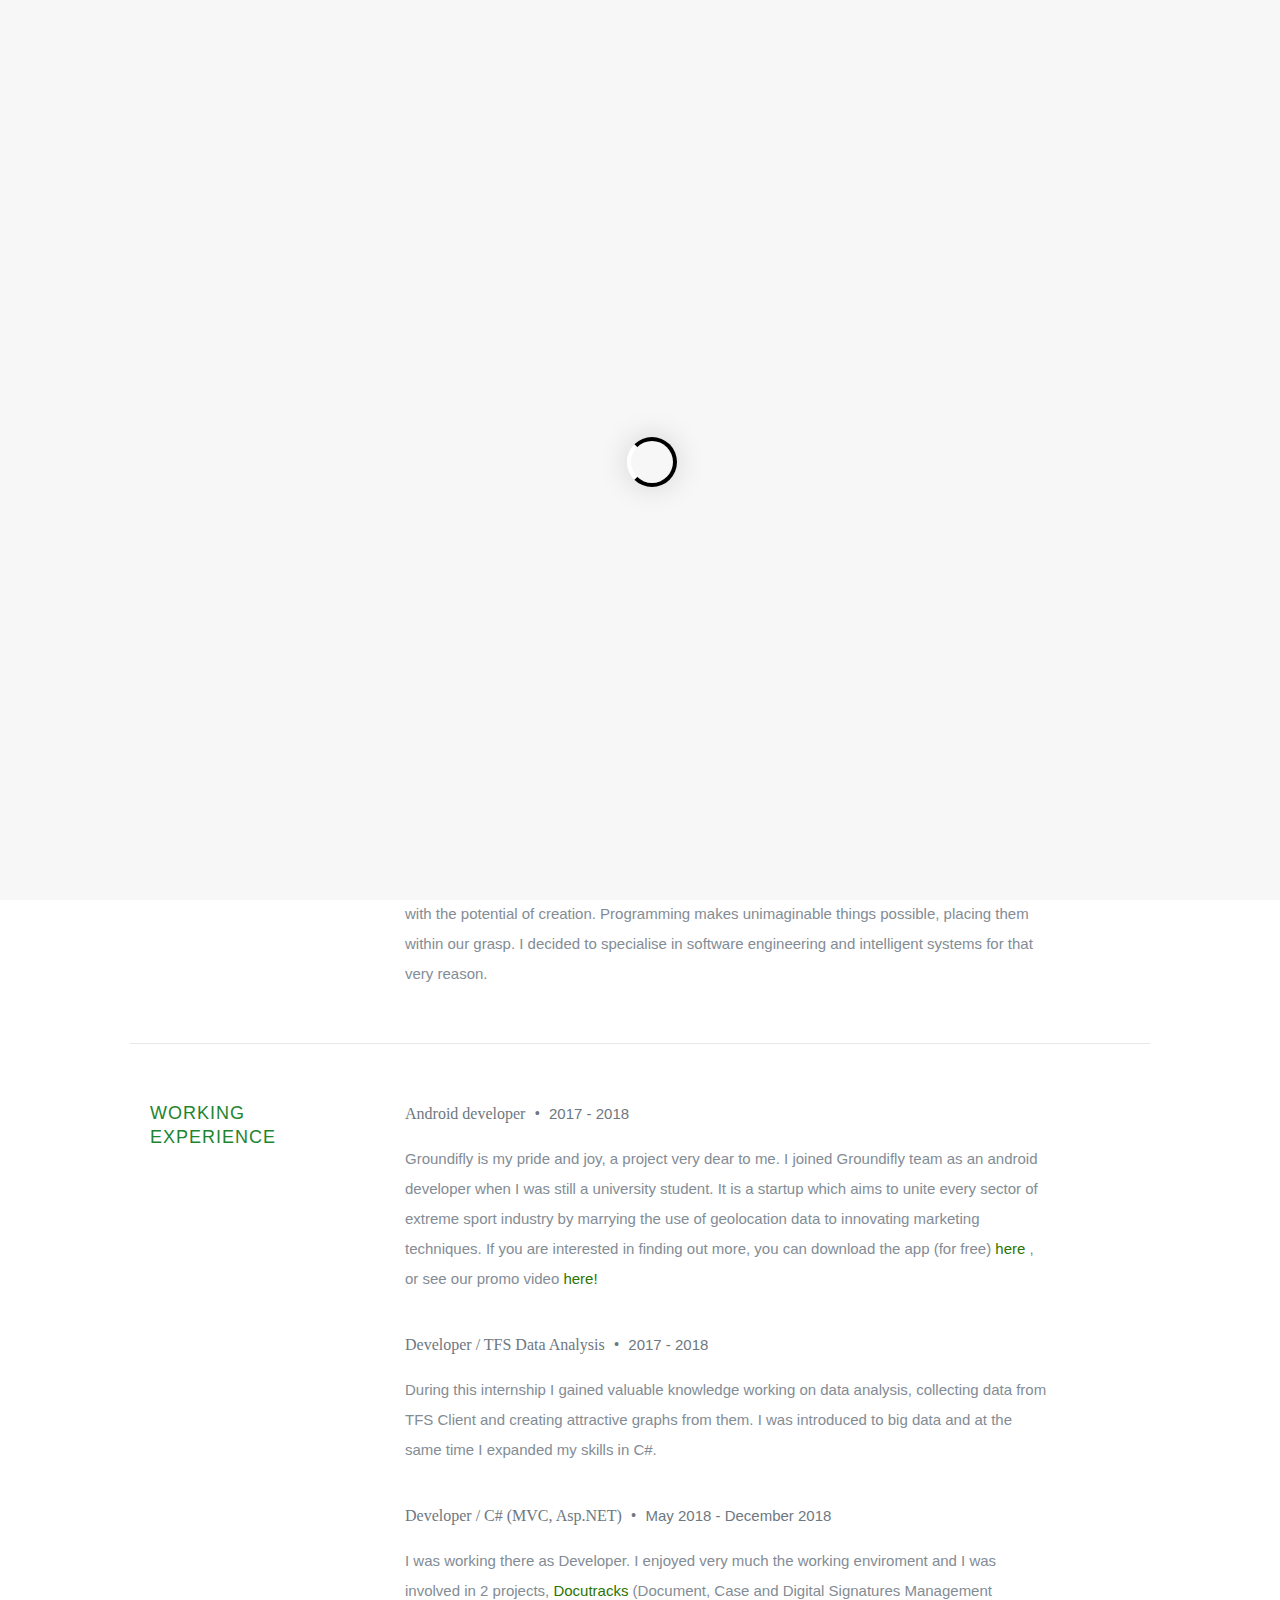
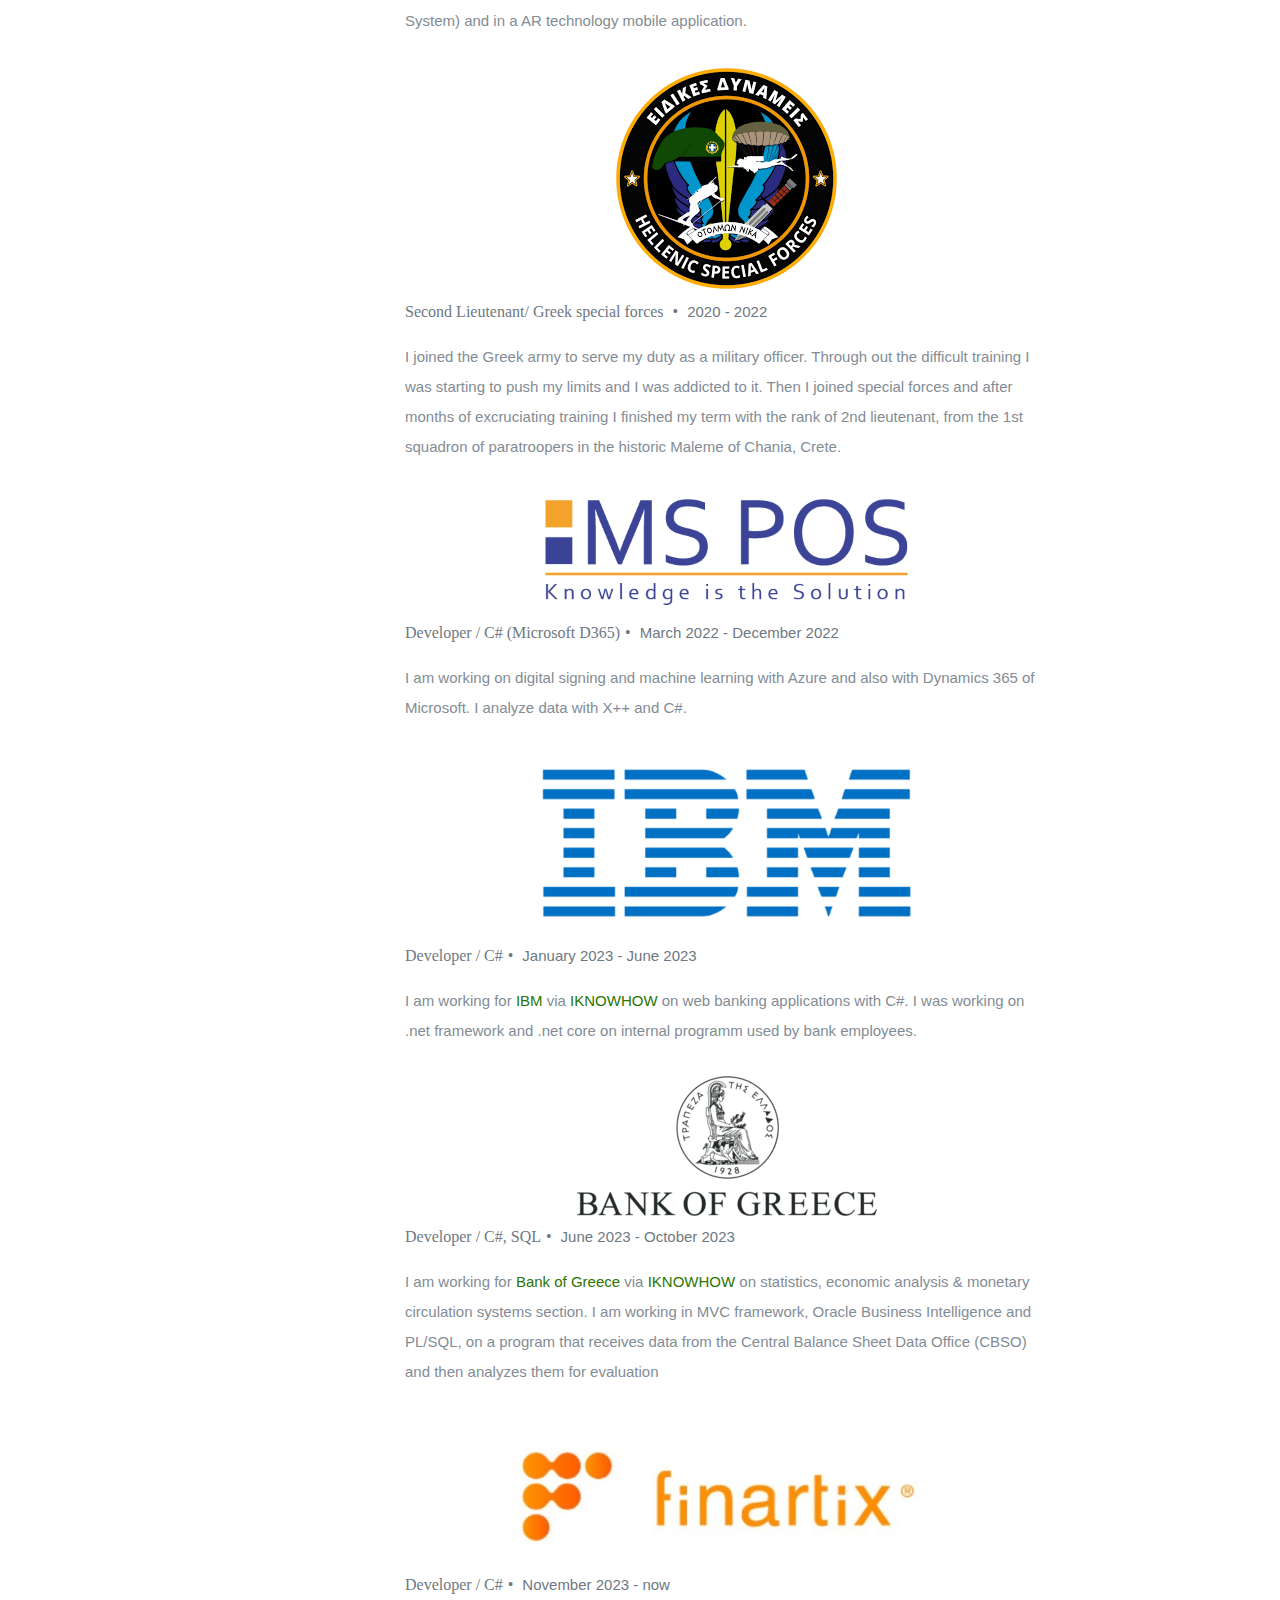
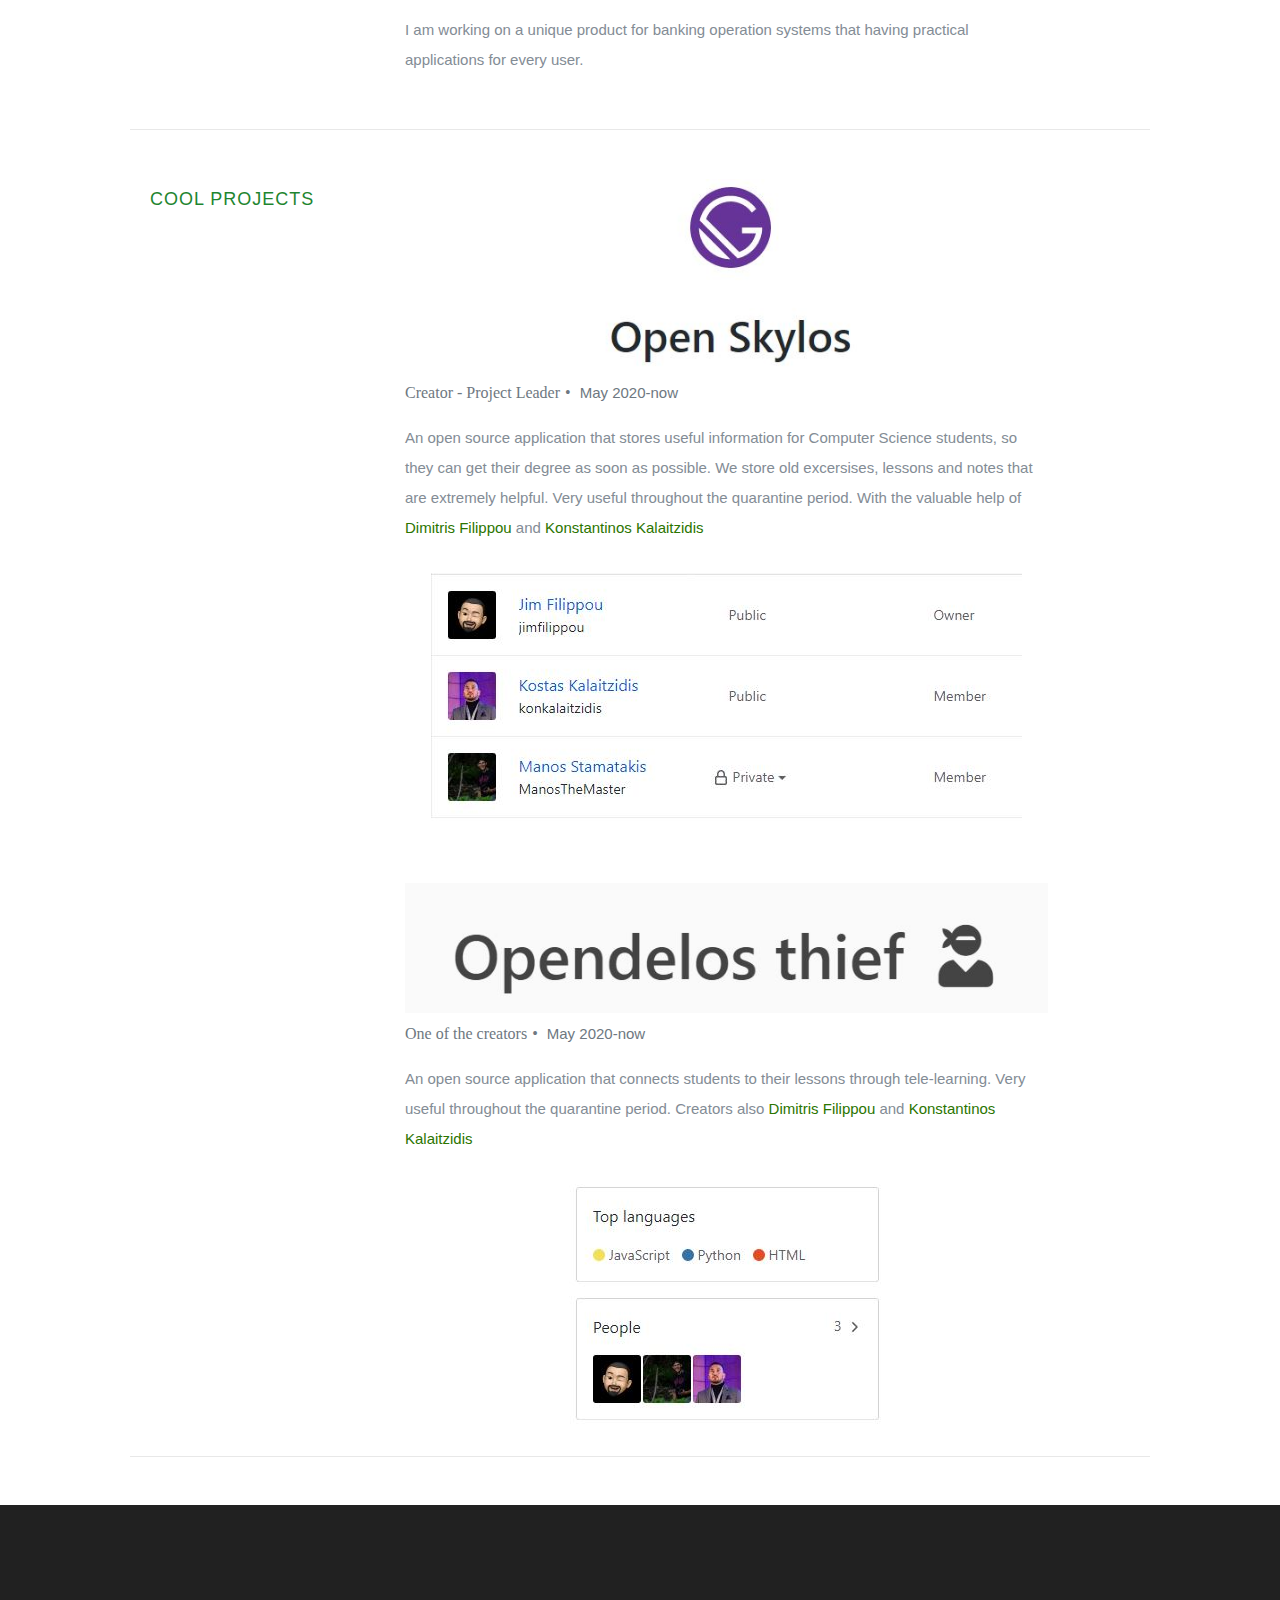
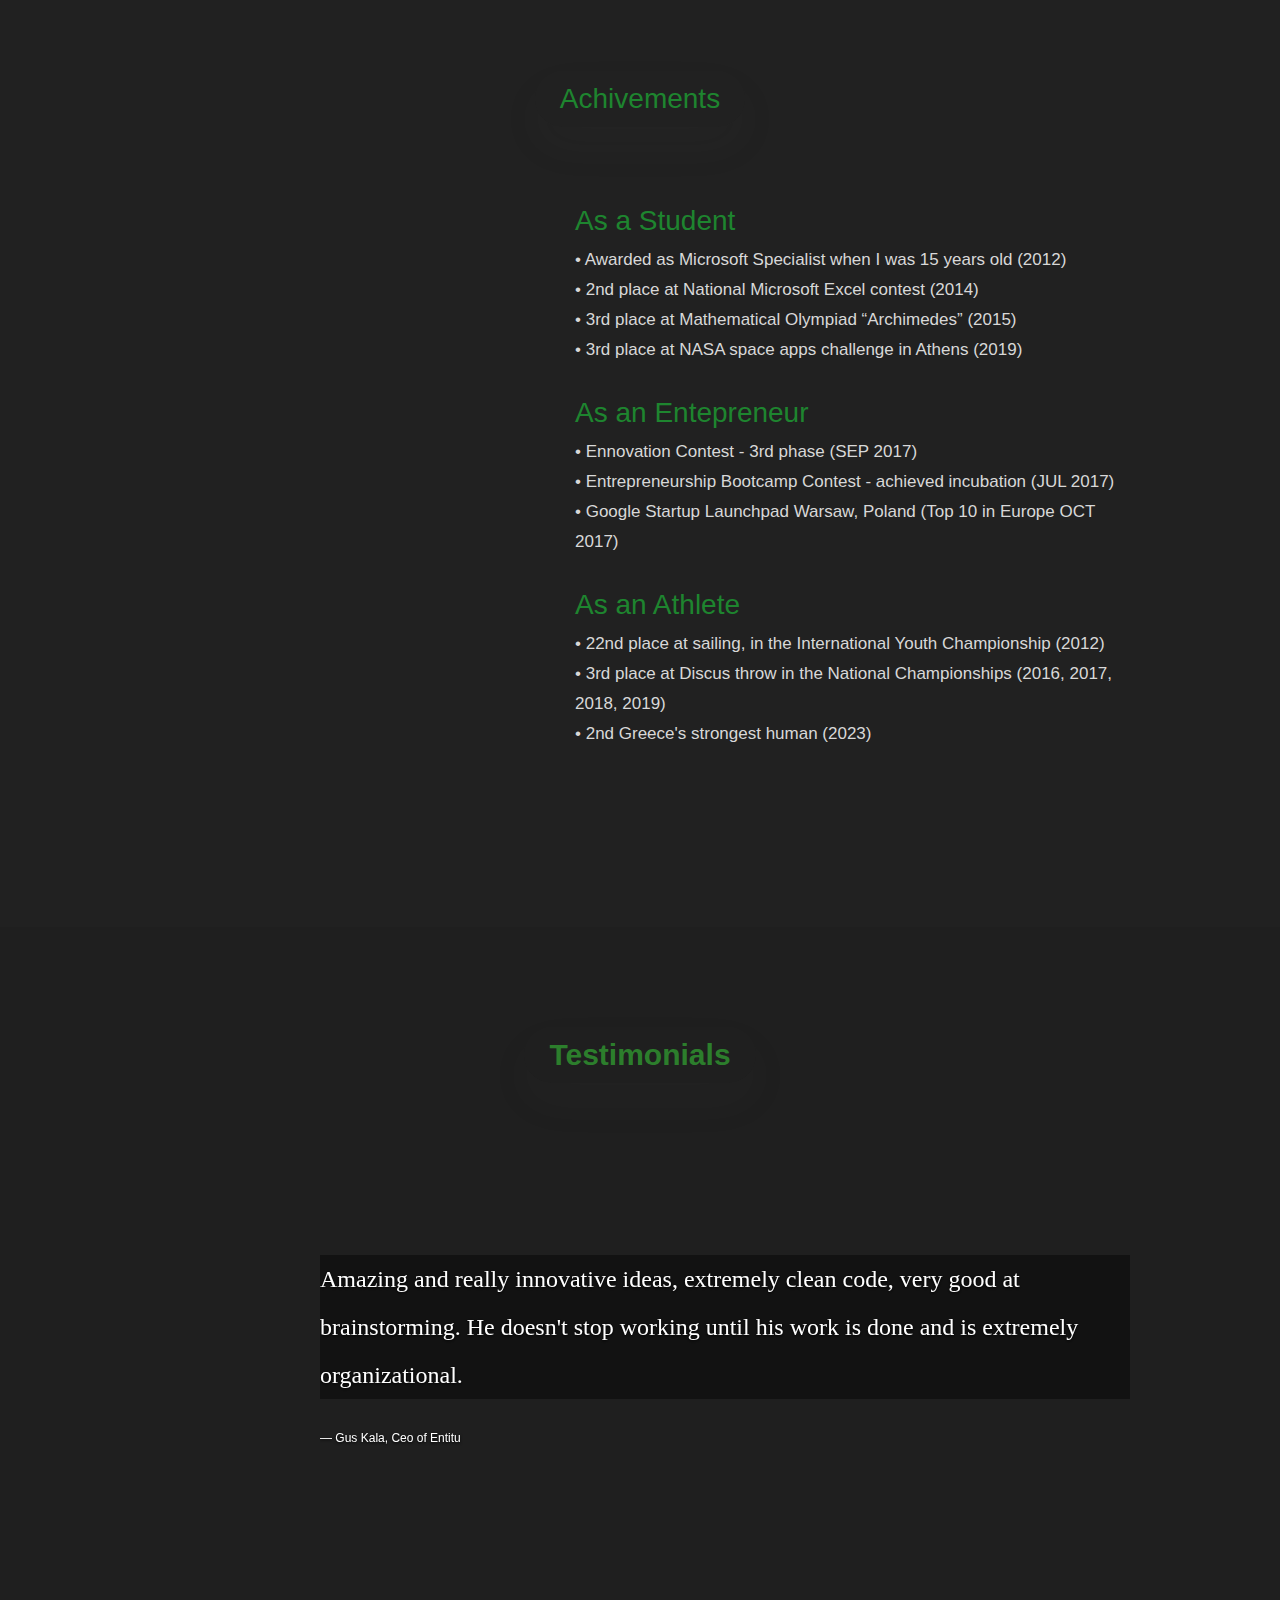
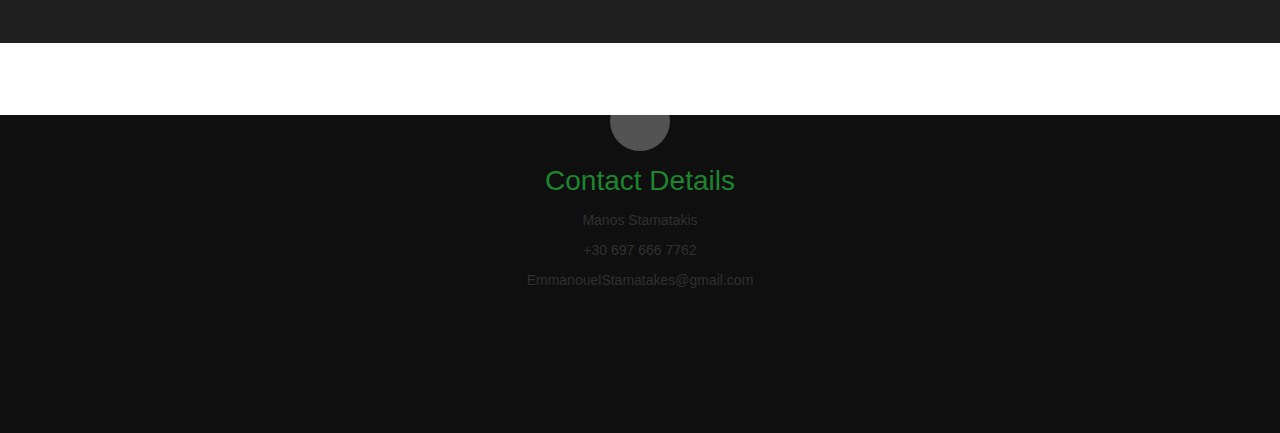
==== commit 129cc6fd: "Finartix Job Update" ====
--- a/index.html
+++ b/index.html
@@ -187,11 +187,17 @@
                             <a href="https://www.bankofgreece.gr/en/homepage"><img class="profile-pic" src="images/BankOfGreece.png"
                                 alt="" /></a>
                             <p class="info">Developer / C#, SQL<span>&bull;</span> <em class="date"> June 2023
-                                -  now</em></p>
+                                -  October 2023</em></p>
                             <p> I am working for <a href="https://www.bankofgreece.gr/en/homepage">Bank of Greece</a> via <a href="https://www.iknowhow.com/home">IKNOWHOW</a> on statistics, economic analysis & monetary
                                 circulation systems section. 
                                 I am working in MVC  framework, Oracle Business Intelligence and PL/SQL, on a program that receives data from the Central Balance Sheet Data Office (CBSO) 
                                 and then analyzes them for evaluation
+                            </p>
+                            <a href="https://www.finartix.com/"><img class="profile-pic" src="images/finatrix_img.jpg"
+                                alt="" /></a>
+                            <p class="info">Developer / C#<span>&bull;</span> <em class="date"> November 2023
+                                -  now</em></p>
+                            <p> I am working on a unique product for banking operation systems that having practical applications for every user.
                             </p>
                         </div>
                     </div> <!-- item end -->
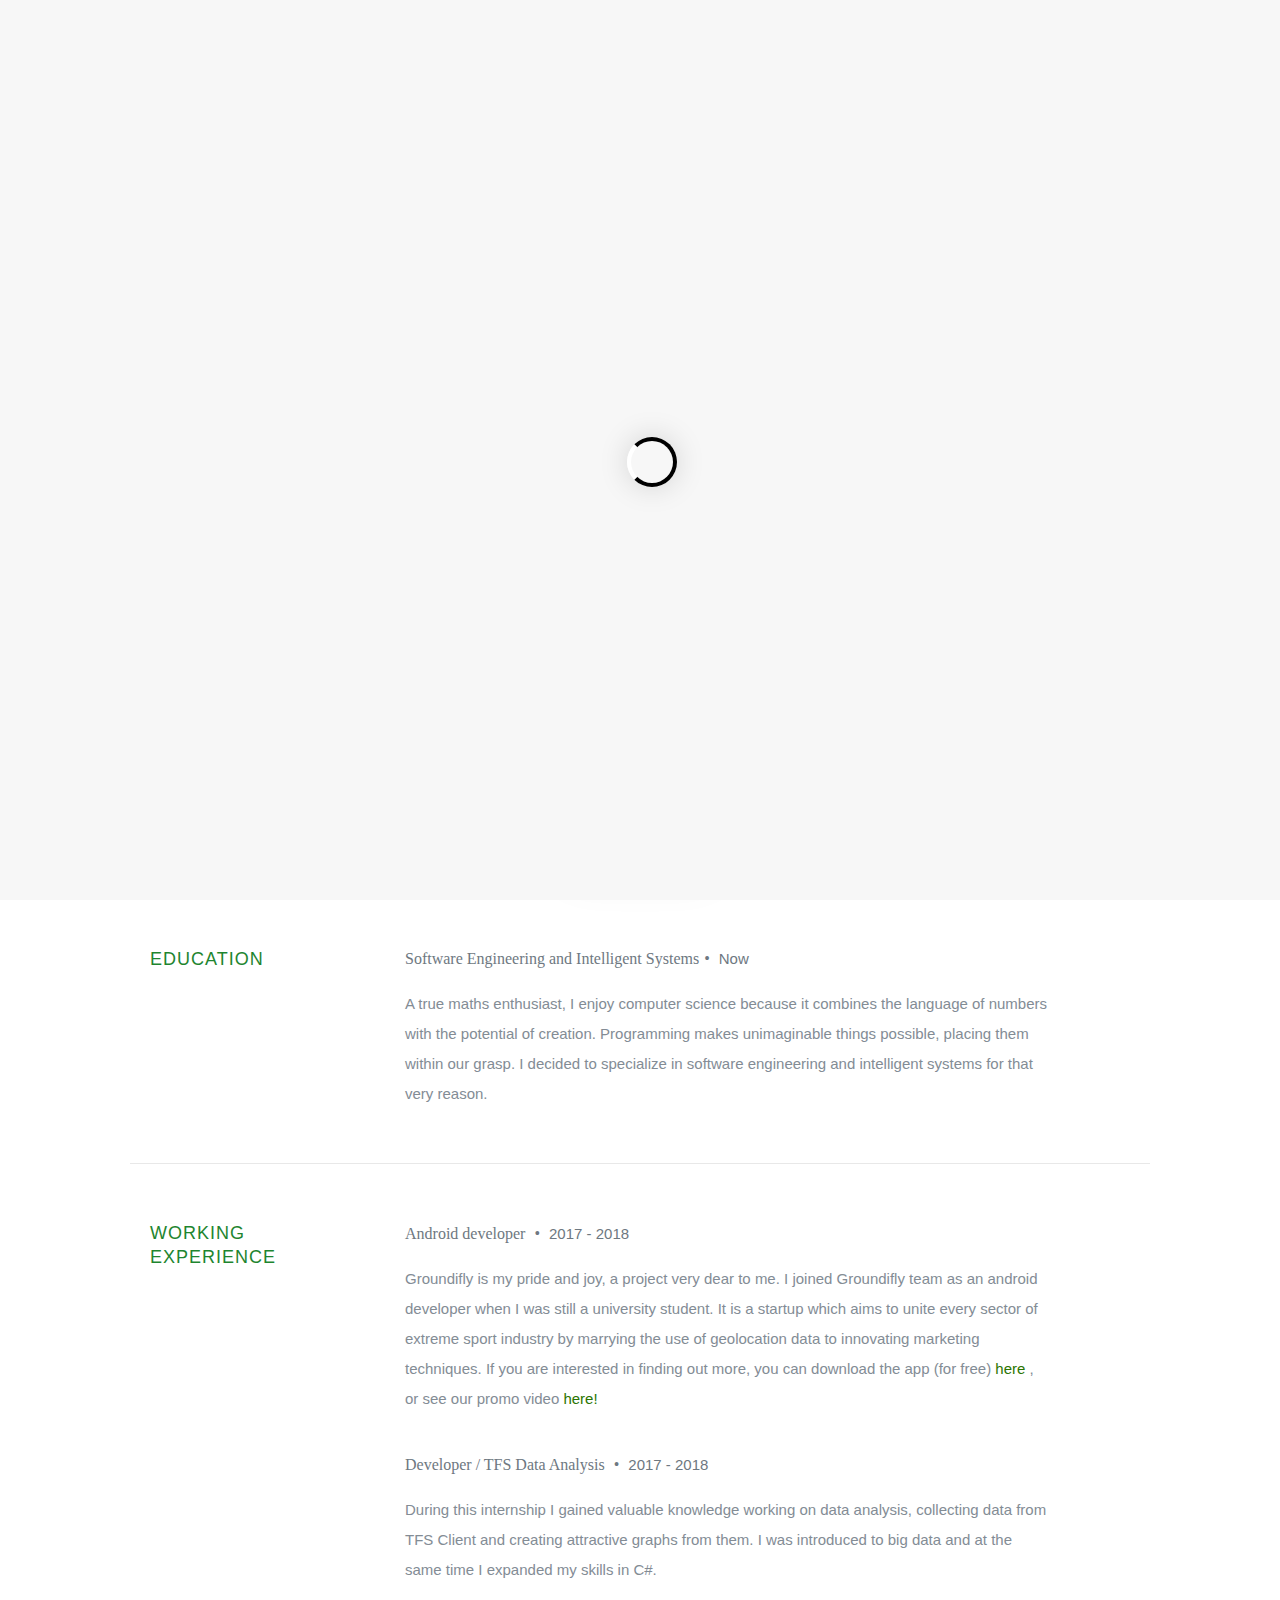
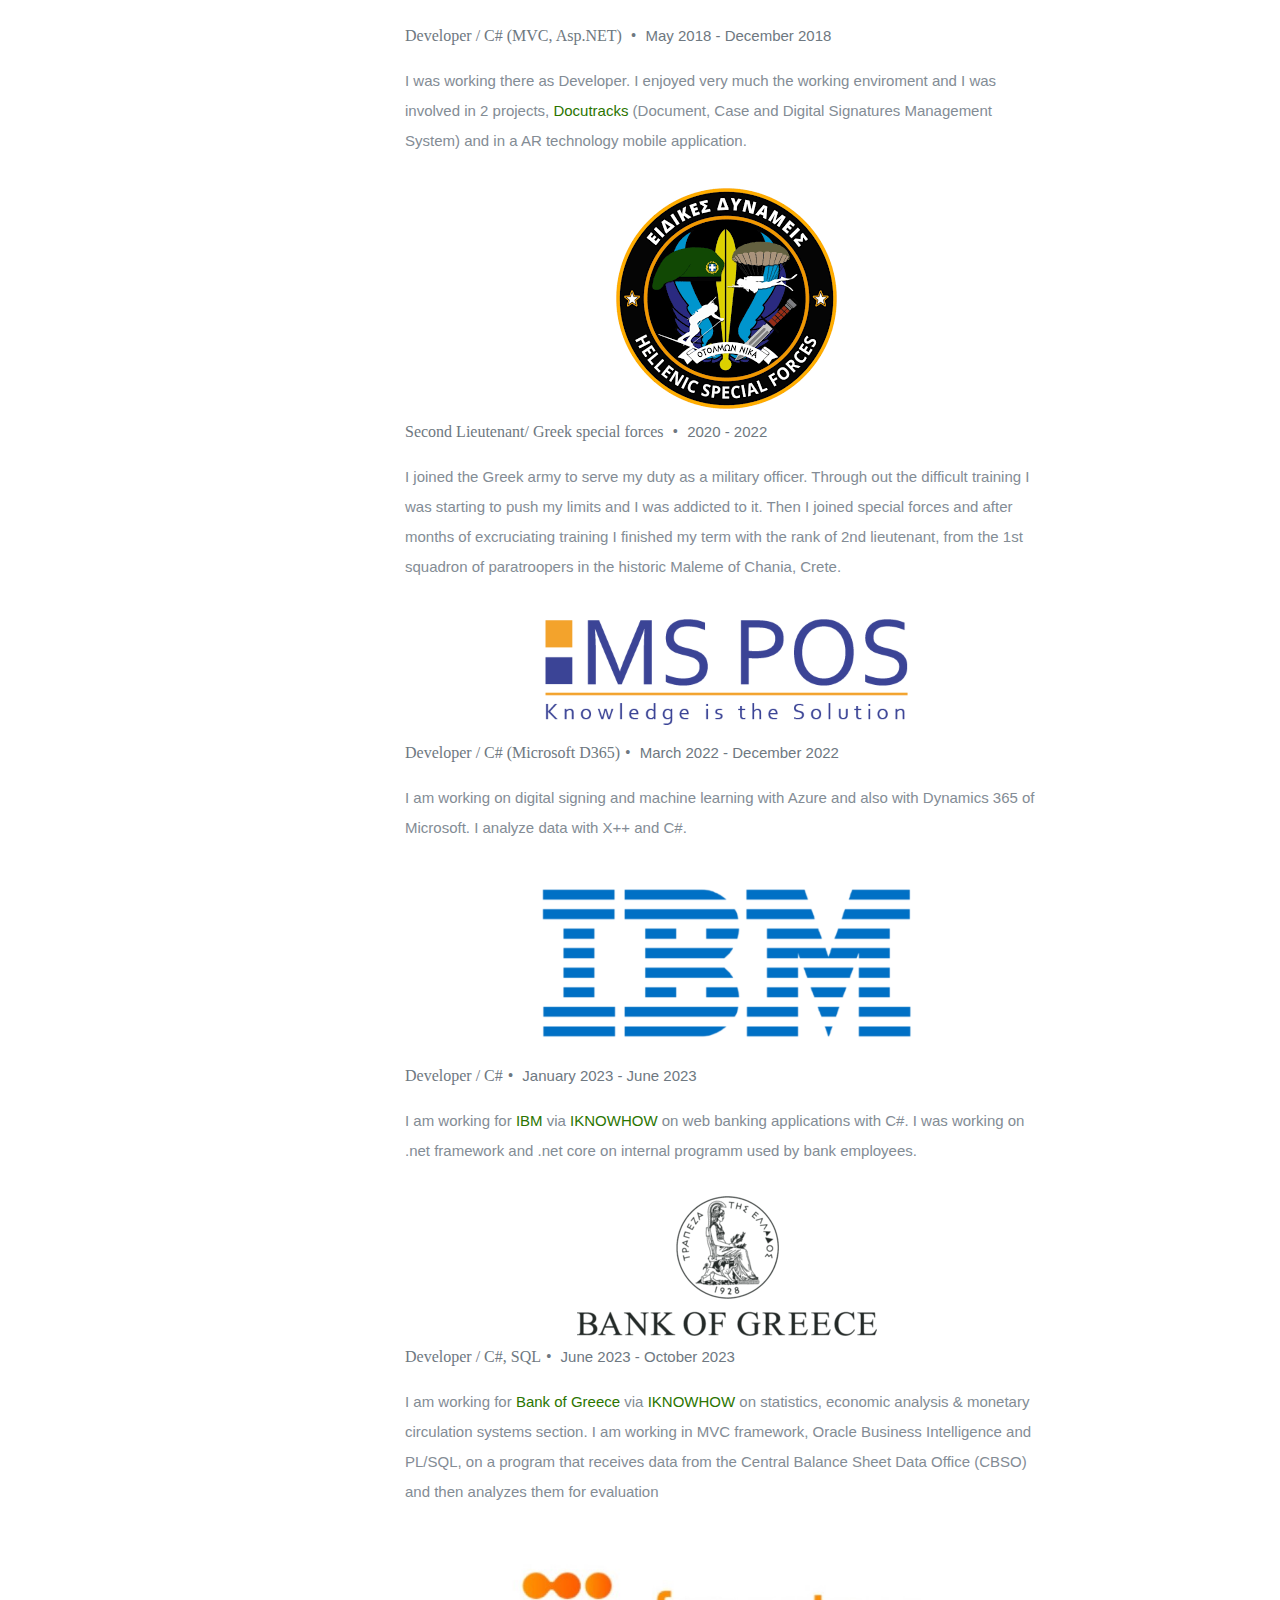
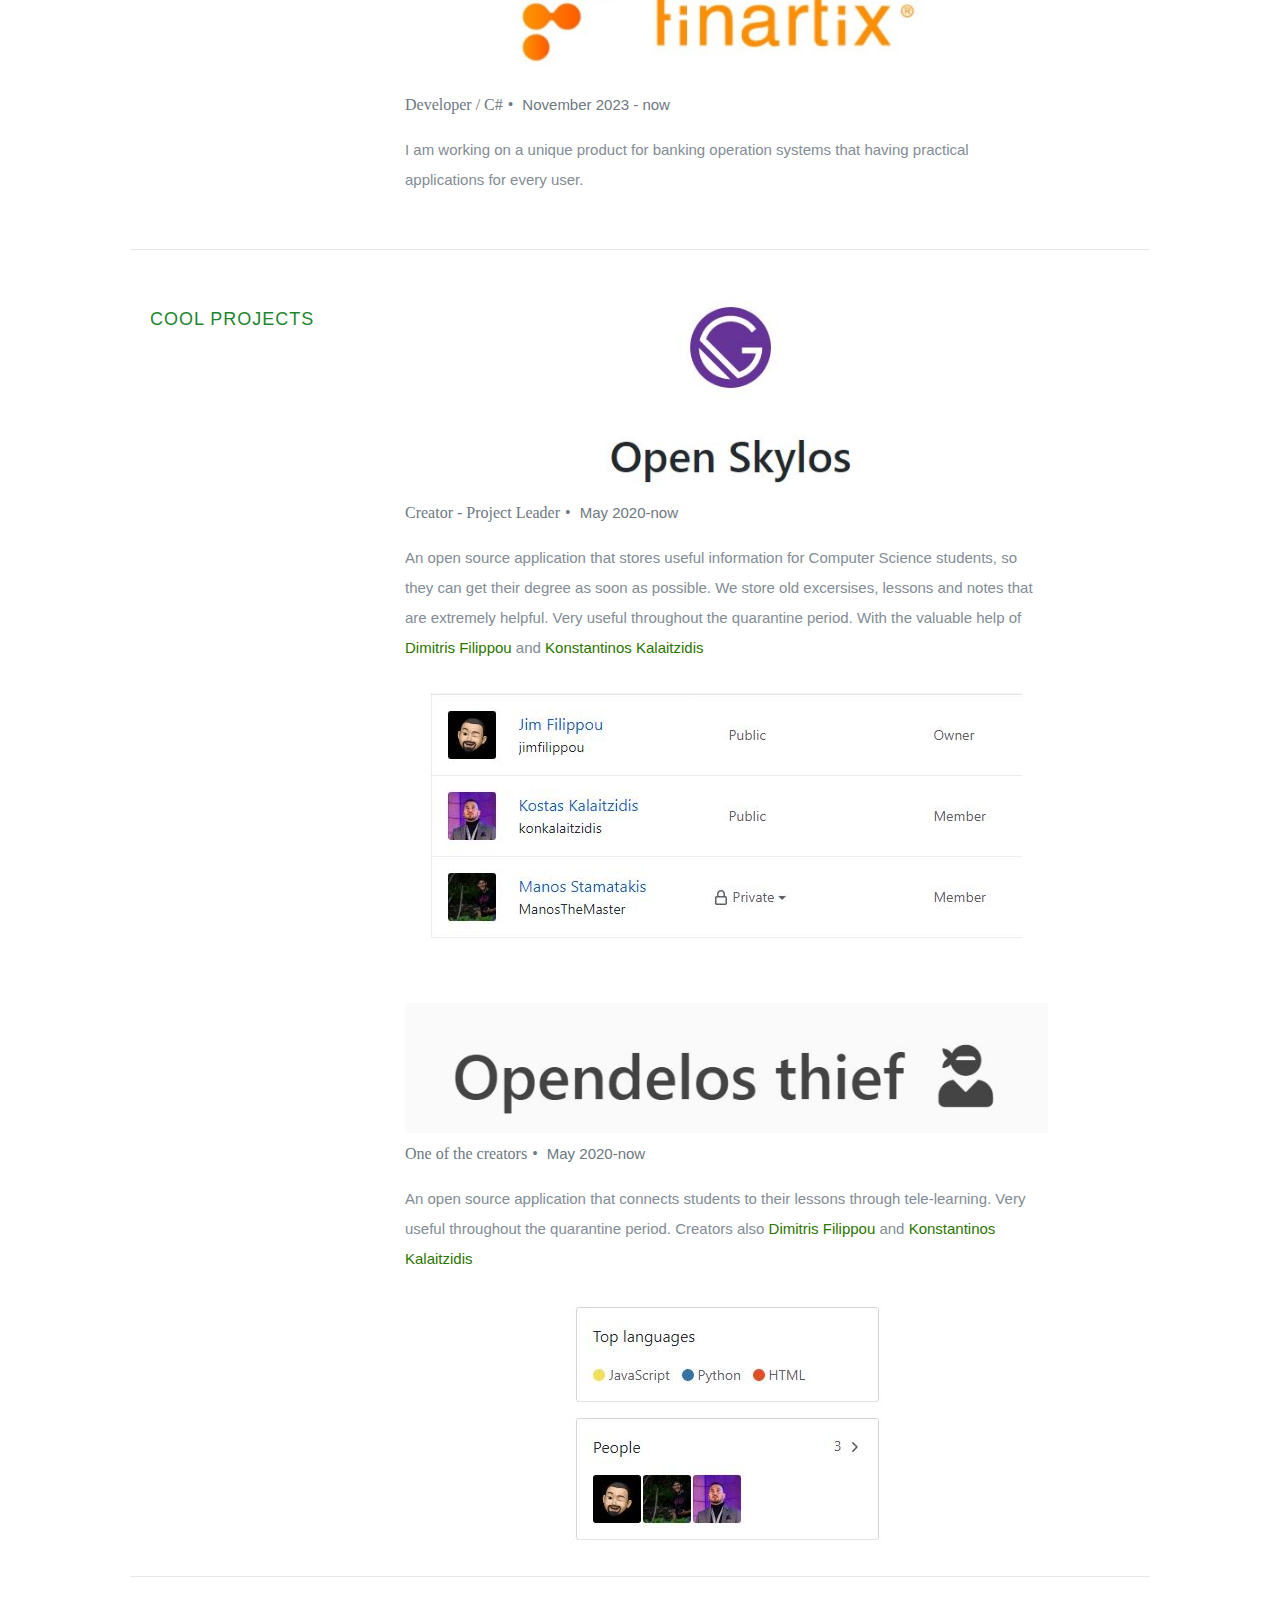
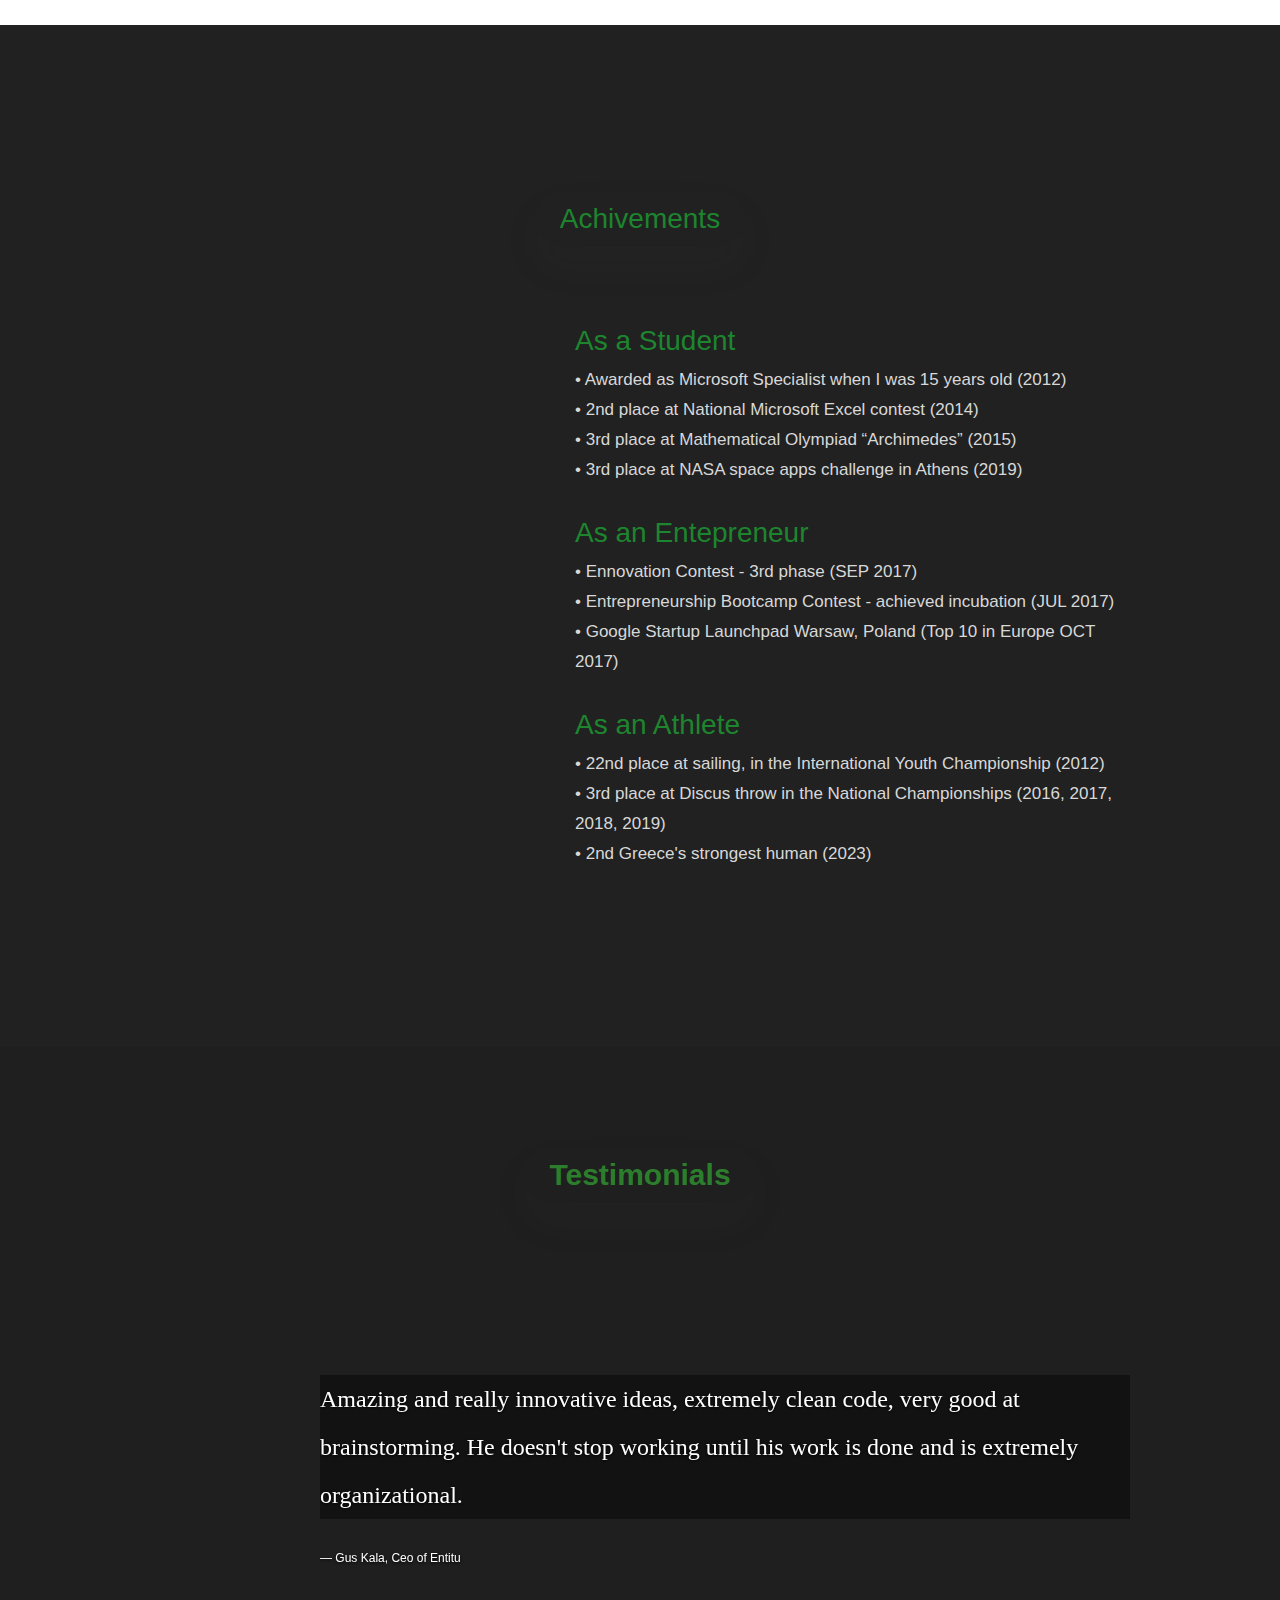
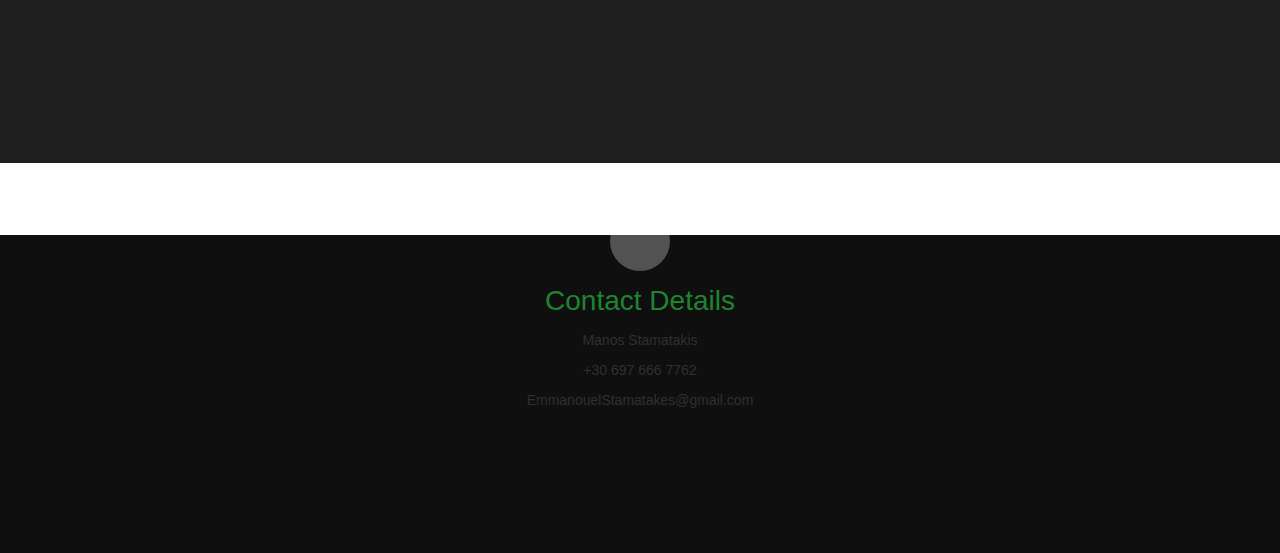
==== commit fd02e9a7: "mandatory changes, CV, age" ====
--- a/index.html
+++ b/index.html
@@ -71,16 +71,18 @@
             <div class="row">
                 <div class="nine columns main-col">
                     <h2 style="color: rgb(255, 255, 255)">
-                        <p style="color: rgb(255, 255, 255)">I'm 26 year old software developer.
-                        I aspire to initiate projects that have practical applications. Particularly if they involve time-saving.
-                        I am passionate about programming and I love learning.
-                        My goal is to make people's lives easier.</p>
+                        <p style="color: rgb(255, 255, 255)">Dedicated and motivated 28-year-old Software Engineer with expertise in C#,
+                             .NET, and .NET Core. Proficient in version control systems like Git, I have a strong passion for 
+                             programming and a commitment to ongoing learning. My professional goal is to initiate impactful projects 
+                             with practical applications, especially those focused on time-saving solutions. I thrive on making a positive 
+                             difference in people's lives through innovative and user-friendly software. Eager to contribute my skills and 
+                             enthusiasm to dynamic teams and projects.</p>
                     </h2>
                     <div class="row">
                         <div class="columns download">
                             <p>
-                                <a href="/ManosStamatakisCV.pdf" download class="button"><i class="fa fa-download"></i>Download
-                                    Resume in PDF</a>
+                                <a href="/Manos_Stamatakis_CV.docx" download class="button"><i class="fa fa-download"></i>Download
+                                    Resume</a>
                             </p>
                         </div>
                     </div> <!-- end row -->
@@ -111,7 +113,7 @@
                             <p>A true maths enthusiast, I enjoy computer science because it
                                 combines the language of numbers with the potential of creation.
                                 Programming makes unimaginable things possible, placing them within
-                                our grasp. I decided to specialise in software engineering and intelligent
+                                our grasp. I decided to specialize in software engineering and intelligent
                                 systems for that very reason.
                             </p>
                         </div>
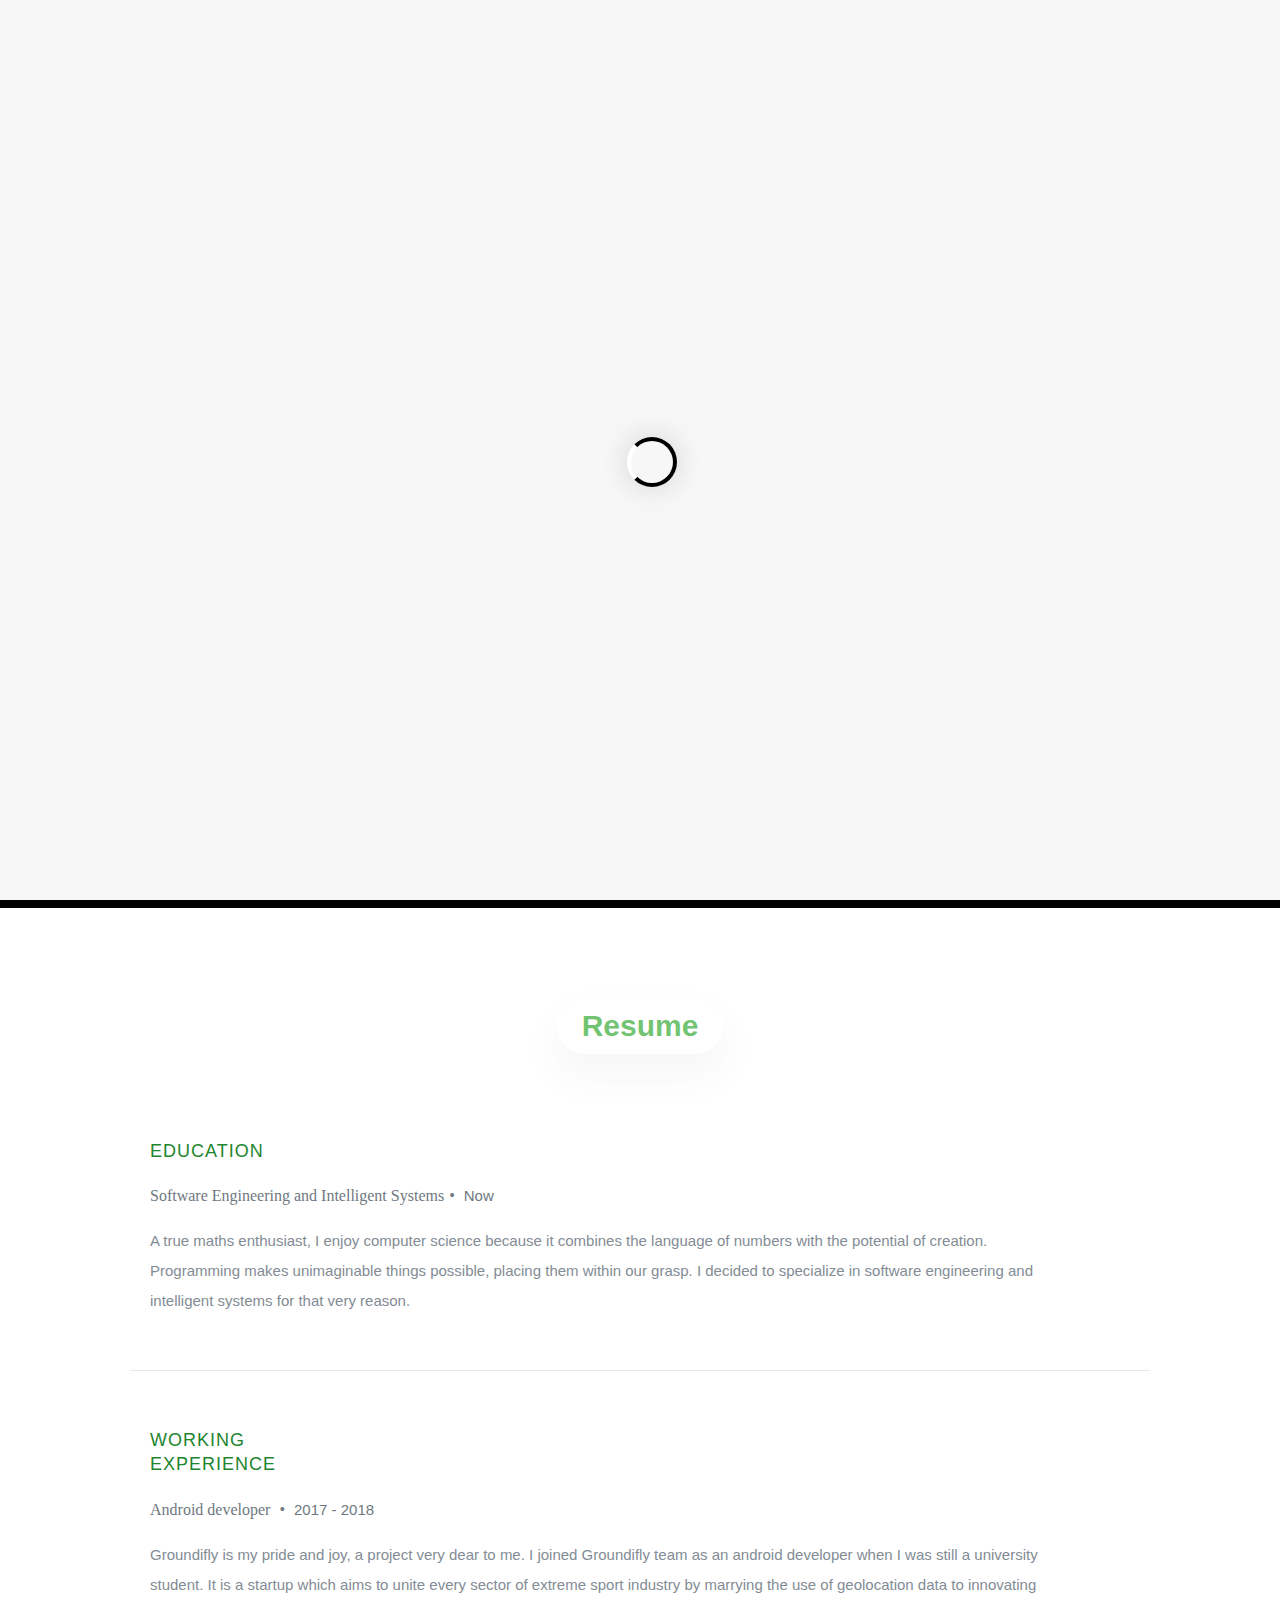
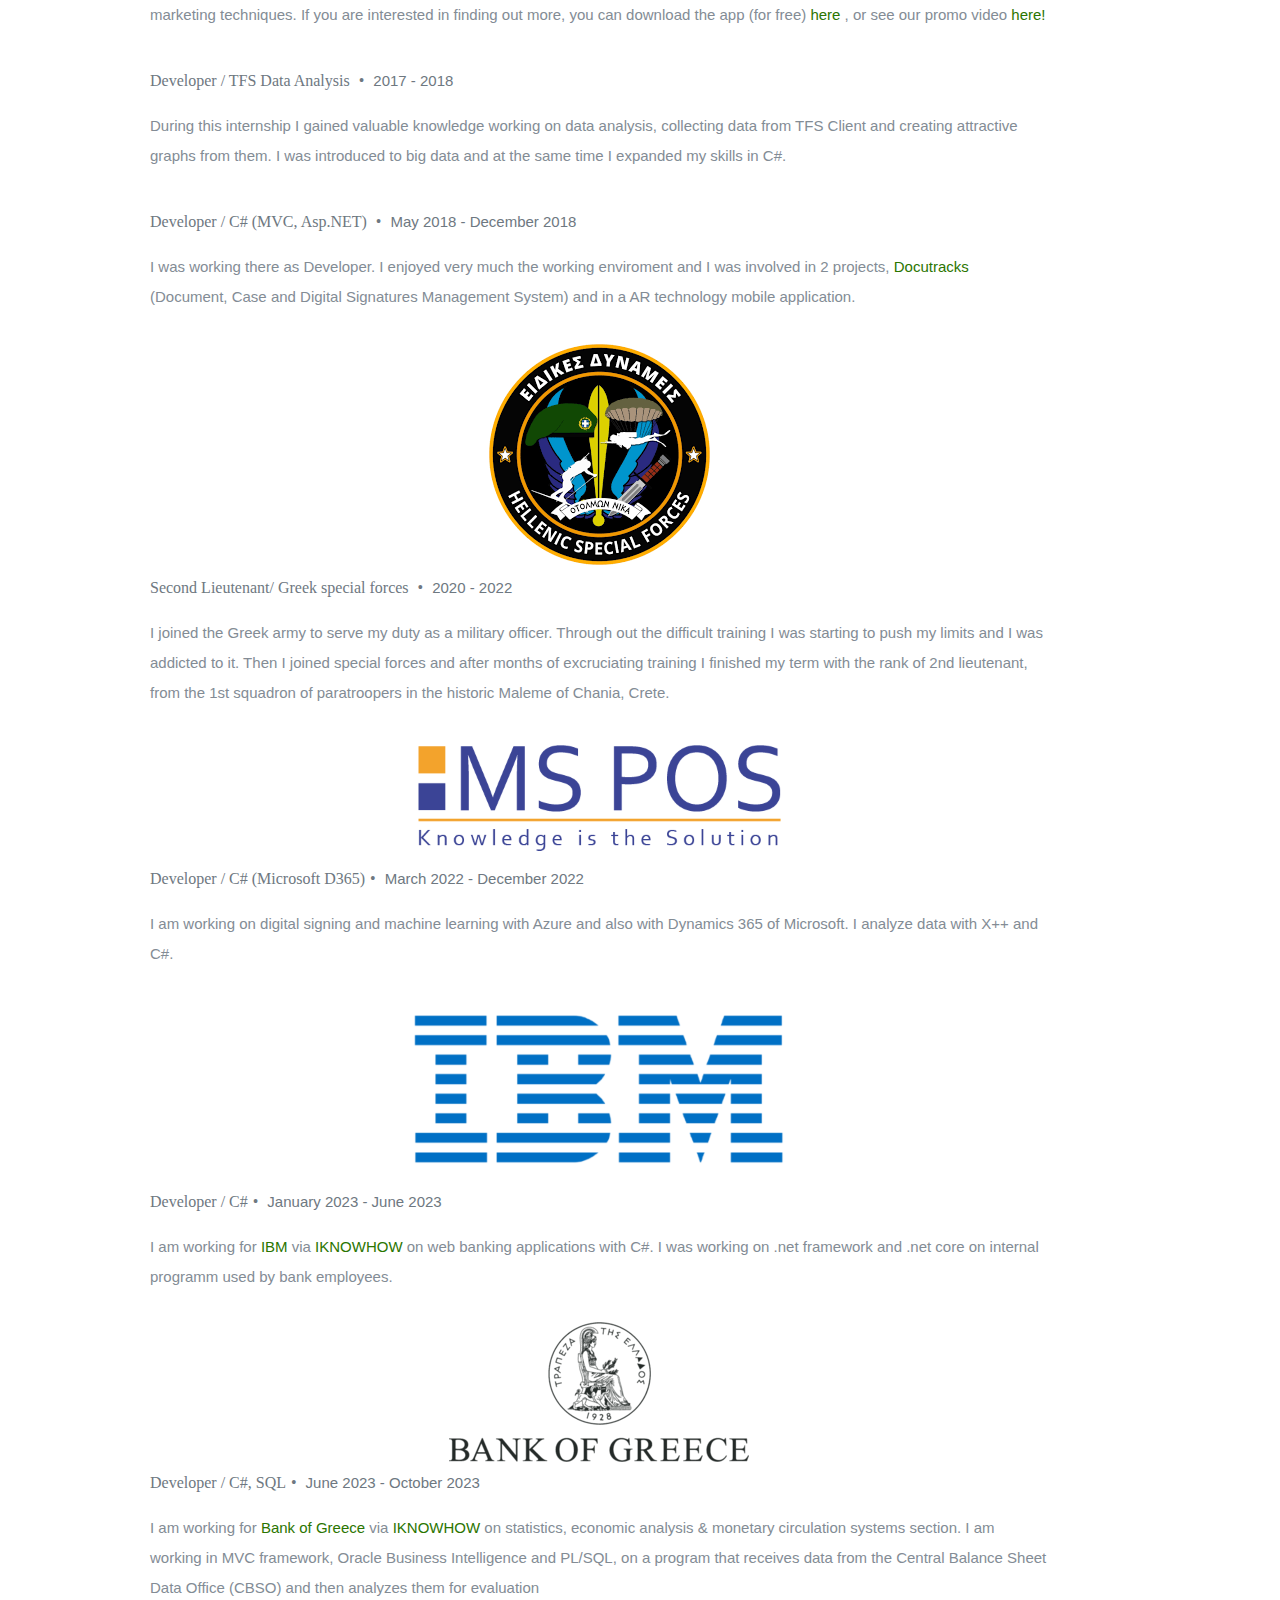
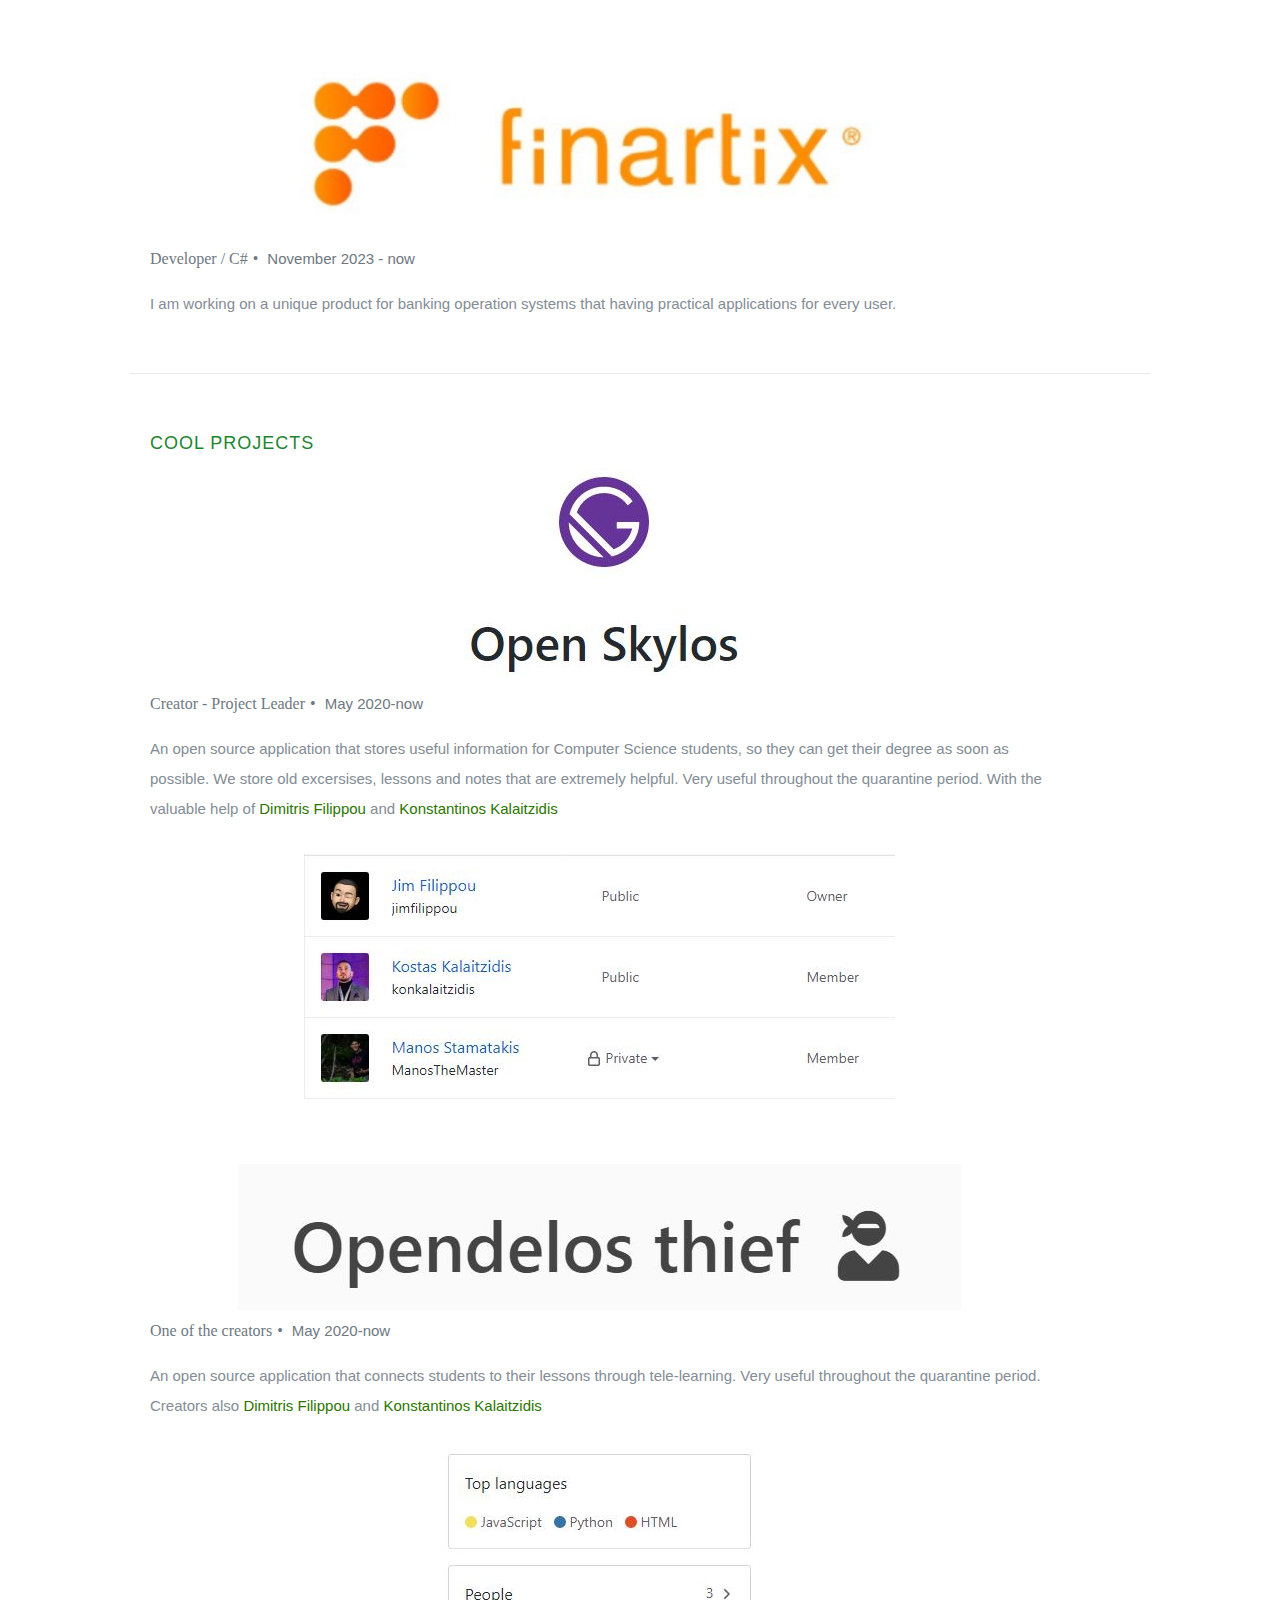
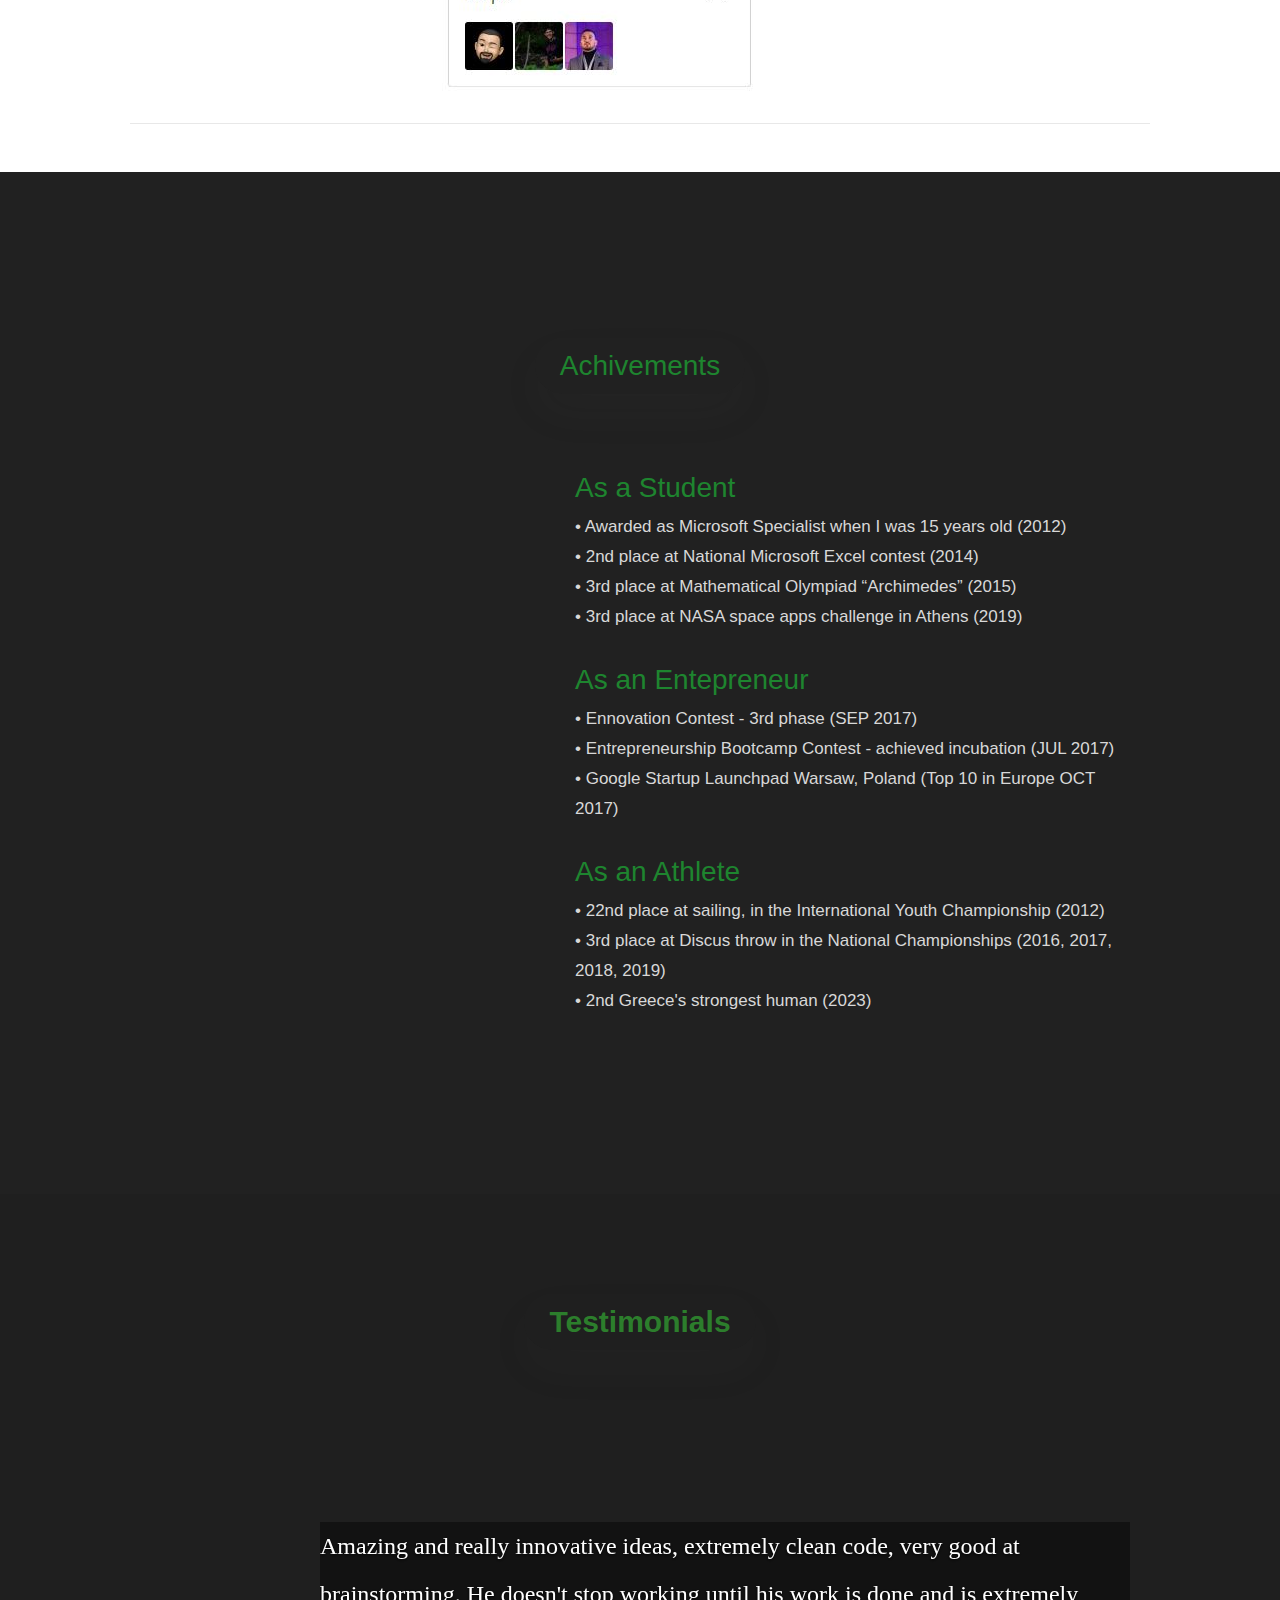
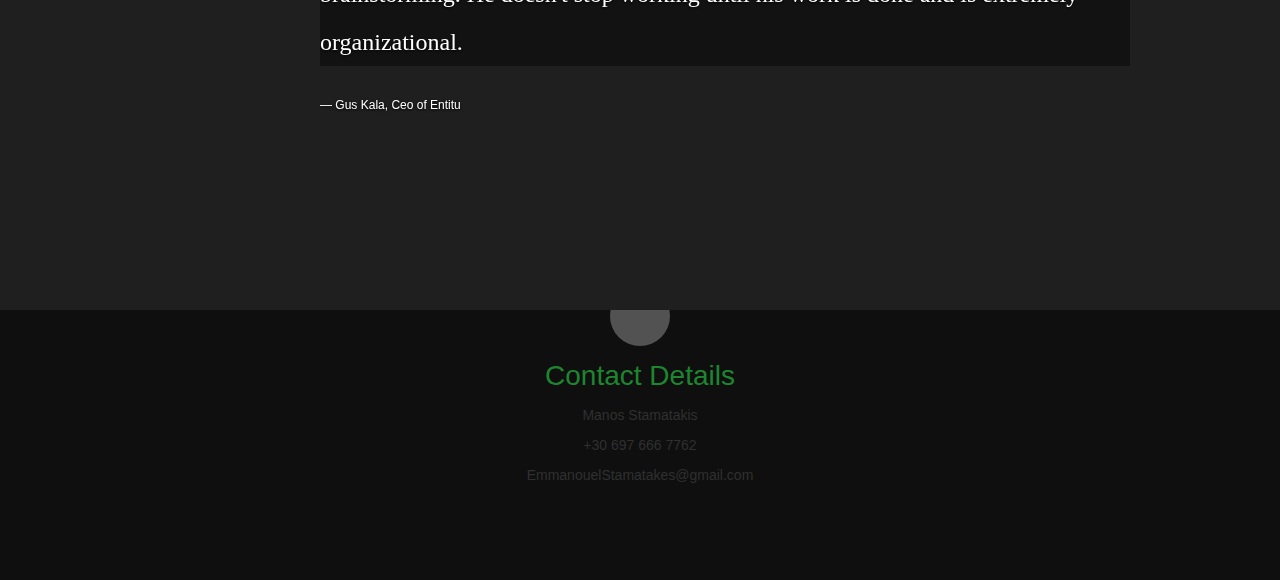
==== commit cd865b0e: "cv file update" ====
--- a/index.html
+++ b/index.html
@@ -81,7 +81,7 @@
                     <div class="row">
                         <div class="columns download">
                             <p>
-                                <a href="/Manos_Stamatakis_CV.docx" download class="button"><i class="fa fa-download"></i>Download
+                                <a href="/Manos-Stamatakis-SimpleCV.pdf" download class="button"><i class="fa fa-download"></i>Download
                                     Resume</a>
                             </p>
                         </div>
--- a/css/default.css
+++ b/css/default.css
@@ -23,191 +23,326 @@
 /* a. Webfonts and Icon fonts
  ------------------------------------------------------------------ */
 
- @import url("fonts.css");
- @import url("font-awesome/css/font-awesome.min.css");
- 
- html, body, div, span, object, iframe,
- h1, h2, h3, h4, h5, h6, p, blockquote, pre,
- abbr, address, cite, code,
- del, dfn, em, img, ins, kbd, q, samp,
- small, strong, sub, sup, var,
- b, i,
- dl, dt, dd, ol, ul, li,
- fieldset, form, label, legend,
- table, caption, tbody, tfoot, thead, tr, th, td,
- article, aside, canvas, details, figcaption, figure,
- footer, header, hgroup, menu, nav, section, summary,
- time, mark, audio, video {
-    margin: 0;
-    padding: 0;
-    border: 0;
-    outline: 0;
-    font-size: 100%;
-    vertical-align: baseline;
-    background: transparent;
- }
- 
- article,aside,details,figcaption,figure,
- footer,header,hgroup,menu,nav,section {
-    display: block;
- }
- 
- audio,
- canvas,
- video {
-    display: inline-block;
- }
- 
- audio:not([controls]) {
-    display: none;
-    height: 0;
- }
- 
- [hidden] { display: none; }
- 
- code, kbd, pre, samp {
-    font-family: monospace, serif;
-    font-size: 1em;
- }
- 
- pre {
-    white-space: pre;
-    white-space: pre-wrap;
-    word-wrap: break-word;
- }
- 
- blockquote, q { quotes: &#8220 &#8220; }
- 
- blockquote:before, blockquote:after,
- q:before, q:after {
-    content: '';
-    content: none;
- }
- 
- ins {
-    background-color: #ff9;
-    color: #000;
-    text-decoration: none;
- }
- 
- mark {
-    background-color: #A7F4F6;
-    color: rgb(171, 171, 172);
- }
- 
- del { text-decoration: line-through; }
- 
- abbr[title], dfn[title] {
-    border-bottom: 1px dotted;
-    cursor: help;
- }
- 
- table {
-    border-collapse: collapse;
-    border-spacing: 0;
- }
- 
- 
- /* ------------------------------------------------------------------ */
- /* c. Default and Basic Styles
+@import url("fonts.css");
+@import url("font-awesome/css/font-awesome.min.css");
+
+html,
+body,
+div,
+span,
+object,
+iframe,
+h1,
+h2,
+h3,
+h4,
+h5,
+h6,
+p,
+blockquote,
+pre,
+abbr,
+address,
+cite,
+code,
+del,
+dfn,
+em,
+img,
+ins,
+kbd,
+q,
+samp,
+small,
+strong,
+sub,
+sup,
+var,
+b,
+i,
+dl,
+dt,
+dd,
+ol,
+ul,
+li,
+fieldset,
+form,
+label,
+legend,
+table,
+caption,
+tbody,
+tfoot,
+thead,
+tr,
+th,
+td,
+article,
+aside,
+canvas,
+details,
+figcaption,
+figure,
+footer,
+header,
+hgroup,
+menu,
+nav,
+section,
+summary,
+time,
+mark,
+audio,
+video {
+  margin: 0;
+  padding: 0;
+  border: 0;
+  outline: 0;
+  font-size: 100%;
+  vertical-align: baseline;
+  background: transparent;
+}
+
+article,
+aside,
+details,
+figcaption,
+figure,
+footer,
+header,
+hgroup,
+menu,
+nav,
+section {
+  display: block;
+}
+
+audio,
+canvas,
+video {
+  height: fit-content;
+  width: fit-content;
+  display: inline-block;
+}
+
+audio:not([controls]) {
+  display: none;
+  height: 0;
+}
+
+[hidden] {
+  display: none;
+}
+
+code,
+kbd,
+pre,
+samp {
+  font-family: monospace, serif;
+  font-size: 1em;
+}
+
+pre {
+  white-space: pre;
+  white-space: pre-wrap;
+  word-wrap: break-word;
+}
+
+blockquote,
+q {
+  quotes: &#8220 &#8220;
+}
+
+blockquote:before,
+blockquote:after,
+q:before,
+q:after {
+  content: "";
+  content: none;
+}
+
+ins {
+  background-color: #ff9;
+  color: #000;
+  text-decoration: none;
+}
+
+mark {
+  background-color: #a7f4f6;
+  color: rgb(171, 171, 172);
+}
+
+del {
+  text-decoration: line-through;
+}
+
+abbr[title],
+dfn[title] {
+  border-bottom: 1px dotted;
+  cursor: help;
+}
+
+table {
+  border-collapse: collapse;
+  border-spacing: 0;
+}
+
+/* ------------------------------------------------------------------ */
+/* c. Default and Basic Styles
        Adapted from:
        Skeleton CSS Framework - http://www.getskeleton.com/
        Typeplate Typographic Starter Kit - http://typeplate.com/
  /* ------------------------------------------------------------------ */
- 
- /*  1. Basic  ------------------------------------------------------- */
- 
- *,
- *:before,
- *:after {
-    -moz-box-sizing: border-box;
-    -webkit-box-sizing: border-box;
-    box-sizing: border-box;
- }
- 
- html {
-    font-size: 62.5%;
-    -webkit-font-smoothing: antialiased;
- }
- 
- body {
-    background: #fff;
-    font-family: 'opensans-regular', sans-serif;
-    font-weight: normal;
-    font-size: 15px;
-    line-height: 30px;
-     color: #838C95;
- 
-    -webkit-font-smoothing: antialiased; /* Fix for webkit rendering */
-     -webkit-text-size-adjust: 100%;
- }
- 
- /*  2. Typography
+
+/*  1. Basic  ------------------------------------------------------- */
+
+*,
+*:before,
+*:after {
+  -moz-box-sizing: border-box;
+  -webkit-box-sizing: border-box;
+  box-sizing: border-box;
+}
+
+html {
+  font-size: 62.5%;
+  -webkit-font-smoothing: antialiased;
+  height: 100%;
+}
+
+body {
+  background: #fff;
+  font-family: "opensans-regular", sans-serif;
+  font-weight: normal;
+  font-size: 15px;
+  line-height: 30px;
+  color: #838c95;
+
+  -webkit-font-smoothing: antialiased; /* Fix for webkit rendering */
+  -webkit-text-size-adjust: 100%;
+  height: 100%;
+}
+
+/*  2. Typography
         Vertical rhythm with leading derived from 6
  --------------------------------------------------------------------- */
- 
- h1, h2, h3, h4, h5, h6 {
-    color: #1e852f;
-     font-family: 'opensans-bold', sans-serif;
-    font-weight: normal;
- }
- h1 a, h2 a, h3 a, h4 a, h5 a, h6 a { font-weight: inherit; }
- h1 { font-size: 38px; line-height: 42px; margin-bottom: 12px; letter-spacing: -1px; }
- h2 { font-size: 28px; line-height: 36px; margin-bottom: 6px; }
- h3 { font-size: 22px; line-height: 30px; margin-bottom: 12px; }
- h4 { font-size: 20px; line-height: 30px; margin-bottom: 6px; }
- h5 { font-size: 18px; line-height: 30px; }
- h6 { font-size: 14px; line-height: 30px; }
- .subheader { }
- 
- p { margin: 0 0 30px 0; }
- p img { margin: 0; }
- p.lead {
-    font: 19px/36px 'opensans-light', sans-serif;
-    margin-bottom: 18px;
- }
- 
- /* for 'em' and 'strong' tags, font-size and line-height should be same with
+
+h1,
+h2,
+h3,
+h4,
+h5,
+h6 {
+  color: #1e852f;
+  font-family: "opensans-bold", sans-serif;
+  font-weight: normal;
+}
+h1 a,
+h2 a,
+h3 a,
+h4 a,
+h5 a,
+h6 a {
+  font-weight: inherit;
+}
+h1 {
+  font-size: 38px;
+  line-height: 42px;
+  margin-bottom: 12px;
+  letter-spacing: -1px;
+}
+h2 {
+  font-size: 28px;
+  line-height: 36px;
+  margin-bottom: 6px;
+}
+h3 {
+  font-size: 22px;
+  line-height: 30px;
+  margin-bottom: 12px;
+}
+h4 {
+  font-size: 20px;
+  line-height: 30px;
+  margin-bottom: 6px;
+}
+h5 {
+  font-size: 18px;
+  line-height: 30px;
+}
+h6 {
+  font-size: 14px;
+  line-height: 30px;
+}
+.subheader {
+}
+
+p {
+  margin: 0 0 30px 0;
+}
+p img {
+  margin: 0;
+}
+p.lead {
+  font: 19px/36px "opensans-light", sans-serif;
+  margin-bottom: 18px;
+}
+
+/* for 'em' and 'strong' tags, font-size and line-height should be same with
  the body tag due to rendering problems in some browsers */
- em { font: 15px/30px 'opensans-italic', sans-serif; }
- strong, b { font: 15px/30px 'opensans-bold', sans-serif; }
- small { font-size: 11px; line-height: inherit; }
- 
- /*	Blockquotes */
- blockquote {
-    margin: 30px 0px;
-    padding-left: 40px;
-    position: relative;
- }
- blockquote:before {
-    content: "\201C";
-    opacity: 0.45;
-    font-size: 80px;
-    line-height: 0px;
-    margin: 0;
-    font-family: arial, sans-serif;
- 
-    position: absolute;
-    top:  30px;
-     left: 0;
- }
- blockquote p {
-    font-family: 'librebaskerville-italic', serif;
-    padding: 0;
-    font-size: 18px;
-    line-height: 36px;
- }
- blockquote cite {
-    display: block;
-    font-size: 12px;
-    font-style: normal;
-    line-height: 18px;
- }
- blockquote cite:before { content: "\2014 \0020"; }
- blockquote cite a,
- blockquote cite a:visited { color: #1e852f; border: none }
- 
- /* ---------------------------------------------------------------------
+em {
+  font: 15px/30px "opensans-italic", sans-serif;
+}
+strong,
+b {
+  font: 15px/30px "opensans-bold", sans-serif;
+}
+small {
+  font-size: 11px;
+  line-height: inherit;
+}
+
+/*	Blockquotes */
+blockquote {
+  margin: 30px 0px;
+  padding-left: 40px;
+  position: relative;
+}
+blockquote:before {
+  content: "\201C";
+  opacity: 0.45;
+  font-size: 80px;
+  line-height: 0px;
+  margin: 0;
+  font-family: arial, sans-serif;
+
+  position: absolute;
+  top: 30px;
+  left: 0;
+}
+blockquote p {
+  font-family: "librebaskerville-italic", serif;
+  padding: 0;
+  font-size: 18px;
+  line-height: 36px;
+}
+blockquote cite {
+  display: block;
+  font-size: 12px;
+  font-style: normal;
+  line-height: 18px;
+}
+blockquote cite:before {
+  content: "\2014 \0020";
+}
+blockquote cite a,
+blockquote cite a:visited {
+  color: #1e852f;
+  border: none;
+}
+
+/* ---------------------------------------------------------------------
  /*  Pull Quotes Markup
  /*
      <aside class="pull-quote">
@@ -217,95 +352,140 @@
       </aside>
  /*
  /* --------------------------------------------------------------------- */
- .pull-quote {
-    position: relative;
-     padding: 18px 30px 18px 0px;
- }
- .pull-quote:before,
- .pull-quote:after {
-     height: 1em;
-     opacity: 0.45;
-     position: absolute;
-     font-size: 80px;
-    font-family: Arial, Sans-Serif;
- }
- .pull-quote:before {
-     content: "\201C";
-     top:  33px;
-     left: 0;
- }
- .pull-quote:after {
-     content: '\201D';
-     bottom: -33px;
-     right: 0;
- }
- .pull-quote blockquote {
-    margin: 0;
- }
- .pull-quote blockquote:before {
-    content: none;
- }
- 
- /* Abbreviations */
- abbr {
-    font-family: 'opensans-bold', sans-serif;
-     font-variant: small-caps;
-     text-transform: lowercase;
-    letter-spacing: .5px;
-     color: #1e852f;
- }
- abbr:hover { cursor: help; }
- 
- /* drop cap */
- .drop-cap:first-letter {
-     float: left;
-     margin: 0;
-     padding: 14px 6px 0 0;
-     font-size: 84px;
-     font-family: /* Copperplate */ 'opensans-bold', sans-serif;
-    line-height: 60px;
-     text-indent: 0;
-     background: transparent;
-     color: inherit;
- }
- 
- hr { border: solid #E3E3E3; border-width: 1px 0 0; clear: both; margin: 11px 0 30px; height: 0; }
- 
- 
- /*  3. Links  ------------------------------------------------------- */
- 
- a, a:visited {
-    text-decoration: none;
-    outline: 0;
-    color: #1e852f;
- 
-    -webkit-transition: color .3s ease-in-out;
-    -moz-transition: color .3s ease-in-out;
-    -o-transition: color .3s ease-in-out;
-    transition: color .3s ease-in-out;
- }
- a:hover, a:focus { color: #313131; }
- p a, p a:visited { line-height: inherit; }
- 
- 
- /*  4. List  --------------------------------------------------------- */
- 
- ul, ol { margin-bottom: 24px; margin-top: 12px; }
- ul { list-style: none outside; }
- ol { list-style: decimal; }
- ol, ul.square, ul.circle, ul.disc { margin-left: 30px; }
- ul.square { list-style: square outside; }
- ul.circle { list-style: circle outside; }
- ul.disc { list-style: disc outside; }
- ul ul, ul ol,
- ol ol, ol ul { margin: 6px 0 6px 30px; }
- ul ul li, ul ol li,
- ol ol li, ol ul li { margin-bottom: 6px; }
- li { line-height: 18px; margin-bottom: 12px; }
- ul.large li { }
- li p { }
- 
- /* ---------------------------------------------------------------------
+.pull-quote {
+  position: relative;
+  padding: 18px 30px 18px 0px;
+}
+.pull-quote:before,
+.pull-quote:after {
+  height: 1em;
+  opacity: 0.45;
+  position: absolute;
+  font-size: 80px;
+  font-family: Arial, Sans-Serif;
+}
+.pull-quote:before {
+  content: "\201C";
+  top: 33px;
+  left: 0;
+}
+.pull-quote:after {
+  content: "\201D";
+  bottom: -33px;
+  right: 0;
+}
+.pull-quote blockquote {
+  margin: 0;
+}
+.pull-quote blockquote:before {
+  content: none;
+}
+
+/* Abbreviations */
+abbr {
+  font-family: "opensans-bold", sans-serif;
+  font-variant: small-caps;
+  text-transform: lowercase;
+  letter-spacing: 0.5px;
+  color: #1e852f;
+}
+abbr:hover {
+  cursor: help;
+}
+
+/* drop cap */
+.drop-cap:first-letter {
+  float: left;
+  margin: 0;
+  padding: 14px 6px 0 0;
+  font-size: 84px;
+  font-family: /* Copperplate */ "opensans-bold", sans-serif;
+  line-height: 60px;
+  text-indent: 0;
+  background: transparent;
+  color: inherit;
+}
+
+hr {
+  border: solid #e3e3e3;
+  border-width: 1px 0 0;
+  clear: both;
+  margin: 11px 0 30px;
+  height: 0;
+}
+
+/*  3. Links  ------------------------------------------------------- */
+
+a,
+a:visited {
+  text-decoration: none;
+  outline: 0;
+  color: #1e852f;
+
+  -webkit-transition: color 0.3s ease-in-out;
+  -moz-transition: color 0.3s ease-in-out;
+  -o-transition: color 0.3s ease-in-out;
+  transition: color 0.3s ease-in-out;
+}
+a:hover,
+a:focus {
+  color: #313131;
+}
+p a,
+p a:visited {
+  line-height: inherit;
+}
+
+/*  4. List  --------------------------------------------------------- */
+
+ul,
+ol {
+  margin-bottom: 24px;
+  margin-top: 12px;
+}
+ul {
+  list-style: none outside;
+}
+ol {
+  list-style: decimal;
+}
+ol,
+ul.square,
+ul.circle,
+ul.disc {
+  margin-left: 30px;
+}
+ul.square {
+  list-style: square outside;
+}
+ul.circle {
+  list-style: circle outside;
+}
+ul.disc {
+  list-style: disc outside;
+}
+ul ul,
+ul ol,
+ol ol,
+ol ul {
+  margin: 6px 0 6px 30px;
+}
+ul ul li,
+ul ol li,
+ol ol li,
+ol ul li {
+  margin-bottom: 6px;
+}
+li {
+  line-height: 18px;
+  margin-bottom: 12px;
+}
+ul.large li {
+}
+li p {
+}
+
+/* ---------------------------------------------------------------------
  /*  Stats Tab Markup
  
      <ul class="stats-tabs">
@@ -315,483 +495,767 @@
      Extend this object into your markup.
  /*
  /* --------------------------------------------------------------------- */
- .stats-tabs {
-    padding: 0;
-    margin: 24px 0;
- }
- .stats-tabs li {
-     display: inline-block;
-     margin: 0 10px 18px 0;
-     padding: 0 10px 0 0;
-     border-right: 1px solid #ccc;
- }
- .stats-tabs li:last-child {
-     margin: 0;
-     padding: 0;
-     border: none;
- }
- .stats-tabs li a {
-     display: inline-block;
-     font-size: 22px;
-     font-family: 'opensans-bold', sans-serif;
-    border: none;
-    color: #313131;
- }
- .stats-tabs li a:hover {
-    color:#1e852f;
- }
- .stats-tabs li a b {
-     display: block;
-     margin: 6px 0 0 0;
-     font-size: 13px;
-     font-family: 'opensans-regular', sans-serif;
-    color: #1e852f;
- }
- 
- /* definition list */
- dl { margin: 12px 0; }
- dt { margin: 0; color:#1e852f; }
- dd { margin: 0 0 0 20px; }
- 
- /* Lining Definition Style Markup */
- .lining dt,
- .lining dd {
-     display: inline;
-     margin: 0;
- }
- .lining dt + dt:before,
- .lining dd + dt:before {
-     content: "\A";
-     white-space: pre;
- }
- .lining dd + dd:before {
-     content: ", ";
- }
- .lining dd:before {
-     content: ": ";
-     margin-left: -0.2em;
- }
- 
- /* Dictionary Definition Style Markup */
- .dictionary-style dt {
-     display: inline;
-     counter-reset: definitions;
- }
- .dictionary-style dt + dt:before {
-     content: ", ";
-     margin-left: -0.2em;
- }
- .dictionary-style dd {
-     display: block;
-     counter-increment: definitions;
- }
- .dictionary-style dd:before {
-     content: counter(definitions, decimal) ". ";
- }
- 
- /* Pagination */
- .pagination {
-    margin: 36px auto;
-    text-align: center;
- }
- .pagination ul li {
-    display: inline-block;
-    margin: 0;
-    padding: 0;
- }
- .pagination .page-numbers {
-    font: 15px/18px 'opensans-bold', sans-serif;
-    display: inline-block;
-    padding: 6px 10px;
-    margin-right: 3px;
-    margin-bottom: 6px;
-     color: #1e852f;
-     background-color: #E6E8EB;
- 
-     -webkit-transition: all 200ms ease-in-out;
-     -moz-transition: all 200ms ease-in-out;
-     -o-transition: all 200ms ease-in-out;
-     -ms-transition: all 200ms ease-in-out;
-     transition: all 200ms ease-in-out;
- 
-    -moz-border-radius: 3px;
-    -webkit-border-radius: 3px;
-    -khtml-border-radius: 3px;
-     border-radius: 3px;
- }
- .pagination .page-numbers:hover {
-    background: #838A91;
-    color: #1e852f;
- }
- .pagination .current,
- .pagination .current:hover {
-    background-color: #11ABB0;
-    color: #1e852f;
- }
- .pagination .inactive,
- .pagination .inactive:hover {
-    background-color: #E6E8EB;
-     color: #1e852f;
- }
- .pagination .prev, .pagination .next {}
- 
- /*  5. Images  --------------------------------------------------------- */
- 
- img {
-    max-width: 100%;
-    height: auto;
- }
- img.pull-right { margin: 12px 0px 0px 18px; }
- img.pull-left { margin: 12px 18px 0px 0px; }
- 
- /*  6. Buttons  --------------------------------------------------------- */
- 
- .button,
- .button:visited,
- button,
- input[type="submit"],
- input[type="reset"],
- input[type="button"] {
-    font: 16px/30px 'opensans-bold', sans-serif;
-    background: #1e852f;
-    display: inline-block;
-     text-decoration: none;
-    letter-spacing: 0;
-    color: #fff;
-     padding: 12px 20px;
-     margin-bottom: 18px;
-    border: none;
-    cursor: pointer;
-    height: auto;
- 
-    -webkit-transition: all .2s ease-in-out;
-     -moz-transition: all .2s ease-in-out;
-     -o-transition: all .2s ease-in-out;
-     -ms-transition: all .2s ease-in-out;
-     transition: all .2s ease-in-out;
- 
-    -moz-border-radius: 3px;
-    -webkit-border-radius: 3px;
-    -khtml-border-radius: 3px;
-    border-radius: 3px;
- }
- 
- .button:hover,
- button:hover,
- input[type="submit"]:hover,
- input[type="reset"]:hover,
- input[type="button"]:hover {
-    background: #1e852f;
-    color: #fff;
- }
- 
- .button:active,
- button:active,
- input[type="submit"]:active,
- input[type="reset"]:active,
- input[type="button"]:active {
-    background: #1e852f;
-    color: #fff;
- }
- 
- .button.full-width,
- button.full-width,
- input[type="submit"].full-width,
- input[type="reset"].full-width,
- input[type="button"].full-width {
-     width: 100%;
-     padding-left: 0 !important;
-     padding-right: 0 !important;
-     text-align: center;
- }
- 
- /* Fix for odd Mozilla border & padding issues */
- button::-moz-focus-inner,
- input::-moz-focus-inner {
-     border: 0;
-     padding: 0;
- }
- 
- 
- /*  7. Forms  --------------------------------------------------------- */
- 
- form { margin-bottom: 24px; }
- fieldset { margin-bottom: 24px; }
- 
- input[type="text"],
- input[type="password"],
- input[type="email"],
- textarea,
- select {
-    display: block;
-    padding: 18px 15px;
-    margin: 0 0 24px 0;
-    border: 0;
-    outline: none;
-    vertical-align: middle;
-    min-width: 225px;
-     max-width: 100%;
-    font-size: 15px;
-    line-height: 24px;
-     color: #1e852f;
-     background: #D3D9D9;
- 
- }
- 
- /* select { padding: 0;
+.stats-tabs {
+  padding: 0;
+  margin: 24px 0;
+}
+.stats-tabs li {
+  display: inline-block;
+  margin: 0 10px 18px 0;
+  padding: 0 10px 0 0;
+  border-right: 1px solid #ccc;
+}
+.stats-tabs li:last-child {
+  margin: 0;
+  padding: 0;
+  border: none;
+}
+.stats-tabs li a {
+  display: inline-block;
+  font-size: 22px;
+  font-family: "opensans-bold", sans-serif;
+  border: none;
+  color: #313131;
+}
+.stats-tabs li a:hover {
+  color: #1e852f;
+}
+.stats-tabs li a b {
+  display: block;
+  margin: 6px 0 0 0;
+  font-size: 13px;
+  font-family: "opensans-regular", sans-serif;
+  color: #1e852f;
+}
+
+/* definition list */
+dl {
+  margin: 12px 0;
+}
+dt {
+  margin: 0;
+  color: #1e852f;
+}
+dd {
+  margin: 0 0 0 20px;
+}
+
+/* Lining Definition Style Markup */
+.lining dt,
+.lining dd {
+  display: inline;
+  margin: 0;
+}
+.lining dt + dt:before,
+.lining dd + dt:before {
+  content: "\A";
+  white-space: pre;
+}
+.lining dd + dd:before {
+  content: ", ";
+}
+.lining dd:before {
+  content: ": ";
+  margin-left: -0.2em;
+}
+
+/* Dictionary Definition Style Markup */
+.dictionary-style dt {
+  display: inline;
+  counter-reset: definitions;
+}
+.dictionary-style dt + dt:before {
+  content: ", ";
+  margin-left: -0.2em;
+}
+.dictionary-style dd {
+  display: block;
+  counter-increment: definitions;
+}
+.dictionary-style dd:before {
+  content: counter(definitions, decimal) ". ";
+}
+
+/* Pagination */
+.pagination {
+  margin: 36px auto;
+  text-align: center;
+}
+.pagination ul li {
+  display: inline-block;
+  margin: 0;
+  padding: 0;
+}
+.pagination .page-numbers {
+  font: 15px/18px "opensans-bold", sans-serif;
+  display: inline-block;
+  padding: 6px 10px;
+  margin-right: 3px;
+  margin-bottom: 6px;
+  color: #1e852f;
+  background-color: #e6e8eb;
+
+  -webkit-transition: all 200ms ease-in-out;
+  -moz-transition: all 200ms ease-in-out;
+  -o-transition: all 200ms ease-in-out;
+  -ms-transition: all 200ms ease-in-out;
+  transition: all 200ms ease-in-out;
+
+  -moz-border-radius: 3px;
+  -webkit-border-radius: 3px;
+  -khtml-border-radius: 3px;
+  border-radius: 3px;
+}
+.pagination .page-numbers:hover {
+  background: #838a91;
+  color: #1e852f;
+}
+.pagination .current,
+.pagination .current:hover {
+  background-color: #11abb0;
+  color: #1e852f;
+}
+.pagination .inactive,
+.pagination .inactive:hover {
+  background-color: #e6e8eb;
+  color: #1e852f;
+}
+.pagination .prev,
+.pagination .next {
+}
+
+/*  5. Images  --------------------------------------------------------- */
+
+img {
+  max-width: 100%;
+  height: auto;
+}
+img.pull-right {
+  margin: 12px 0px 0px 18px;
+}
+img.pull-left {
+  margin: 12px 18px 0px 0px;
+}
+
+/*  6. Buttons  --------------------------------------------------------- */
+
+.button,
+.button:visited,
+button,
+input[type="submit"],
+input[type="reset"],
+input[type="button"] {
+  font: 16px/30px "opensans-bold", sans-serif;
+  background: #1e852f;
+  display: inline-block;
+  text-decoration: none;
+  letter-spacing: 0;
+  color: #fff;
+  padding: 12px 20px;
+  margin-bottom: 18px;
+  border: none;
+  cursor: pointer;
+  height: auto;
+
+  -webkit-transition: all 0.2s ease-in-out;
+  -moz-transition: all 0.2s ease-in-out;
+  -o-transition: all 0.2s ease-in-out;
+  -ms-transition: all 0.2s ease-in-out;
+  transition: all 0.2s ease-in-out;
+
+  -moz-border-radius: 3px;
+  -webkit-border-radius: 3px;
+  -khtml-border-radius: 3px;
+  border-radius: 3px;
+}
+
+.button:hover,
+button:hover,
+input[type="submit"]:hover,
+input[type="reset"]:hover,
+input[type="button"]:hover {
+  background: #1e852f;
+  color: #fff;
+}
+
+.button:active,
+button:active,
+input[type="submit"]:active,
+input[type="reset"]:active,
+input[type="button"]:active {
+  background: #1e852f;
+  color: #fff;
+}
+
+.button.full-width,
+button.full-width,
+input[type="submit"].full-width,
+input[type="reset"].full-width,
+input[type="button"].full-width {
+  width: 100%;
+  padding-left: 0 !important;
+  padding-right: 0 !important;
+  text-align: center;
+}
+
+/* Fix for odd Mozilla border & padding issues */
+button::-moz-focus-inner,
+input::-moz-focus-inner {
+  border: 0;
+  padding: 0;
+}
+
+/*  7. Forms  --------------------------------------------------------- */
+
+form {
+  margin-bottom: 24px;
+}
+fieldset {
+  margin-bottom: 24px;
+}
+
+input[type="text"],
+input[type="password"],
+input[type="email"],
+textarea,
+select {
+  display: block;
+  padding: 18px 15px;
+  margin: 0 0 24px 0;
+  border: 0;
+  outline: none;
+  vertical-align: middle;
+  min-width: 225px;
+  max-width: 100%;
+  font-size: 15px;
+  line-height: 24px;
+  color: #1e852f;
+  background: #d3d9d9;
+}
+
+/* select { padding: 0;
     width: 220px;
     } */
- 
- input[type="text"]:focus,
- input[type="password"]:focus,
- input[type="email"]:focus,
- textarea:focus {
-    color: #1e852f;
-     background-color: #545854;
- }
- 
- textarea { min-height: 220px; }
- 
- label,
- legend {
-    font: 16px/24px 'opensans-bold', sans-serif;
-     margin: 12px 0;
-    color: #228f4c;
-    display: block;
- }
- label span,
- legend span {
-     color: #1e852f;
-    font: 14px/24px 'opensans-regular', sans-serif;
- }
- 
- input[type="checkbox"],
- input[type="radio"] {
-     font-size: 15px;
-     color: #1e852f;
- }
- 
- input[type="checkbox"] { display: inline; }
- 
- /* ------------------------------------------------------------------ */
- /* d. Grid
+
+input[type="text"]:focus,
+input[type="password"]:focus,
+input[type="email"]:focus,
+textarea:focus {
+  color: #1e852f;
+  background-color: #545854;
+}
+
+textarea {
+  min-height: 220px;
+}
+
+label,
+legend {
+  font: 16px/24px "opensans-bold", sans-serif;
+  margin: 12px 0;
+  color: #228f4c;
+  display: block;
+}
+label span,
+legend span {
+  color: #1e852f;
+  font: 14px/24px "opensans-regular", sans-serif;
+}
+
+input[type="checkbox"],
+input[type="radio"] {
+  font-size: 15px;
+  color: #1e852f;
+}
+
+input[type="checkbox"] {
+  display: inline;
+}
+
+/* ------------------------------------------------------------------ */
+/* d. Grid
  ---------------------------------------------------------------------
     gutter = 40px.
  /* ------------------------------------------------------------------ */
- 
- /* default
+
+/* default
  --------------------------------------------------------------- */
- .row {
-    width: 96%;
-    max-width: 1020px;
-    margin: 0 auto;
- }
- /* fixed width for IE8 */
- .ie .row { width: 1000px ; }
- 
- .narrow .row { max-width: 980px; }
- 
- .row .row { width: auto; max-width: none; margin: 0 -20px; }
- 
- /* row clearing */
- .row:before,
- .row:after {
-     content: " ";
-     display: table;
- }
- .row:after {
-     clear: both;
- }
- 
- .column, .columns {
-    position: relative;
-    padding: 0 20px;
-    min-height: 1px;
-    float: left;
- }
- .column.centered, .columns.centered  {
-     float: none;
-     margin: 0 auto;
- }
- 
- /* removed gutters */
- .row.collapsed > .column,
- .row.collapsed > .columns,
- .column.collapsed, .columns.collapsed  { padding: 0; }
- 
- [class*="column"] + [class*="column"]:last-child { float: right; }
- [class*="column"] + [class*="column"].end { float: right; }
- 
- /* column widths */
- .row .one         { width: 8.33333%; }
- .row .two         { width: 16.66667%; }
- .row .three       { width: 25%; }
- .row .four        { width: 33.33333%; }
- .row .five        { width: 41.66667%; }
- .row .six         { width: 50%; }
- .row .seven       { width: 58.33333%; }
- .row .eight       { width: 66.66667%; }
- .row .nine        { width: 75%; }
- .row .ten         { width: 83.33333%; }
- .row .eleven      { width: 91.66667%; }
- .row .twelve      { width: 100%; }
- 
- /* Offsets */
- .row .offset-1    { margin-left: 8.33333%; }
- .row .offset-2    { margin-left: 16.66667%; }
- .row .offset-3    { margin-left: 25%; }
- .row .offset-4    { margin-left: 33.33333%; }
- .row .offset-5    { margin-left: 41.66667%; }
- .row .offset-6    { margin-left: 50%; }
- .row .offset-7    { margin-left: 58.33333%; }
- .row .offset-8    { margin-left: 66.66667%; }
- .row .offset-9    { margin-left: 75%; }
- .row .offset-10   { margin-left: 83.33333%; }
- .row .offset-11   { margin-left: 91.66667%; }
- 
- /* Push/Pull */
- .row .push-1      { left: 8.33333%; }
- .row .pull-1      { right: 8.33333%; }
- .row .push-2      { left: 16.66667%; 	}
- .row .pull-2      { right: 16.66667%; }
- .row .push-3      { left: 25%; }
- .row .pull-3      { right: 25%;	}
- .row .push-4      { left: 33.33333%; }
- .row .pull-4      { right: 33.33333%; }
- .row .push-5      { left: 41.66667%; }
- .row .pull-5      { right: 41.66667%; }
- .row .push-6      { left: 50%; }
- .row .pull-6      { right: 50%; }
- .row .push-7      { left: 58.33333%; }
- .row .pull-7      { right: 58.33333%; }
- .row .push-8      { left: 66.66667%; 	}
- .row .pull-8      { right: 66.66667%; }
- .row .push-9      { left: 75%; }
- .row .pull-9      { right: 75%; }
- .row .push-10     { left: 83.33333%; }
- .row .pull-10     { right: 83.33333%; }
- .row .push-11     { left: 91.66667%; }
- .row .pull-11     { right: 91.66667%; }
- 
- /* block grids
+.row {
+  width: 96%;
+  max-width: 1020px;
+  margin: 0 auto;
+}
+/* fixed width for IE8 */
+.ie .row {
+  width: 1000px;
+}
+
+.narrow .row {
+  max-width: 980px;
+}
+
+.row .row {
+  width: auto;
+  max-width: none;
+  margin: 0 -20px;
+}
+
+/* row clearing */
+.row:before,
+.row:after {
+  content: " ";
+  display: table;
+}
+.row:after {
+  clear: both;
+}
+
+.column,
+.columns {
+  position: relative;
+  padding: 0 20px;
+  min-height: 1px;
+  float: left;
+}
+.column.centered,
+.columns.centered {
+  float: none;
+  margin: 0 auto;
+}
+
+/* removed gutters */
+.row.collapsed > .column,
+.row.collapsed > .columns,
+.column.collapsed,
+.columns.collapsed {
+  padding: 0;
+}
+
+[class*="column"] + [class*="column"]:last-child {
+  float: right;
+}
+[class*="column"] + [class*="column"].end {
+  float: right;
+}
+
+/* column widths */
+.row .one {
+  width: 8.33333%;
+}
+.row .two {
+  width: 16.66667%;
+}
+.row .three {
+  width: 25%;
+}
+.row .four {
+  width: 33.33333%;
+}
+.row .five {
+  width: 41.66667%;
+}
+.row .six {
+  width: 50%;
+}
+.row .seven {
+  width: 58.33333%;
+}
+.row .eight {
+  width: 66.66667%;
+}
+.row .nine {
+  width: 100%;
+}
+.row .ten {
+  width: 83.33333%;
+}
+.row .eleven {
+  width: 91.66667%;
+}
+.row .twelve {
+  width: 100%;
+}
+
+/* Offsets */
+.row .offset-1 {
+  margin-left: 8.33333%;
+}
+.row .offset-2 {
+  margin-left: 16.66667%;
+}
+.row .offset-3 {
+  margin-left: 25%;
+}
+.row .offset-4 {
+  margin-left: 33.33333%;
+}
+.row .offset-5 {
+  margin-left: 41.66667%;
+}
+.row .offset-6 {
+  margin-left: 50%;
+}
+.row .offset-7 {
+  margin-left: 58.33333%;
+}
+.row .offset-8 {
+  margin-left: 66.66667%;
+}
+.row .offset-9 {
+  margin-left: 75%;
+}
+.row .offset-10 {
+  margin-left: 83.33333%;
+}
+.row .offset-11 {
+  margin-left: 91.66667%;
+}
+
+/* Push/Pull */
+.row .push-1 {
+  left: 8.33333%;
+}
+.row .pull-1 {
+  right: 8.33333%;
+}
+.row .push-2 {
+  left: 16.66667%;
+}
+.row .pull-2 {
+  right: 16.66667%;
+}
+.row .push-3 {
+  left: 25%;
+}
+.row .pull-3 {
+  right: 25%;
+}
+.row .push-4 {
+  left: 33.33333%;
+}
+.row .pull-4 {
+  right: 33.33333%;
+}
+.row .push-5 {
+  left: 41.66667%;
+}
+.row .pull-5 {
+  right: 41.66667%;
+}
+.row .push-6 {
+  left: 50%;
+}
+.row .pull-6 {
+  right: 50%;
+}
+.row .push-7 {
+  left: 58.33333%;
+}
+.row .pull-7 {
+  right: 58.33333%;
+}
+.row .push-8 {
+  left: 66.66667%;
+}
+.row .pull-8 {
+  right: 66.66667%;
+}
+.row .push-9 {
+  left: 75%;
+}
+.row .pull-9 {
+  right: 75%;
+}
+.row .push-10 {
+  left: 83.33333%;
+}
+.row .pull-10 {
+  right: 83.33333%;
+}
+.row .push-11 {
+  left: 91.66667%;
+}
+.row .pull-11 {
+  right: 91.66667%;
+}
+
+/* block grids
  --------------------------------------------------------------------- */
- .bgrid-sixths [class*="column"]   { width: 16.66667%; }
- .bgrid-quarters [class*="column"] { width: 25%; }
- .bgrid-thirds [class*="column"]   { width: 33.33333%; }
- .bgrid-halves [class*="column"]   { width: 50%; }
- 
- [class*="bgrid"] [class*="column"] + [class*="column"]:last-child { float: left; }
- 
- /* Left clearing for block grid columns - columns that changes width in
+.bgrid-sixths [class*="column"] {
+  width: 16.66667%;
+}
+.bgrid-quarters [class*="column"] {
+  width: 25%;
+}
+.bgrid-thirds [class*="column"] {
+  width: 33.33333%;
+}
+.bgrid-halves [class*="column"] {
+  width: 50%;
+}
+
+[class*="bgrid"] [class*="column"] + [class*="column"]:last-child {
+  float: left;
+}
+
+/* Left clearing for block grid columns - columns that changes width in
  different screen sizes. Allows columns with different heights to align
  properly.
  --------------------------------------------------------------------- */
- .first { clear: left; }   /* first column in default screen */
- .s-first { clear: none; } /* first column in smaller screens */
- 
- /* smaller screens
+.first {
+  clear: left;
+} /* first column in default screen */
+.s-first {
+  clear: none;
+} /* first column in smaller screens */
+
+/* smaller screens
  --------------------------------------------------------------- */
- @media only screen and (max-width: 900px) {
- 
-    /* block grids on small screens */
-    .s-bgrid-sixths [class*="column"]   { width: 16.66667%; }
-    .s-bgrid-quarters [class*="column"] { width: 25%; }
-    .s-bgrid-thirds [class*="column"]   { width: 33.33333%; }
-    .s-bgrid-halves [class*="column"]   { width: 50%; }
- 
-    /* block grids left clearing */
-    .first { clear: none; }
-    .s-first { clear: left; }
- 
- }
- 
- /* mobile wide/smaller tablets
+@media only screen and (max-width: 900px) {
+  /* block grids on small screens */
+  .s-bgrid-sixths [class*="column"] {
+    width: 16.66667%;
+  }
+  .s-bgrid-quarters [class*="column"] {
+    width: 25%;
+  }
+  .s-bgrid-thirds [class*="column"] {
+    width: 33.33333%;
+  }
+  .s-bgrid-halves [class*="column"] {
+    width: 50%;
+  }
+
+  /* block grids left clearing */
+  .first {
+    clear: none;
+  }
+  .s-first {
+    clear: left;
+  }
+}
+
+/* mobile wide/smaller tablets
  --------------------------------------------------------------- */
- @media only screen and (max-width: 767px) {
- 
-    .row {
-        width: 460px;
-        margin: 0 auto;
-       padding: 0;
-     }
-    .column, .columns {
-        width: auto !important;
-        float: none;
-        margin-left: 0;
-        margin-right: 0;
-       padding: 0 30px;
-    }
-    .row .row { width: auto; max-width: none; margin: 0 -30px; }
- 
-    [class*="column"] + [class*="column"]:last-child { float: none; }
-    [class*="bgrid"] [class*="column"] + [class*="column"]:last-child { float: none; }
- 
-    /* Offsets */
-    .row .offset-1    { margin-left: 0%; }
-    .row .offset-2    { margin-left: 0%; }
-    .row .offset-3    { margin-left: 0%; }
-    .row .offset-4    { margin-left: 0%; }
-    .row .offset-5    { margin-left: 0%; }
-    .row .offset-6    { margin-left: 0%; }
-    .row .offset-7    { margin-left: 0%; }
-    .row .offset-8    { margin-left: 0%; }
-    .row .offset-9    { margin-left: 0%; }
-    .row .offset-10   { margin-left: 0%; }
-    .row .offset-11   { margin-left: 0%; }
- }
- 
- /* mobile narrow
+@media only screen and (max-width: 767px) {
+  .row {
+    width: 460px;
+    margin: 0 auto;
+    padding: 0;
+  }
+  .column,
+  .columns {
+    width: auto !important;
+    float: none;
+    margin-left: 0;
+    margin-right: 0;
+    padding: 0 30px;
+  }
+  .row .row {
+    width: auto;
+    max-width: none;
+    margin: 0 -30px;
+  }
+
+  [class*="column"] + [class*="column"]:last-child {
+    float: none;
+  }
+  [class*="bgrid"] [class*="column"] + [class*="column"]:last-child {
+    float: none;
+  }
+
+  /* Offsets */
+  .row .offset-1 {
+    margin-left: 0%;
+  }
+  .row .offset-2 {
+    margin-left: 0%;
+  }
+  .row .offset-3 {
+    margin-left: 0%;
+  }
+  .row .offset-4 {
+    margin-left: 0%;
+  }
+  .row .offset-5 {
+    margin-left: 0%;
+  }
+  .row .offset-6 {
+    margin-left: 0%;
+  }
+  .row .offset-7 {
+    margin-left: 0%;
+  }
+  .row .offset-8 {
+    margin-left: 0%;
+  }
+  .row .offset-9 {
+    margin-left: 0%;
+  }
+  .row .offset-10 {
+    margin-left: 0%;
+  }
+  .row .offset-11 {
+    margin-left: 0%;
+  }
+}
+
+/* mobile narrow
  --------------------------------------------------------------- */
- @media only screen and (max-width: 460px) {
- 
-    .row { width: auto; }
- 
- }
- 
- /* larger screens
+@media only screen and (max-width: 460px) {
+  .row {
+    width: auto;
+  }
+}
+
+/* larger screens
  --------------------------------------------------------------- */
- @media screen and (min-width: 1200px) {
- 
-    .wide .row { max-width: 1180px; }
- 
- }
- 
+@media screen and (min-width: 1200px) {
+  .wide .row {
+    max-width: 1180px;
+  }
+}
+
+/* ------------------------------------------------------------------ */
+/* e. Others
  /* ------------------------------------------------------------------ */
- /* e. Others
- /* ------------------------------------------------------------------ */
- 
- /*  1. Clearing
+
+/*  1. Clearing
      (http://nicolasgallagher.com/micro-clearfix-hack/
  --------------------------------------------------------------------- */
- 
- .cf:before,
- .cf:after {
-     content: " ";
-     display: table;
- }
- .cf:after {
-     clear: both;
- }
- 
- /*  2. Misc -------------------------------------------------------- */
- 
- .remove-bottom { margin-bottom: 0 !important; }
- .half-bottom { margin-bottom: 12px !important; }
- .add-bottom { margin-bottom: 24px !important; }
- .no-border { border: none; }
- 
- .text-center  { text-align: center !important; }
- .text-left    { text-align: left !important; }
- .text-right   { text-align: right !important; }
- .pull-left    { float: left !important; }
- .pull-right   { float: right !important; }
- .align-center {
-     margin-left: auto !important;
-     margin-right: auto !important;
-     text-align: center !important;
- }
- 
- 
- 
- 
- +
+.cf:before,
+.cf:after {
+  content: " ";
+  display: table;
+}
+.cf:after {
+  clear: both;
+}
+
+/*  2. Misc -------------------------------------------------------- */
+
+.remove-bottom {
+  margin-bottom: 0 !important;
+}
+.half-bottom {
+  margin-bottom: 12px !important;
+}
+.add-bottom {
+  margin-bottom: 24px !important;
+}
+.no-border {
+  border: none;
+}
+
+.text-center {
+  text-align: center !important;
+}
+.text-left {
+  text-align: left !important;
+}
+.text-right {
+  text-align: right !important;
+}
+.pull-left {
+  float: left !important;
+}
+.pull-right {
+  float: right !important;
+}
+.align-center {
+  margin-left: auto !important;
+  margin-right: auto !important;
+  text-align: center !important;
+}
+
+/* ====================
+  Intro Section
+=======================*/
+.intro-section {
+  height: 50%;
+  position: relative;
+  overflow: hidden;
+  z-index: 6;
+}
+.intro-bg {
+  position: absolute;
+  width: 100%;
+  height: 100%;
+  left: 0;
+  top: 0;
+  background: #0a0c17;
+}
+#particles {
+  position: absolute;
+  width: 100%;
+  height: 100%;
+  left: 0;
+  top: 0;
+  z-index: 6;
+}
+#round {
+  position: absolute;
+  top: 0;
+  left: 0;
+}
+.intro-inner {
+  position: absolute;
+  width: 100%;
+  height: 100%;
+  left: 0;
+  top: 0;
+  z-index: 2;
+  display: table;
+}
+.intro-inner .intro-content {
+  display: table-cell;
+  vertical-align: middle;
+  text-align: center;
+}
+.intro-inner .intro-content .profile-img {
+  width: 180px;
+  height: 180px;
+  margin: 0 auto;
+  border-radius: 50%;
+  overflow: hidden;
+  border: 10px solid #fff;
+  -webkit-box-shadow: 0 0 20px rgba(0, 0, 0, 0.61);
+  box-shadow: 0 0 20px rgba(0, 0, 0, 0.61);
+  position: relative;
+  z-index: 9;
+}
+.intro-inner .intro-content h2 {
+  font-family: "Poppins", sans-serif;
+  font-size: 40px;
+  font-weight: 600;
+  color: #fff;
+  margin-top: 25px;
+}
+.typed-cursor {
+  opacity: 1;
+  -webkit-animation: blink 0.7s infinite;
+  animation: blink 0.7s infinite;
+}
+@keyframes blink {
+  0% {
+    opacity: 1;
+  }
+  50% {
+    opacity: 0;
+  }
+  100% {
+    opacity: 1;
+  }
+}
+@-webkit-keyframes blink {
+  0% {
+    opacity: 1;
+  }
+  50% {
+    opacity: 0;
+  }
+  100% {
+    opacity: 1;
+  }
+}
--- a/css/layout.css
+++ b/css/layout.css
@@ -197,7 +197,7 @@
 .header-section .menu-list {
   list-style: none;
   float: right;
-  margin-top: 8px;
+  margin-top: 3px;
 }
 .header-section .menu-list li {
   display: inline;
@@ -210,7 +210,7 @@
   font-family: "Poppins", sans-serif;
   text-transform: uppercase;
   font-size: 12px;
-  letter-spacing: 0.09em;
+  letter-spacing: 0.04em;
   -webkit-transition: all 0.3s ease 0s;
   -o-transition: all 0.3s ease 0s;
   transition: all 0.3s ease 0s;
@@ -223,8 +223,8 @@
 }
 .header-section.sticky {
   position: fixed;
-  background: #000;
-  padding: 10px 30px;
+  background: rgba(0, 0, 0, 0.6);
+  padding: 10px 10px;
 }
 .header-section.sticky .logo img {
   height: 55px;
@@ -307,9 +307,13 @@
 
 #about {
   background: rgb(0, 0, 0);
-  padding-top: 96px;
-  padding-bottom: 66px;
+  padding-top: 40px;
+  padding-bottom: 40px;
   overflow: hidden;
+  width: 100%;
+  padding: 0; /* Set padding to 0 to ensure full width */
+  margin: 0; /* Set margin to 0 to ensure full width */
+  text-align: center;
 }
 
 #about a,
@@ -329,6 +333,7 @@
 #about p {
   line-height: 30px;
   color: #7a7a7a;
+  text-align: center;
 }
 #about .profile-pic {
   position: relative;
@@ -340,7 +345,7 @@
   width: 41.66667%;
 }
 #about .download {
-  width: 58.33333%;
+  width: 100%;
   padding-top: 6px;
 }
 #about .main-col {
@@ -366,7 +371,6 @@
 #resume {
   background: #fff;
   padding-top: 90px;
-  padding-bottom: 72px;
   overflow: hidden;
 }
 
